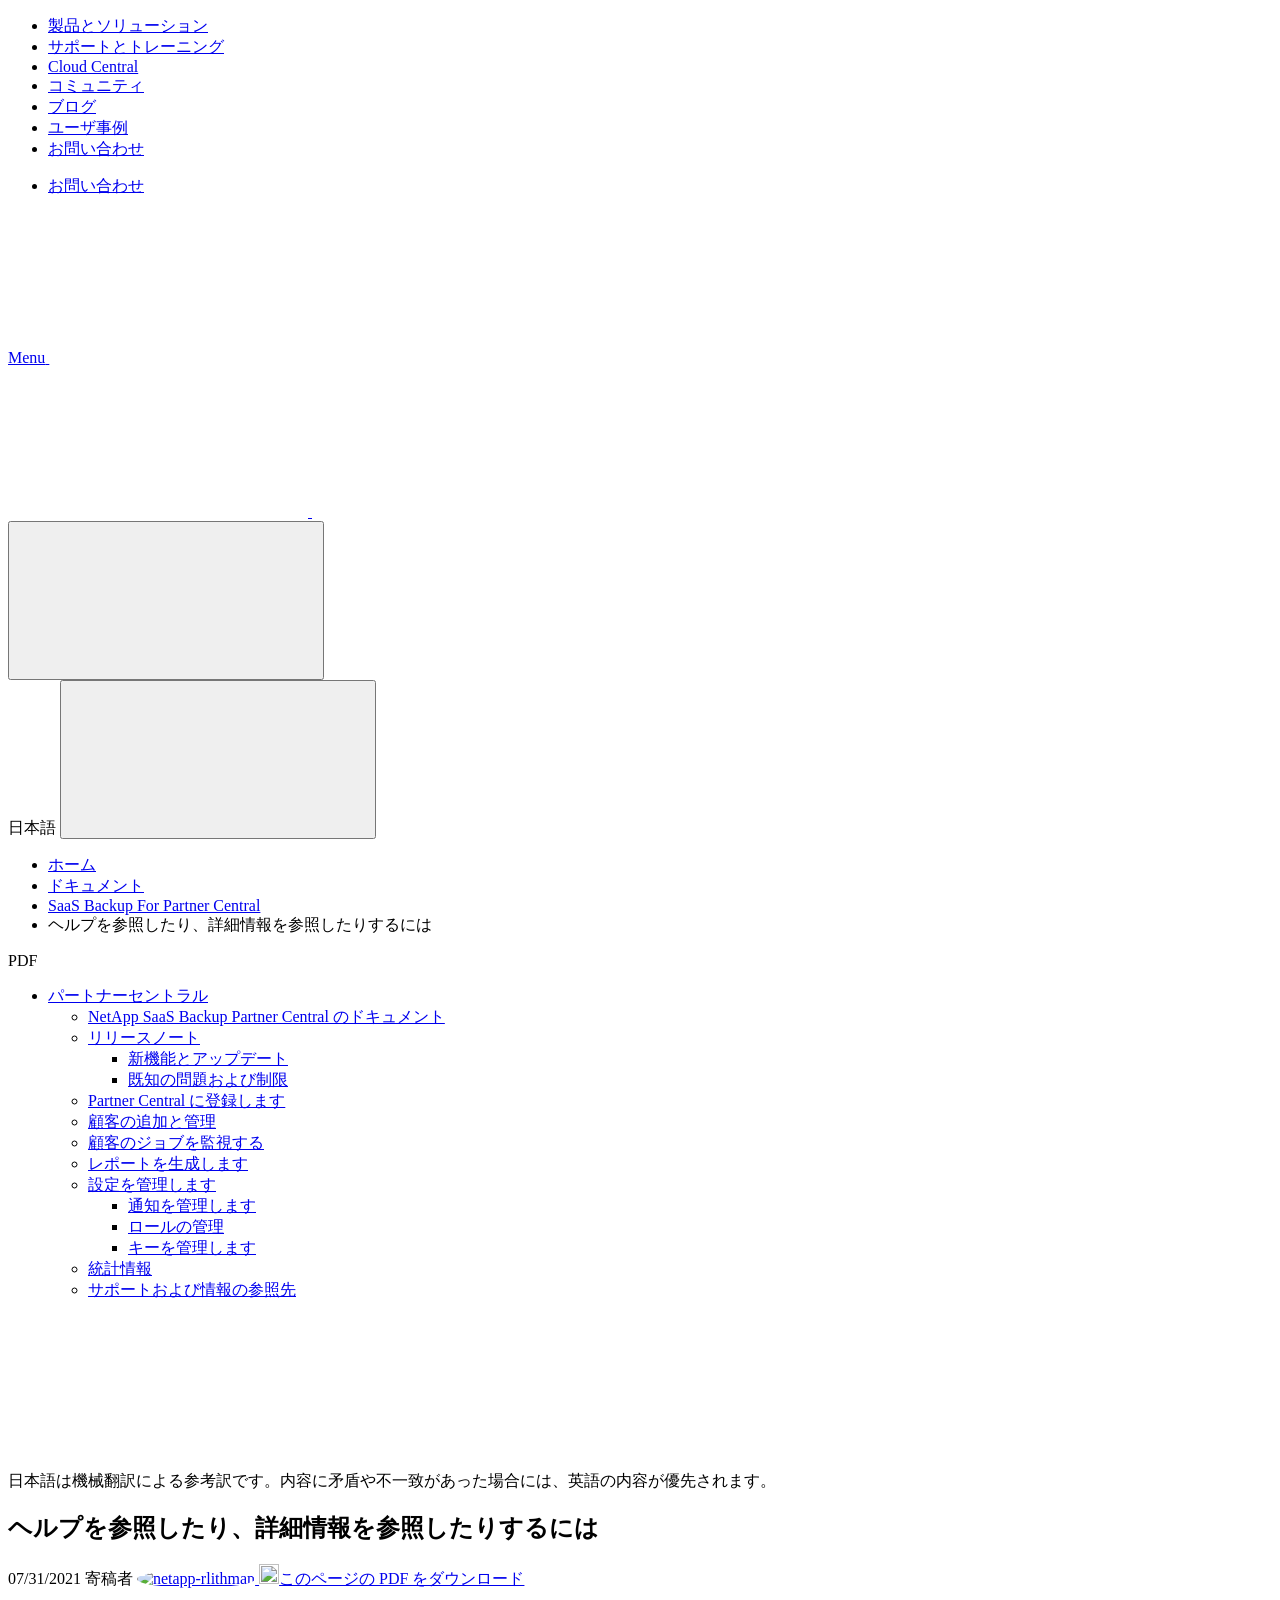
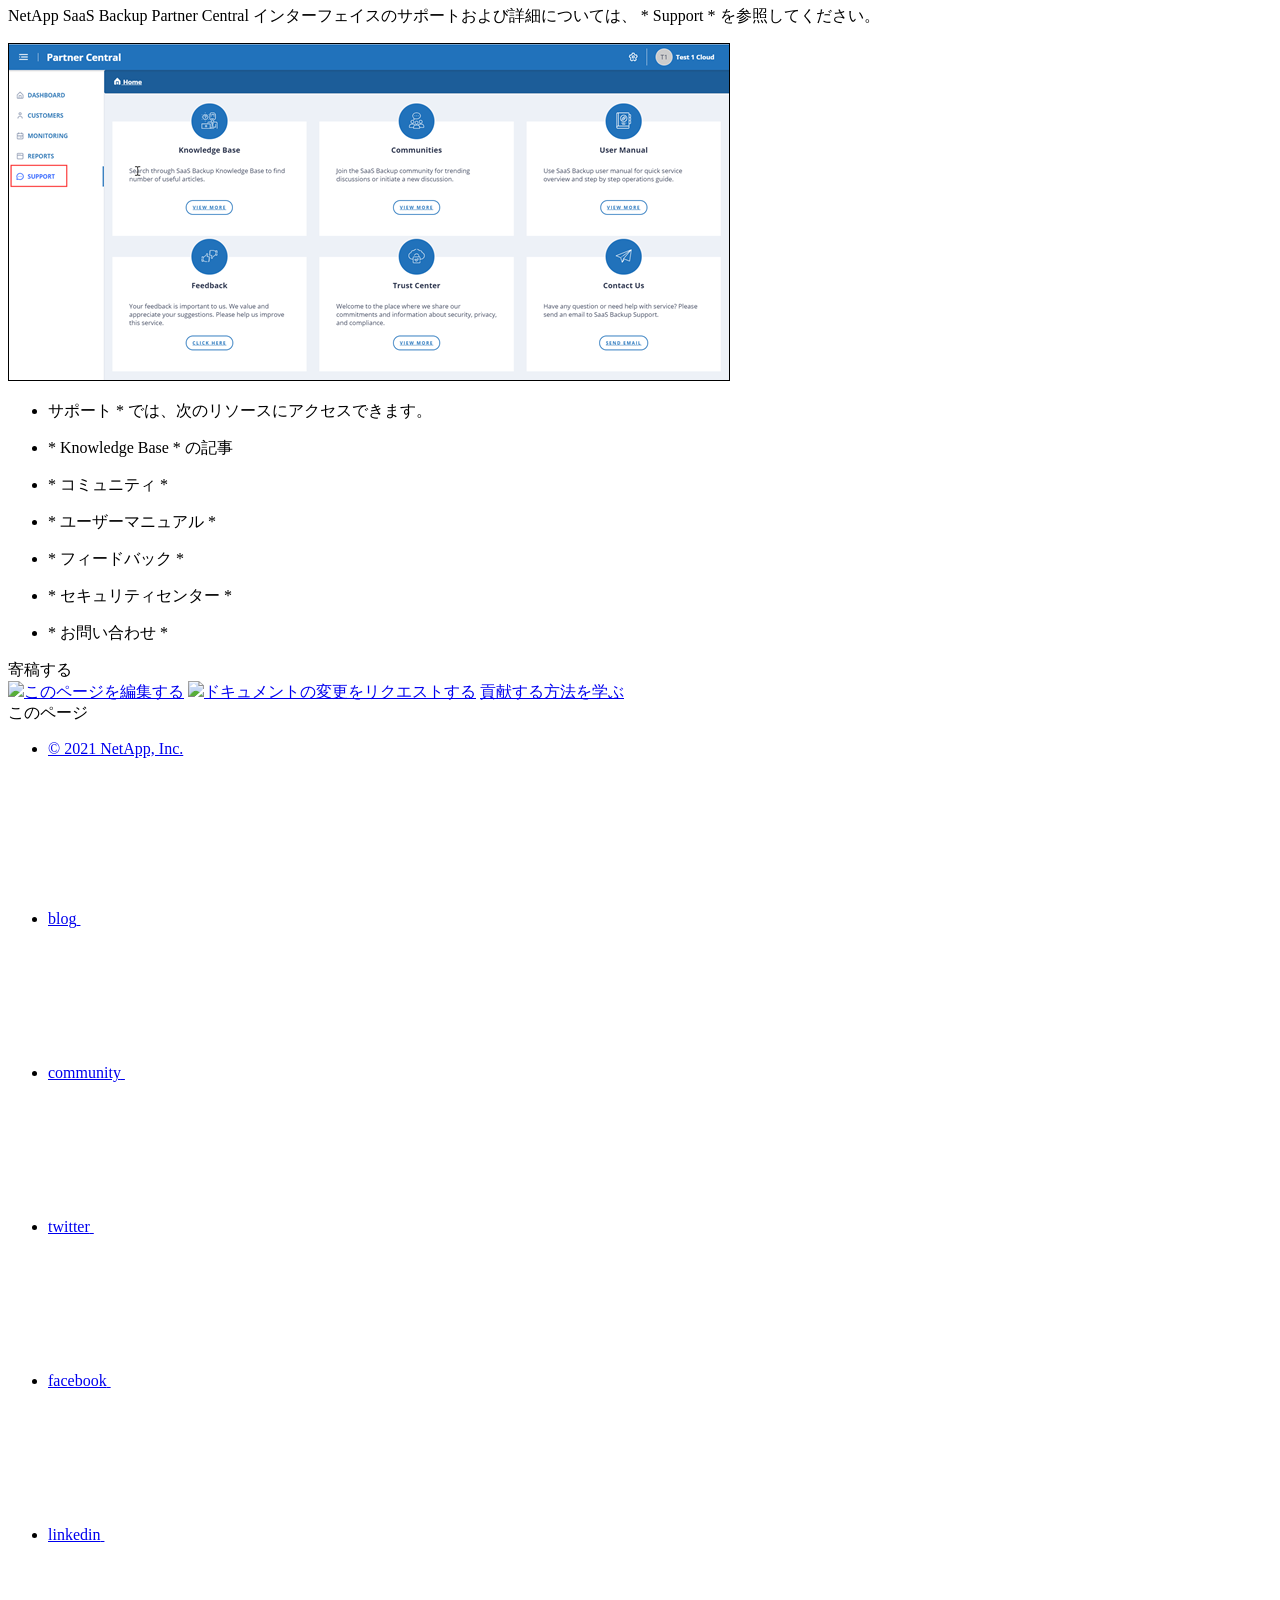
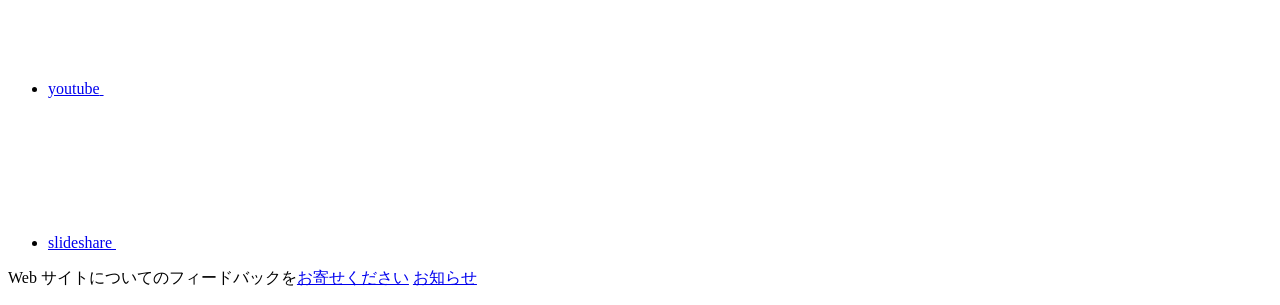
==== partnercentral_reference_get_help_find_info.html @ caeee50b "Deploy NetAppDocs/saasbackup-partnercentral.ja-jp to github.com/NetAppDocs/saasbackup-partnercentral" ====
<!DOCTYPE html>
<html lang="ja">
  <head class="at-element-marker">
  <title>ヘルプを参照したり、詳細情報を参照したりするには</title>
  <meta charset="utf-8">
  <meta http-equiv="x-ua-compatible" content="ie=edge,chrome=1">
  <meta http-equiv="language" content="en">
  <meta name="viewport" content="width=device-width, initial-scale=1">
  <meta property="og:title" content="ヘルプを参照したり、詳細情報を参照したりするには" />
	<meta property="og:type" content="website" />
	<meta property="og:url" content="https://docs.netapp.com/ja-jp/saasbackup-partnercentral/partnercentral_reference_get_help_find_info.html" />
	<meta property="og:description" content="NetApp SaaS Backup Partner Central インターフェイスでは、サポートや詳細情報のほか、フィードバックを提供することができます。" />
  <meta property="og:image" content="https://docs.netapp.com/ja-jp/saasbackup-partnercentral/images/logo-tophat-social.png" />
  <meta property="og:image:alt" content="NetApp Logo" />
  <meta name="format-detection" content="telephone=no">
  <meta http-equiv="Content-Type" content="text/html; charset=utf-8">
  <meta http-equiv="encoding" content="utf-8">
  <meta http-equiv="nss-type" content="Product Documentation"/>
  <meta http-equiv="nss-subtype" content="User Guide"/>
  
  <meta name="description" content="NetApp SaaS Backup Partner Central インターフェイスでは、サポートや詳細情報のほか、フィードバックを提供することができます。">
  <meta name="keywords" content=" where to find more information, help, support, feedback, ask questions">
  
  

  <!-- Icons -->
  <link rel="icon" href="/ja-jp/saasbackup-partnercentral/images/favicon.ico" type="image/x-icon">

  <!-- RSS Feed -->
  

  <!-- CSS Definitions: NetApp CSS should be defined after generic css -->

  <!-- Elastic Search -->
  <link rel="stylesheet" href="//cdn.jsdelivr.net/searchkit/0.10.0/theme.css">

  <!-- Controls AsciiDoctor Admonition Blocks -->
  <link rel="stylesheet" type="text/css" href="/ja-jp/saasbackup-partnercentral/css/font-awesome.min.css">

  <!-- Controls the shadow effect for search dropdown menu -->
  <link rel="stylesheet" href="/ja-jp/saasbackup-partnercentral/css/boxshadowproperties.css">

  <!-- NetApp CSS controls the technical content -->
  <link rel="stylesheet" type="text/css" href="/ja-jp/saasbackup-partnercentral/css/netapp.css">

  <!-- WWW CSS Content -->
  <link rel="stylesheet" type="text/css" href="/ja-jp/saasbackup-partnercentral/css/www-luci-dotcom.min.css">
  <link rel="stylesheet" type="text/css" href="/ja-jp/saasbackup-partnercentral/css/www-netapp-dotcom.css">
  <link rel="stylesheet" href="/ja-jp/saasbackup-partnercentral/css/www-netapp-library-critical.min.css" media="all" >
  <link rel="stylesheet" href="/ja-jp/saasbackup-partnercentral/css/www-netapp-library-non-critical.min.css" as="style" onload="this.onload=null;this.rel='stylesheet'">
  <link rel="stylesheet" href="/ja-jp/saasbackup-partnercentral/css/www-netapp-library-global-header-footer.min.css">

  <!-- NetApp IE Customizations -->
  <link rel="stylesheet" href='/ja-jp/saasbackup-partnercentral/css/na-utility.css' type='text/css'>
  <link rel="stylesheet" href='/ja-jp/saasbackup-partnercentral/css/na-sidebar.css' type='text/css'>
  <link rel='stylesheet' href='/ja-jp/saasbackup-partnercentral/css/clouddocs.css' type='text/css'>
  <link rel='stylesheet' href='/ja-jp/saasbackup-partnercentral/css/na-pagenav.css' type='text/css'>

  
  <link rel="stylesheet" href="/ja-jp/saasbackup-partnercentral/css/landing-page.css" type="text/css">
  <link rel="stylesheet" href="/ja-jp/saasbackup-partnercentral/css/tabbed-blocks.css" type="text/css">
  <link rel="stylesheet" href='/ja-jp/saasbackup-partnercentral/css/product-family.css' type="text/css">
  

  
  <link rel='stylesheet' href='/ja-jp/saasbackup-partnercentral/css/na-feature.css' type='text/css'>
  


  <script src="https://cdnjs.cloudflare.com/ajax/libs/jquery/2.1.4/jquery.min.js"></script>
  <script src="https://cdnjs.cloudflare.com/ajax/libs/jquery-cookie/1.4.1/jquery.cookie.min.js"></script>
  <!-- Used to import Promise for IE. Required for SearchKit -->
  <script src="https://cdnjs.cloudflare.com/ajax/libs/bluebird/3.3.5/bluebird.min.js"></script>
  
    <script src='/ja-jp/saasbackup-partnercentral/js/na-search.js'></script>
  

  
  <script src='/ja-jp/saasbackup-partnercentral/js/na-pagenav.js'></script>
  

  <link rel='stylesheet' href='/ja-jp/saasbackup-partnercentral/css/prism.css' type='text/css'>
  <link rel='stylesheet' href='/ja-jp/saasbackup-partnercentral/css/prism-netapp.css' type='text/css'>


  <script src='/ja-jp/saasbackup-partnercentral/js/na-utility.js'></script>
  <script src='/ja-jp/saasbackup-partnercentral/js/clouddocs.js'></script>
  <script>
  if (document.location.hostname === "docs.netapp.com") {
    var head = document.getElementsByTagName('head')[0];
    var adobe = document.createElement("script");
    adobe.type = "text/javascript";
    adobe.src = "//assets.adobedtm.com/60287eadf1ee/c284da483c83/launch-e9ff3acac59f.min.js";
    head.appendChild(adobe);
  }
  </script>
  <script src='/ja-jp/saasbackup-partnercentral/js/jquery.navgoco.min.js'></script>
  <script src="https://maxcdn.bootstrapcdn.com/bootstrap/3.3.7/js/bootstrap.min.js" integrity="sha384-Tc5IQib027qvyjSMfHjOMaLkfuWVxZxUPnCJA7l2mCWNIpG9mGCD8wGNIcPD7Txa" crossorigin="anonymous"></script>
  <script src='/ja-jp/saasbackup-partnercentral/js/toc.js'></script>
  <script src='/ja-jp/saasbackup-partnercentral/js/customscripts.js'></script>

  <script>
      $(document).ready(function() {
          
          var collapseOnInit = true;
          

          var navSettings = {
              "caretHtml": '',
              "accordion": collapseOnInit,
              "openClass": 'active', // open
              "save": false, // leave false or nav highlighting doesn't work right
              "cookie": {
                  "name": 'navgoco',
                  "expires": false,
                  "path": '/'
              },
              "slide": {
                  "duration": 400,
                  "easing": 'swing'
              }
          };

          // Initialize navgoco with default options
          $("#mysidebar").navgoco(navSettings);
          

          $("#collapseAll").click(function(e) {
              e.preventDefault();
              $("#mysidebar").navgoco('toggle', false);
          });

          $("#expandAll").click(function(e) {
              e.preventDefault();
              $("#mysidebar").navgoco('toggle', true);
          });

      });

  </script>
  <script>
      $(document).ready(function() {
          $("#tg-sb-link").click(function() {
              $("#tg-sb-sidebar").toggle();
              $("#tg-sb-content").toggleClass('col-md-9');
              $("#tg-sb-content").toggleClass('col-md-12');
              $("#tg-sb-icon").toggleClass('fa-toggle-on');
              $("#tg-sb-icon").toggleClass('fa-toggle-off');
          });
      });
  </script><script async src="https://www.googletagmanager.com/gtag/js?id=UA-81697994-3"></script>
  <script>
  if (document.location.hostname === "docs.netapp.com") {
    window.dataLayer = window.dataLayer || [];
    function gtag(){dataLayer.push(arguments);}
    gtag('js', new Date());
    gtag('config', 'UA-81697994-3');
  }
  </script>
  <script src='/ja-jp/saasbackup-partnercentral/js/product-family.js'></script>
</head>


  <body class role="document">
    <div id="page" class="n-off-canvas-menu">
      <div class="n-off-canvas-menu__menu"><!--TODO: Add offcanvas code --></div>
      <div class="n-off-canvas-menu__content-wrap">
        <header class="site-header" id="banner">
  <!-- Start top_hat -->
  <div class="n-top-hat">
    <div class="n-container">
      <div class="n-top-hat__cross-property-nav">
        <ul class="n-top-hat__list">
          <li class="n-top-hat__list-item">
            <a href="https://www.netapp.com/products-a-z/" class="n-top-hat__link">製品とソリューション</a>
          </li>
          <li class="n-top-hat__list-item">
            <a href="https://www.netapp.com/support-and-training/netapp-university/" class="n-top-hat__link">サポートとトレーニング</a>
          </li>
          <li class="n-top-hat__list-item">
            <a href="https://cloud.netapp.com" class="n-top-hat__link">Cloud Central</a>
          </li>
          <li class="n-top-hat__list-item">
            <a href="https://community.netapp.com/" class="n-top-hat__link">コミュニティ</a>
          </li>
          <li class="n-top-hat__list-item">
            <a href="https://blog.netapp.com/" class="n-top-hat__link">ブログ</a>
          </li>
          <li class="n-top-hat__list-item">
            <a href="https://customers.netapp.com/en/" class="n-top-hat__link">ユーザ事例</a>
          </li>
          <li class="n-top-hat__list-item">
            <a href="https://www.netapp.com/us/contact-us/index.aspx" target="_self" class="n-top-hat__link" data-ntap-ui="contact-us">お問い合わせ</a>
          </li>
        </ul>
      </div>
      <div class="n-top-hat__utils">
        <ul class="n-top-hat__list">
          <li class="n-top-hat__list-item">
            <a href="https://www.netapp.com/us/contact-us/index.aspx" target="_self" class="n-top-hat__link" data-ntap-ui="contact-us">お問い合わせ</a>
          </li>
        </ul>
      </div>
    </div>
  </div>
  <!-- End top_hat -->

  <!-- Start property bar -->
  <style>
    .n-property-navigation-bar__menus--desktop-experience .n-menu--mega__default-content__heading span {
    color: #34B0FF;
    }
  </style>
  <div class="n-property-bar " data-ntap-ui="sticky-nav">
    <div class="n-property-bar__inner-wrap">
      <div class="n-property-bar__menu-toggle">
        <a href="#" class="n-property-bar__menu-toggle-link">
          <span class="n-property-bar__menu-toggle-text">Menu</span>
          <svg class="n-icon-bars n-property-bar__menu-toggle-icon" aria-labelledby="title">
            <title>bars</title>
            <use xlink:href="/ja-jp/saasbackup-partnercentral/common/svg/sprite.svg#bars"></use>
          </svg>
        </a>
      </div>
      <div class="n-property-bar__property-mark ">
        <a href="https://www.netapp.com" class="n-property-bar__property-link">
          <div class="n-property-bar__logo">
            <svg class="n-icon-netapp-mark n-icon-netapp-mark n-property-bar__netapp-mark-icon" aria-labelledby="title">
              <title>netapp-mark</title>
              <use xlink:href="/ja-jp/saasbackup-partnercentral/common/svg/sprite.svg#netapp-mark"></use>
            </svg>
            <svg class="n-icon-netapp-logo n-property-bar__logo-svg" aria-labelledby="title">
              <title>netapp-logo</title>
              <use xlink:href="/ja-jp/saasbackup-partnercentral/common/svg/sprite.svg#netapp-logo"></use>
            </svg>
          </div>
        </a>
      </div>

      
      <div class="search-property-bar">
        <div id="search-demo-container" class="searchbox n-property-bar__search">
          <div id="react-search" 
          data-search-html="/ja-jp/saasbackup-partnercentral/search.html"
          data-type="widget" 
          data-placeholder="ドキュメントを検索" 
          data-no-results-found="{query}に該当する結果はありません" 
          data-did-you-mean="{suggestion} を検索" 
          data-no-results-found-did-you-mean="{query} に該当する結果はありません。{suggestion} の間違いではありませんか?" 
          data-results-found="{hitCount} 件見つかりました"  
          data-sk-es-pf-indexes=""></div>
          <button class="n-property-bar__search-toggle-button" type="button">
            <svg class="n-icon-search n-property-bar__search-toggle-button-icon" aria-labelledby="title">
              <title>search</title>
              <use xmlns:xlink="http://www.w3.org/1999/xlink" xlink:href="/ja-jp/saasbackup-partnercentral/common/svg/sprite.svg#search"></use>
            </svg>
          </button>
        </div>
      </div>
      
    </div>
  </div>
  <div class="n-property-bar__toolbar">
    <!-- Start Language Selector --><div id="ie-i18n" class="n-property-bar__lang-selector">
      <div id="ie-i18n-menu">
      <span class="ie-i18n-lang">日本語</span>
        <button class="ie-i18n-icon-container" type="button">
          <svg class="n-globe__icon" aria-labelledby="title">
            <title>globe</title>
            <use xmlns:xlink="http://www.w3.org/1999/xlink" xlink:href="/ja-jp/saasbackup-partnercentral/common/svg/sprite.svg#globe"></use>
          </svg>
        </button>
      </div>
      <div id="n-property-navigation-bar__menu--language-selector" class="ie-i18n-results-container n-menu n-menu--v3 n-menu--is-active" style="display: none;">
        <div class="n-language-selector-menu">
          <div class="n-language-selector-menu__header">
            <span class="n-language-selector-menu__title">言語を選択</span>
          </div>
          <ul class="n-menu__list">
            <li class="n-menu__list-column">
              <ul class="n-menu__list"><li class="n-menu__list-item n-menu__list-item--level-1">
                  <a href="https://docs.netapp.com/ja-jp/saasbackup-partnercentral/partnercentral_reference_get_help_find_info.html" class="n-menu__header-text"><span translate="no" class="notranslate">日本語</span></a>
                </li><li class="n-menu__list-item n-menu__list-item--level-1">
                  <a href="https://docs.netapp.com/us-en/saasbackup-partnercentral/partnercentral_reference_get_help_find_info.html" class="n-menu__header-text"><span translate="no" class="notranslate">English</span></a>
                </li><li class="n-menu__list-item n-menu__list-item--level-1">
                  <a href="https://docs.netapp.com/zh-cn/saasbackup-partnercentral/partnercentral_reference_get_help_find_info.html" class="n-menu__header-text"><span translate="no" class="notranslate">简体中文</span></a>
                </li></ul>
            </li>
          </ul>
          <div class="menu__footer">
            <p>選択中の言語: 日本語
            </p>
          </div>
        </div>
      </div>
    </div><!-- End Language Selector -->

    <div class="n-property-bar__cta"></div>
  </div>
  <script>
    $(function(){
        var currentLocalization = $('html').attr('lang');

        var localizationsDictionary = {
            "en-CA" : "https://www.netapp.com/search/index.aspx?for_cr=canada&",
            "en-IN" : "https://www.netapp.com/search/index.aspx?for_cr=india&",
            "nl-NL" : "https://www.netapp.com/search/index.aspx?for_cr=netherlands&",
            "ru-RU" : "https://www.netapp.com/search/index.aspx?for_cr=russia&",
            "sv-SE" : "https://www.netapp.com/search/index.aspx?for_cr=sweden&",
            "it-IT" : "https://www.netapp.com/search/index.aspx?for_cr=italy&",
            "he-IL" : "https://www.netapp.com/search/index.aspx?for_cr=israel&",
            "ko-KR" : "https://www.netapp.com/search/index.aspx?for_cr=korea&",
            "zh-TW" : "https://www.netapp.com/search/index.aspx?for_cr=taiwan&",
            "en-GB" : "https://www.netapp.com/search/index.aspx?for_cr=unitedkingdom&",
            "en-SG" : "https://www.netapp.com/search/index.aspx?for_cr=asean&",
            "en-AU" : "https://www.netapp.com/search/index.aspx?for_cr=australia&",
            "pt-BR" : "https://www.netapp.com/search/index.aspx?for_cr=brasil&",
            "de-CH" : "https://www.netapp.com/search/index.aspx?for_cr=switzerland&",
            "es-MX" : "https://www.netapp.com/search/index.aspx?for_cr=mexico&"
        };

        if($('html').hasClass('ntap-whitelisted') && localizationsDictionary.hasOwnProperty(currentLocalization)) {
            $('.n-property-bar__property-link').attr('href', '/');
        }
    });
  </script>
  <!-- End property bar -->
</header>

        <div class="ie-utility">
  <div class="ie-menu">
    <div class="n-breadcrumb">
      <ul class="n-breadcrumb__list">
        <li class="n-breadcrumb__list-item">
          <a href="https://www.netapp.com">ホーム</a>
        </li>
        <li class="n-breadcrumb__list-item">
          <a href="https://docs.netapp.com">ドキュメント</a>
        </li>
        

        <li class="n-breadcrumb__list-item">
          <a href="/ja-jp/saasbackup-partnercentral/">SaaS&nbsp;Backup&nbsp;For&nbsp;Partner&nbsp;Central</a>
        </li>
        <li class="n-breadcrumb__list-item">
          ヘルプを参照したり、詳細情報を参照したりするには
        </li>
      </ul>
    </div>

    <div style="clear: both"></div><!-- Main needs to have height -->
  </div>
</div>


        <main id="n-main-content" class="n-main-content">
          <!-- Start Documentation Content -->
<div class="ie-main">
  <!-- Sidebar Column -->
  
  <div class="col-md-3" >
      <div class="n-pdf-header">
  <a id="toggleButtonPdf" class="n-pdf-button" type="button">PDF<span>
    </span>
  </a>
</div>
<ul id="toggleContainerPdf" class="n-pdf-body" style="display:none;"><div class="n-pdf-section">
      <span class="n-pdf-section-title">サイト</span>
    </div>
    <li>
      <a target="_blank" href="/ja-jp/saasbackup-partnercentral/pdfs/fullsite-sidebar/NetApp_SaaS_Backup_Partner_Central_のドキュメント.pdf" >
        <img src="/ja-jp/saasbackup-partnercentral/images/pdf.png" width="20" height="20"/>
        NetApp SaaS Backup Partner Central のドキュメント
      </a>
    </li>

    
      <span class="subfolders" style="display:none;">
        
          <div class="n-pdf-section">
            <span class="n-pdf-section-title">
              セクション
            </span>
          </div>
        
        <li>
          <a target="_blank" 
            
              href="/ja-jp/saasbackup-partnercentral/pdfs/sidebar/パートナーセントラル.pdf" 
            
          >
            <img src="/ja-jp/saasbackup-partnercentral/images/pdf.png" width="20" height="20"/>
            パートナーセントラル
          </a>
        </li>
        <span>
          



    
      <span class="subfolders" style="display:none;">
        
        <li>
          <a target="_blank" 
            
              href="/ja-jp/saasbackup-partnercentral/pdfs/sidebar/リリースノート.pdf" 
            
          >
            <img src="/ja-jp/saasbackup-partnercentral/images/pdf.png" width="20" height="20"/>
            リリースノート
          </a>
        </li>
        <span>
          






          
        </span>
      </span>
    

  











    
      <span class="subfolders" style="display:none;">
        
        <li>
          <a target="_blank" 
            
              href="/ja-jp/saasbackup-partnercentral/pdfs/sidebar/設定を管理します.pdf" 
            
          >
            <img src="/ja-jp/saasbackup-partnercentral/images/pdf.png" width="20" height="20"/>
            設定を管理します
          </a>
        </li>
        <span>
          








          
        </span>
      </span>
    

  




    <div class="n-pdf-section">
  <span class="n-pdf-section-title">このページ</span>
</div>

<li class="active">
  <a target="_blank" href="/ja-jp/saasbackup-partnercentral/pdfs/pages/partnercentral_reference_get_help_find_info.pdf" >
    <img src="/ja-jp/saasbackup-partnercentral/images/pdf.png" width="20" height="20"/>
    ヘルプを参照したり、詳細情報を参照したりするには
  </a>
</li>


  




          
        </span>
      </span>
    

  


</ul>

<script>
  $("#toggleContainerPdf li.active").parents('li').toggle('display');
  $("#toggleContainerPdf li.active").parents('span.subfolders').toggle('display');
  $("#toggleButtonPdf").click(function () {
    $("#toggleContainerPdf").toggle('display');
  });
</script><ul id="mysidebar" class="nav"><li class="subfolders "><a href="#">
        <div class="na-navbar-padding"> パートナーセントラル</div>
      </a>
      <ul><li class=" "><a class="na-navbar-padding" href="/ja-jp/saasbackup-partnercentral/index.html">
        NetApp SaaS Backup Partner Central のドキュメント
      </a></li><li class="subfolders "><a href="#">
        <div class="na-navbar-padding"> リリースノート</div>
      </a>
      <ul><li class=" "><a class="na-navbar-padding" href="/ja-jp/saasbackup-partnercentral/partnercentral_reference_new.html">
        新機能とアップデート
      </a></li><li class=" "><a class="na-navbar-padding" href="/ja-jp/saasbackup-partnercentral/partnercentral_reference_limitations.html">
        既知の問題および制限
      </a></li></ul></li><li class=" "><a class="na-navbar-padding" href="/ja-jp/saasbackup-partnercentral/partnercentral_task_register.html">
        Partner Central に登録します
      </a></li><li class=" "><a class="na-navbar-padding" href="/ja-jp/saasbackup-partnercentral/partnercentral_task_add_and_manage_customers.html">
        顧客の追加と管理
      </a></li><li class=" "><a class="na-navbar-padding" href="/ja-jp/saasbackup-partnercentral/partnercentral_task_monitor.html">
        顧客のジョブを監視する
      </a></li><li class=" "><a class="na-navbar-padding" href="/ja-jp/saasbackup-partnercentral/partnercentral_task_generate_reports.html">
        レポートを生成します
      </a></li><li class="subfolders "><a href="#">
        <div class="na-navbar-padding"> 設定を管理します</div>
      </a>
      <ul><li class=" "><a class="na-navbar-padding" href="/ja-jp/saasbackup-partnercentral/partnercentral_task_manage_notifications.html">
        通知を管理します
      </a></li><li class=" "><a class="na-navbar-padding" href="/ja-jp/saasbackup-partnercentral/partnercentral_task_manage_roles.html">
        ロールの管理
      </a></li><li class=" "><a class="na-navbar-padding" href="/ja-jp/saasbackup-partnercentral/partnercentral_task_manage_keys.html">
        キーを管理します
      </a></li></ul></li><li class=" "><a class="na-navbar-padding" href="/ja-jp/saasbackup-partnercentral/partnercentral_reference_statistics.html">
        統計情報
      </a></li><li class="  active "><a class="na-navbar-padding" href="/ja-jp/saasbackup-partnercentral/partnercentral_reference_get_help_find_info.html">
        サポートおよび情報の参照先
      </a></li></ul></li></ul>

<!-- this highlights the active parent class in the navgoco sidebar. this is critical so that the parent expands when you're viewing a page. This must appear below the sidebar code above. Otherwise, if placed inside customscripts.js, the script runs before the sidebar code runs and the class never gets inserted.-->
<script>$("li.active").parents('li').toggleClass("active");</script>

  </div>
  

  <div class="ie-content-pane n-doc__component-detail-content n-doc__component-detail-content--show-code">
    <!-- Begin of page container -->
    <article class="page-content">
      <div class="ie-nmt-disclaimer">
  <span>
    <div class="ie-nmt-disclaimer-container">
      <div class="ie-nmt-disclaimer-icon">
        <svg class="luci-icon" aria-hidden="true">
          <use xlink:href="/ja-jp/saasbackup-partnercentral/common/svg/sprite.svg#circle-info">
        </svg>
      </div>
      <div class="ie-nmt-disclaimer-content">
        <span> 日本語は機械翻訳による参考訳です。内容に矛盾や不一致があった場合には、英語の内容が優先されます。 </span>
      </div>
      <div style="clear:both;"></div>
    </div>
  </span>
</div><div class="n-doc__component-detail-heading-wrap">
  <h1 class="n-doc__component-detail-heading">ヘルプを参照したり、詳細情報を参照したりするには</h1>
</div>


<p class="page-details">
  
    
    <time datetime="2021-07-31 03:30:23 +0000">07/31/2021</time>
    
  

<span>寄稿者
  <a target="_blank" href="https://github.com/netapp-rlithman">
    <img  class="avatar avatar-small"
          alt="netapp-rlithman"
          width="20" height="20"
          src="https://avatars.githubusercontent.com/u/54725121?v=4"
          style="border-radius: 50%;"/>
  </a>
  
</span>


  <span>
    <a target="_blank" href="/ja-jp/saasbackup-partnercentral/pdfs/pages/partnercentral_reference_get_help_find_info.pdf" role="button">
      <img src="/ja-jp/saasbackup-partnercentral/images/pdf.png" width="20" height="20"/>このページの PDF をダウンロード</a>
  </span>


</p>


<div class="paragraph">
<p>NetApp SaaS Backup Partner Central インターフェイスのサポートおよび詳細については、 * Support * を参照してください。</p>
</div>
<div class="paragraph">
<p><span class="image"><img src="./media/support_page.png" alt="サポートオプション"></span></p>
</div>
<div class="ulist">
<ul>
<li>
<p>サポート * では、次のリソースにアクセスできます。</p>
</li>
<li>
<p>* Knowledge Base * の記事</p>
</li>
<li>
<p>* コミュニティ *</p>
</li>
<li>
<p>* ユーザーマニュアル *</p>
</li>
<li>
<p>* フィードバック *</p>
</li>
<li>
<p>* セキュリティセンター *</p>
</li>
<li>
<p>* お問い合わせ *</p>
</li>
</ul>
</div>

    </article>
    <!-- Page Container -->
  </div>

  
  <!-- Start Page Toolbar -->
  <div class="page-nav-toolbar">
    <div class="page-nav-contribute"  >
      <div class="page-nav-contribute-title">寄稿する</div>
      <a target="_blank" href="https://github.com/NetAppDocs/saasbackup-partnercentral/blob/main/reference_get_help_find_info.adoc" class="btn btn-default githubEditButton" role="button"><img src="/ja-jp/saasbackup-partnercentral/images/github.png" class="github-icon" />このページを編集する</a>
      <a target="_blank" href="https://github.com/NetAppDocs/saasbackup-partnercentral/issues/new?body=Page%3A%20[ヘルプを参照したり、詳細情報を参照したりするには](https://docs.netapp.com/ja-jp/saasbackup-partnercentral/partnercentral_reference_get_help_find_info.html)" class="btn btn-default githubEditButton" role="button"><img src="/ja-jp/saasbackup-partnercentral/images/github.png" class="github-icon" />ドキュメントの変更をリクエストする</a>
      <a target="_blank" href="https://docs.netapp.com/us-en/contribute/" class="page-nav-contribute-link"  >貢献する方法を学ぶ</a>
    </div>
    <div class="page-nav-container">
      <nav class="page-nav-fixed">
        <div class="page-nav-title">このページ</div>
        <div class="page-nav-links">
          <ul class="page-nav-inner" id="page-menu"></ul>
        </div>
      </nav>
    </div>
  </div>
  
  <div style="clear: both"></div><!-- Main needs to have height -->
</div>

        </main>

        <footer class="n-footer">
  <div class="n-footer__bottom">
    <div class="n-container">
      <div class="n-footer__bottom-left">

        <div class="n-footer__copyright">
          <ul class="n-footer__copyright-list">
            <li class="n-footer__copyright-link">
            <a href="https://www.netapp.com/us/legal/copyright.aspx">© 2021 NetApp, Inc.</a>
            </li>

</ul>
</div>
<div class="n-footer__social-links">
<ul class="n-footer__social-link-list">
<li class="n-footer__social-link-list-item">
<a class="n-footer__social-link" data-ntap-social="follow-blog" href="https://blog.netapp.com" target="_blank" title="blog" alt="blog">
<span class="n-footer__social-link-text">blog</span>
<svg class="n-icon-blog n-footer__social-link-icon" aria-labelledby="title">
  <title>blog@</title>
  <use xmlns:xlink="http://www.w3.org/1999/xlink" xlink:href="/ja-jp/saasbackup-partnercentral/common/svg/sprite.svg#blog"></use>
</svg>

</a>
</li>
<li class="n-footer__social-link-list-item">
<a class="n-footer__social-link" data-ntap-social="follow-community" href="https://community.netapp.com/" target="_blank" title="community" alt="community">
<span class="n-footer__social-link-text">community</span>
<svg class="n-icon-community n-footer__social-link-icon" aria-labelledby="title">
<title>community@</title>
<use xmlns:xlink="http://www.w3.org/1999/xlink" xlink:href="/ja-jp/saasbackup-partnercentral/common/svg/sprite.svg#comments"></use>
</svg>

</a>
</li>
<li class="n-footer__social-link-list-item">
<a class="n-footer__social-link" data-ntap-social="follow-twitter" href="https://twitter.com/netapp" target="_blank" title="twitter" alt="twitter">
<span class="n-footer__social-link-text">twitter</span>
<svg class="n-icon-twitter n-footer__social-link-icon" aria-labelledby="title">
<title>twitter@</title>
<use xmlns:xlink="http://www.w3.org/1999/xlink" xlink:href="/ja-jp/saasbackup-partnercentral/common/svg/sprite.svg#twitter"></use>
</svg>

</a>
</li>
<li class="n-footer__social-link-list-item">
<a class="n-footer__social-link" data-ntap-social="follow-facebook" href="https://www.facebook.com/NetApp" target="_blank" title="facebook" alt="facebook">
<span class="n-footer__social-link-text">facebook</span>
<svg class="n-icon-facebook n-footer__social-link-icon" aria-labelledby="title">
<title>facebook@</title>
<use xmlns:xlink="http://www.w3.org/1999/xlink" xlink:href="/ja-jp/saasbackup-partnercentral/common/svg/sprite.svg#facebook"></use>
</svg>

</a>
</li>
<li class="n-footer__social-link-list-item">
<a class="n-footer__social-link" data-ntap-social="follow-linkedin" href="https://www.linkedin.com/company/netapp" target="_blank" title="linkedin" alt="linkedin">
<span class="n-footer__social-link-text">linkedin</span>
<svg class="n-icon-linkedin n-footer__social-link-icon" aria-labelledby="title">
<title>linkedin@</title>
<use xmlns:xlink="http://www.w3.org/1999/xlink" xlink:href="/ja-jp/saasbackup-partnercentral/common/svg/sprite.svg#linkedin"></use>
</svg>

</a>
</li>
<li class="n-footer__social-link-list-item">
<a class="n-footer__social-link" data-ntap-social="follow-youtube" href="https://www.youtube.com/user/NetAppTV" target="_blank" title="youtube" alt="youtube">
<span class="n-footer__social-link-text">youtube</span>
<svg class="n-icon-youtube n-footer__social-link-icon" aria-labelledby="title">
<title>youtube@</title>
<use xmlns:xlink="http://www.w3.org/1999/xlink" xlink:href="/ja-jp/saasbackup-partnercentral/common/svg/sprite.svg#youtube"></use>
</svg>

</a>
</li>
<li class="n-footer__social-link-list-item">
<a class="n-footer__social-link" data-ntap-social="follow-slideshare" href="https://www.slideshare.net/NetApp" target="_blank" title="slideshare" alt="slideshare">
<span class="n-footer__social-link-text">slideshare</span>
<svg class="n-icon-slideshare n-footer__social-link-icon" aria-labelledby="title">
<title>slideshare@</title>
<use xmlns:xlink="http://www.w3.org/1999/xlink" xlink:href="/ja-jp/saasbackup-partnercentral/common/svg/sprite.svg#slideshare"></use>
</svg>

</a>
</li>
</ul>
</div>

</div>
<div class="n-footer__bottom-right">
  <p class="n-footer__fine-print">Web サイトについてのフィードバックを<a target="_self" href="javascript:netapp_mailto()" class="n-footer__copyright">お寄せください</a>
  <a href="https://docs.netapp.com/ja-jp/announcements/" class="n-footer__copyright">お知らせ</a>
  </p>
</div>
</div>
</div>
</footer>

      </div>

      <!-- Elasticsearch JS -->
      <script type="text/javascript" src='/ja-jp/saasbackup-partnercentral/js/bundle.js'></script>

      <!-- Syntax Highlighting -->
      <script type="text/javascript" src='/ja-jp/saasbackup-partnercentral/js/prism.js'></script>
      <script type="text/javascript" src='/ja-jp/saasbackup-partnercentral/js/prism-curl.js'></script>
    </div>
    <script>
      document.body.offsetWidth=1903;
      cookieLaw = {}
      cookieLaw.euCountry = "US";
      cookieLaw.invoke = function(){return false;}
    </script>
    <script src='/ja-jp/saasbackup-partnercentral/js/www-ntap.js'></script>
    <script src='/ja-jp/saasbackup-partnercentral/js/tabbed-blocks.js'></script>
  </body>

  
</html>
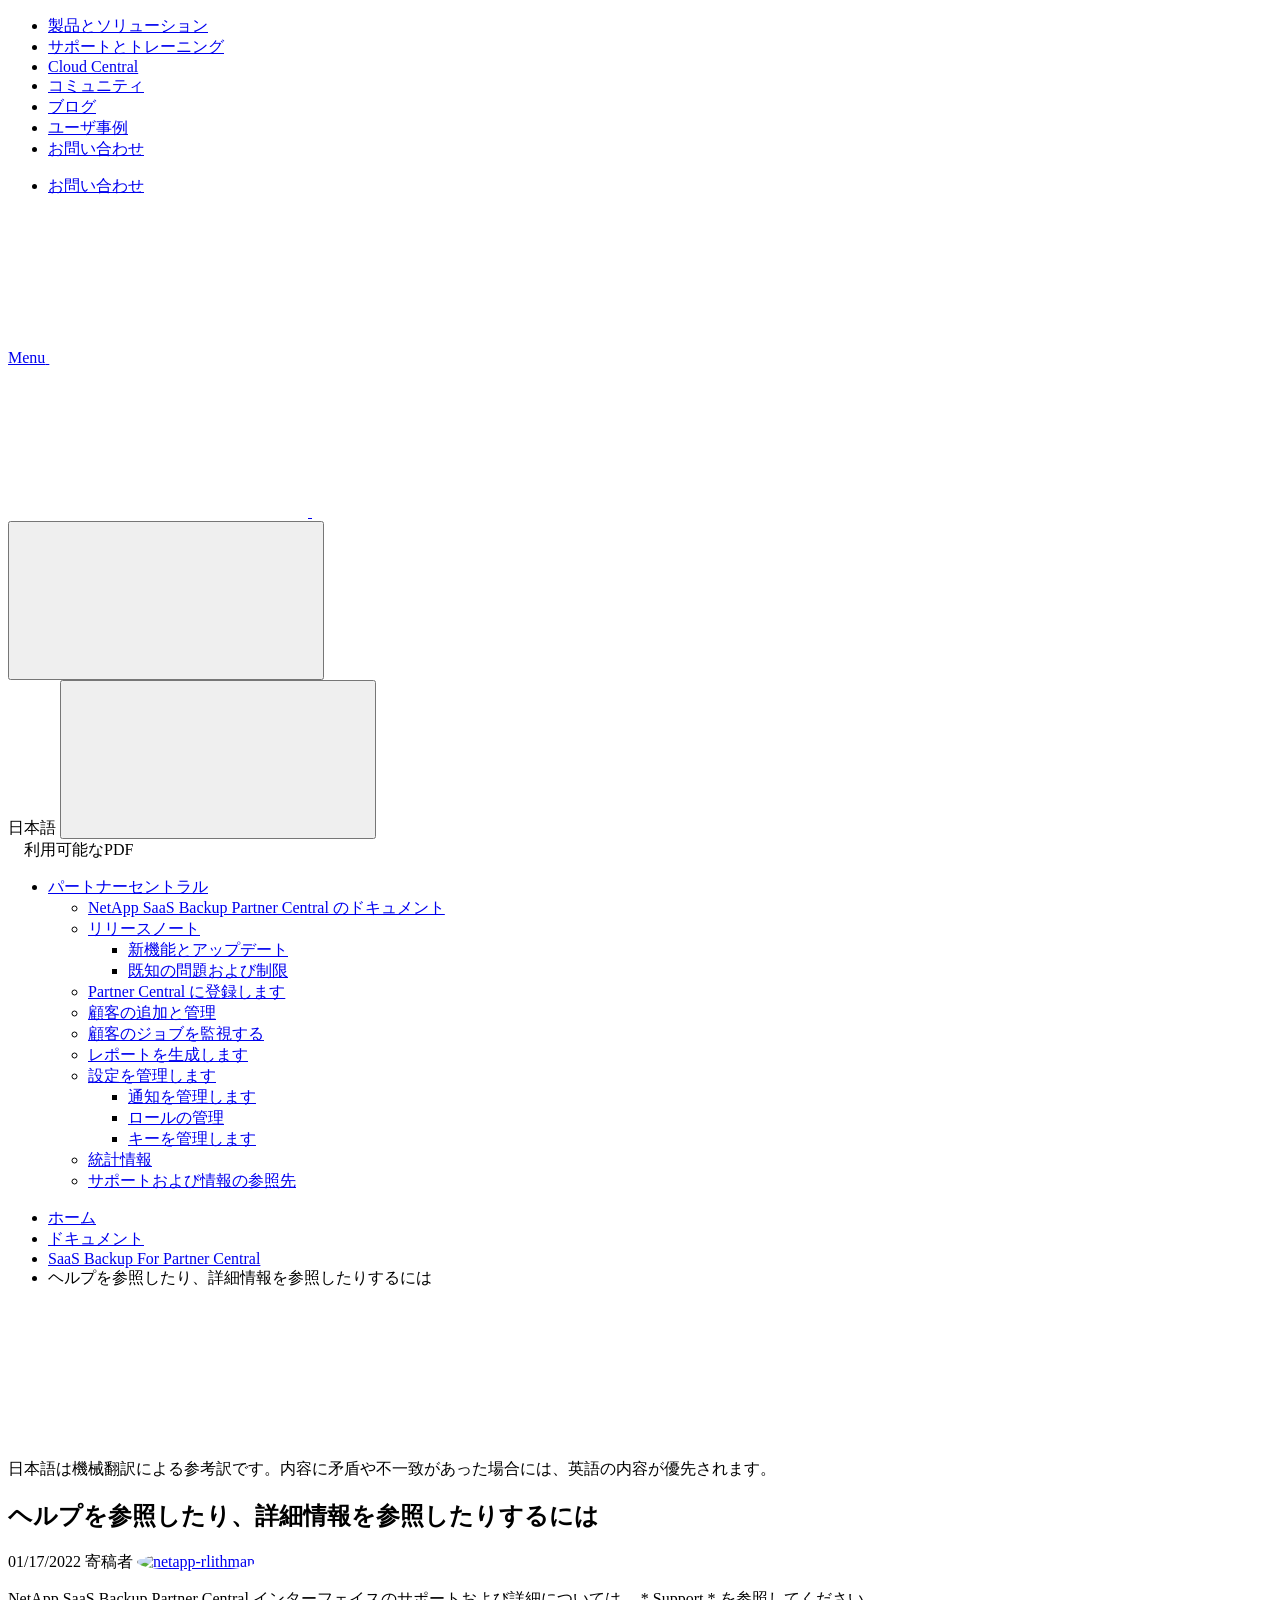
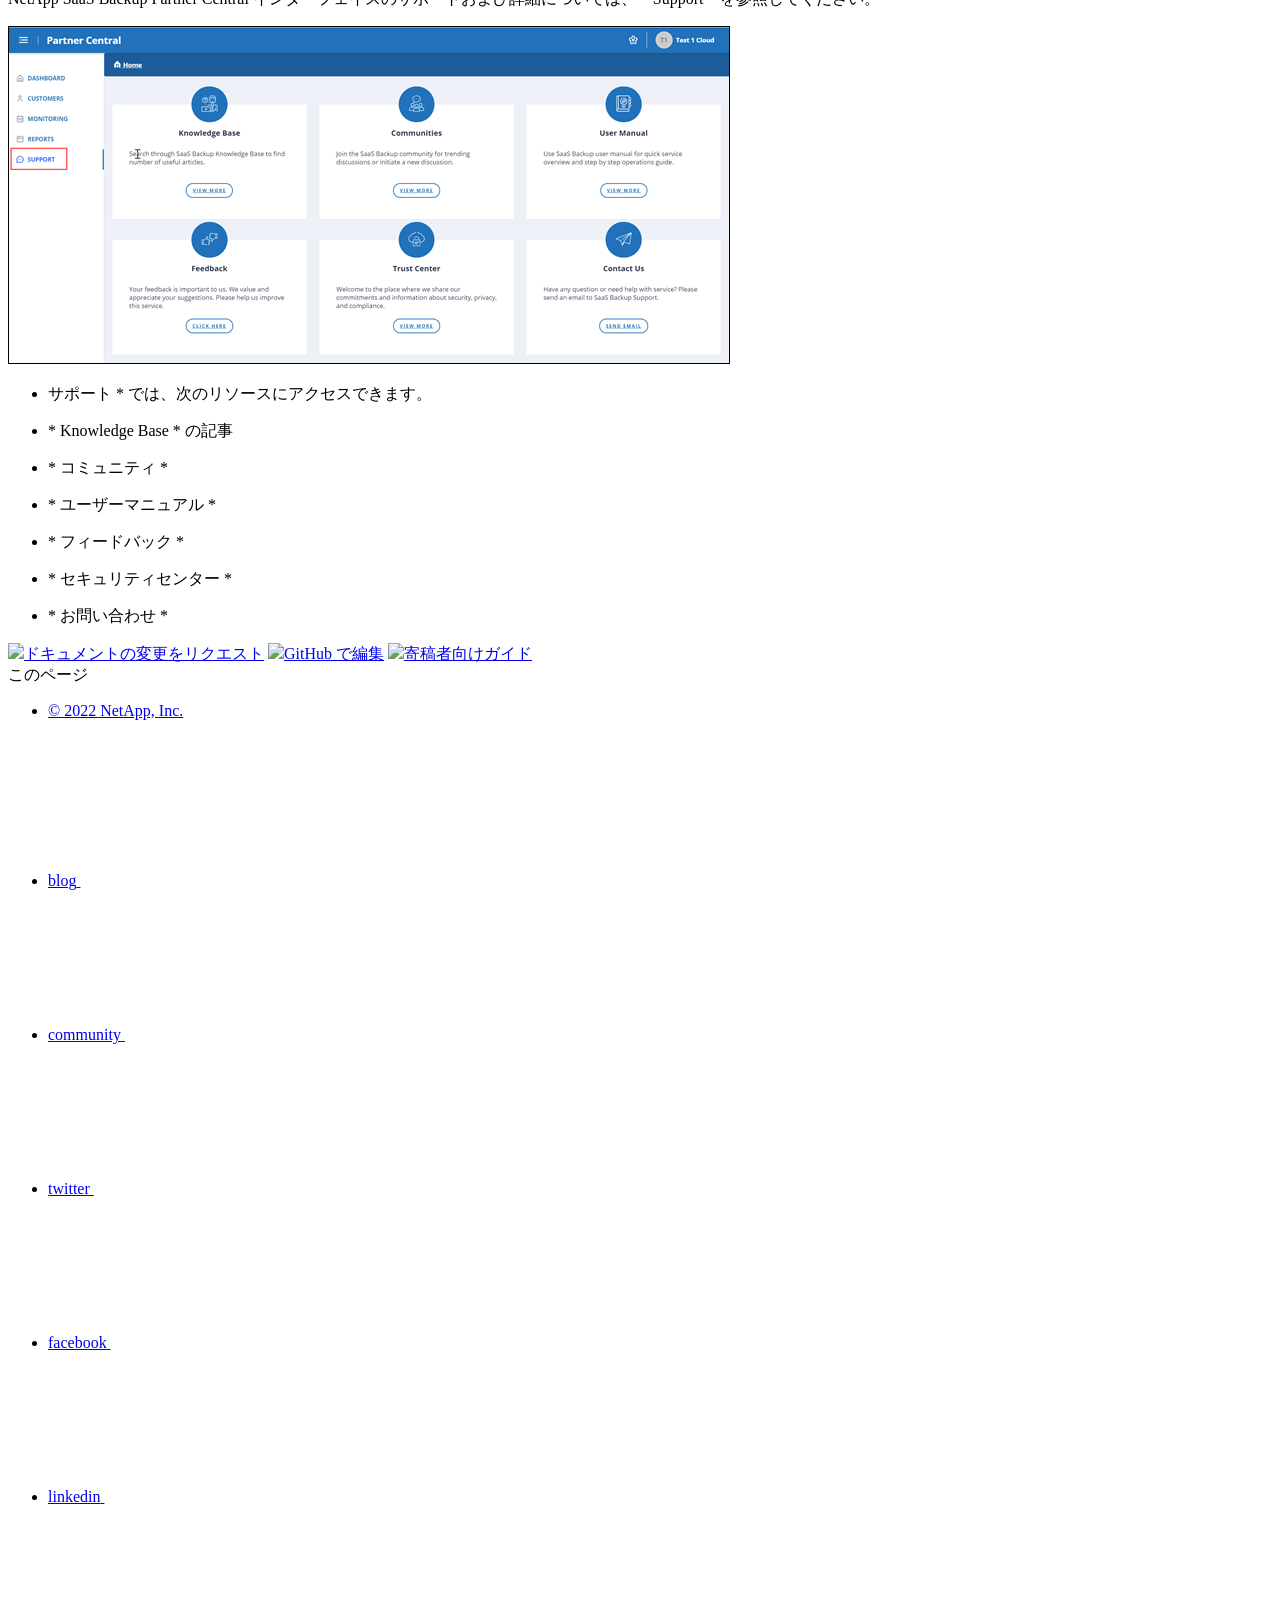
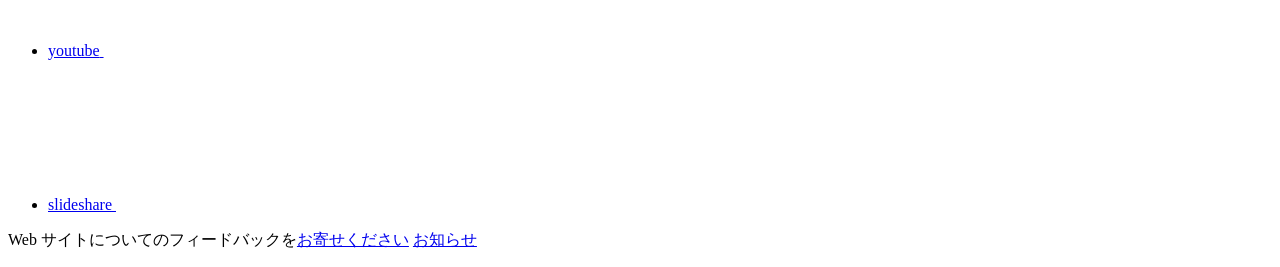
==== commit 00fca170: "Deploying to gh-pages from  @ 931d068c1eb499c0dbbe75a82d472d49b6044e98 🚀" ====
--- a/partnercentral_reference_get_help_find_info.html
+++ b/partnercentral_reference_get_help_find_info.html
@@ -157,7 +157,12 @@
     gtag('config', 'UA-81697994-3');
   }
   </script>
+  <script src='/ja-jp/saasbackup-partnercentral/js/version-dropdown.js'></script>
   <script src='/ja-jp/saasbackup-partnercentral/js/product-family.js'></script>
+  <script src='/ja-jp/saasbackup-partnercentral/js/FileSaver.min.js'></script>
+  <script src='/ja-jp/saasbackup-partnercentral/js/jszip-utils.min.js'></script>
+  <script src='/ja-jp/saasbackup-partnercentral/js/jszip.min.js'></script>
+  <script src='/ja-jp/saasbackup-partnercentral/js/pdf-ux.js'></script>
 </head>
 
 
@@ -273,9 +278,6 @@
       </div>
       <div id="n-property-navigation-bar__menu--language-selector" class="ie-i18n-results-container n-menu n-menu--v3 n-menu--is-active" style="display: none;">
         <div class="n-language-selector-menu">
-          <div class="n-language-selector-menu__header">
-            <span class="n-language-selector-menu__title">言語を選択</span>
-          </div>
           <ul class="n-menu__list">
             <li class="n-menu__list-column">
               <ul class="n-menu__list"><li class="n-menu__list-item n-menu__list-item--level-1">
@@ -287,10 +289,6 @@
                 </li></ul>
             </li>
           </ul>
-          <div class="menu__footer">
-            <p>選択中の言語: 日本語
-            </p>
-          </div>
         </div>
       </div>
     </div><!-- End Language Selector -->
@@ -327,31 +325,6 @@
   <!-- End property bar -->
 </header>
 
-        <div class="ie-utility">
-  <div class="ie-menu">
-    <div class="n-breadcrumb">
-      <ul class="n-breadcrumb__list">
-        <li class="n-breadcrumb__list-item">
-          <a href="https://www.netapp.com">ホーム</a>
-        </li>
-        <li class="n-breadcrumb__list-item">
-          <a href="https://docs.netapp.com">ドキュメント</a>
-        </li>
-        
-
-        <li class="n-breadcrumb__list-item">
-          <a href="/ja-jp/saasbackup-partnercentral/">SaaS&nbsp;Backup&nbsp;For&nbsp;Partner&nbsp;Central</a>
-        </li>
-        <li class="n-breadcrumb__list-item">
-          ヘルプを参照したり、詳細情報を参照したりするには
-        </li>
-      </ul>
-    </div>
-
-    <div style="clear: both"></div><!-- Main needs to have height -->
-  </div>
-</div>
-
 
         <main id="n-main-content" class="n-main-content">
           <!-- Start Documentation Content -->
@@ -360,68 +333,51 @@
   
   <div class="col-md-3" >
       <div class="n-pdf-header">
-  <a id="toggleButtonPdf" class="n-pdf-button" type="button">PDF<span>
+  <a id="toggleButtonPdf" class="n-pdf-button" type="button">
+    <img src="/ja-jp/saasbackup-partnercentral/images/pdf.png" width="16" height="16"/>利用可能なPDF<span>
     </span>
   </a>
 </div>
-<ul id="toggleContainerPdf" class="n-pdf-body" style="display:none;"><div class="n-pdf-section">
-      <span class="n-pdf-section-title">サイト</span>
-    </div>
-    <li>
-      <a target="_blank" href="/ja-jp/saasbackup-partnercentral/pdfs/fullsite-sidebar/NetApp_SaaS_Backup_Partner_Central_のドキュメント.pdf" >
-        <img src="/ja-jp/saasbackup-partnercentral/images/pdf.png" width="20" height="20"/>
-        NetApp SaaS Backup Partner Central のドキュメント
-      </a>
-    </li>
+<div class="n-pdf-body-container">
+  <ul id="toggleContainerPdf" class="n-pdf-body" style="display:none;"><li class="pdf-ux-container">
+        <a target="_blank" href="/ja-jp/saasbackup-partnercentral/pdfs/fullsite-sidebar/NetApp_SaaS_Backup_Partner_Central_のドキュメント.pdf" >
+          <img src="/ja-jp/saasbackup-partnercentral/images/pdf.png" width="16" height="16"/>このドキュメントサイトのPDF</a>
 
     
-      <span class="subfolders" style="display:none;">
-        
-          <div class="n-pdf-section">
-            <span class="n-pdf-section-title">
-              セクション
-            </span>
-          </div>
-        
-        <li>
+      <ul class="subfolders" style="display:none;">
+        <li class="pdf-ux-container">
           <a target="_blank" 
             
               href="/ja-jp/saasbackup-partnercentral/pdfs/sidebar/パートナーセントラル.pdf" 
             
           >
-            <img src="/ja-jp/saasbackup-partnercentral/images/pdf.png" width="20" height="20"/>
+            <img src="/ja-jp/saasbackup-partnercentral/images/pdf.png" width="16" height="16"/>
             パートナーセントラル
           </a>
-        </li>
-        <span>
           
 
 
 
     
-      <span class="subfolders" style="display:none;">
-        
-        <li>
+      <ul class="subfolders" style="display:none;">
+        <li class="pdf-ux-container">
           <a target="_blank" 
             
               href="/ja-jp/saasbackup-partnercentral/pdfs/sidebar/リリースノート.pdf" 
             
           >
-            <img src="/ja-jp/saasbackup-partnercentral/images/pdf.png" width="20" height="20"/>
+            <img src="/ja-jp/saasbackup-partnercentral/images/pdf.png" width="16" height="16"/>
             リリースノート
           </a>
+          
+
+
+
+
+
+          
         </li>
-        <span>
-          
-
-
-
-
-
-
-          
-        </span>
-      </span>
+      </ul>
     
 
   
@@ -437,31 +393,27 @@
 
 
     
-      <span class="subfolders" style="display:none;">
-        
-        <li>
+      <ul class="subfolders" style="display:none;">
+        <li class="pdf-ux-container">
           <a target="_blank" 
             
               href="/ja-jp/saasbackup-partnercentral/pdfs/sidebar/設定を管理します.pdf" 
             
           >
-            <img src="/ja-jp/saasbackup-partnercentral/images/pdf.png" width="20" height="20"/>
+            <img src="/ja-jp/saasbackup-partnercentral/images/pdf.png" width="16" height="16"/>
             設定を管理します
           </a>
+          
+
+
+
+
+
+
+
+          
         </li>
-        <span>
-          
-
-
-
-
-
-
-
-
-          
-        </span>
-      </span>
+      </ul>
     
 
   
@@ -469,40 +421,64 @@
 
 
 
-    <div class="n-pdf-section">
-  <span class="n-pdf-section-title">このページ</span>
-</div>
-
-<li class="active">
+    <ul class="subfolders" style="display:none;"><li class="active pdf-hide">
   <a target="_blank" href="/ja-jp/saasbackup-partnercentral/pdfs/pages/partnercentral_reference_get_help_find_info.pdf" >
-    <img src="/ja-jp/saasbackup-partnercentral/images/pdf.png" width="20" height="20"/>
-    ヘルプを参照したり、詳細情報を参照したりするには
+    <img src="/ja-jp/saasbackup-partnercentral/images/pdf.png" width="16" height="16"/>
+    PDF of this page
   </a>
 </li>
 
-
-  
-
-
-
-
-          
-        </span>
-      </span>
+</ul>
+  
+
+
+
+          
+        </li>
+      </ul>
     
 
   
 
 
-</ul>
-
+</li></ul>
+  <div class="zip-pdf-link-container" style="display: none;">   
+    <a href="#" id="zipPdf">
+      <img src="/ja-jp/saasbackup-partnercentral/images/pdf-zip.png" width="16" height="16"/>
+      <pre>個別のPDFドキュメントのコレクション<span class="zip-size"></span></pre>
+    </a><div id="zip-link-popup" class="hide">
+    <div class="inner-modal">
+        <div class="downloading-progress">
+            <div class="spinner"></div>
+            <h1>Creating your file...</h1>
+            <div>This may take a few minutes. Thanks for your patience.</div>
+            <button class="cancel-download-btn" type="button">Cancel</button>
+        </div>
+        <div class="download-complete hide">
+            <div class="done-icon">
+                <svg xmlns="http://www.w3.org/2000/svg" width="24" height="24" viewBox="0 0 24 24"><path d="M20.285 2l-11.285 11.567-5.286-5.011-3.714 3.716 9 8.728 15-15.285z"/></svg>
+            </div>
+            <div>Your file is ready</div>
+            <button class="cancel-download-btn" type="button">OK</button>
+        </div>
+    </div>
+</div>
 <script>
-  $("#toggleContainerPdf li.active").parents('li').toggle('display');
-  $("#toggleContainerPdf li.active").parents('span.subfolders').toggle('display');
+    $(".cancel-download-btn").click(function(){
+        $("#zip-link-popup").addClass("hide");
+        $("#zip-link-popup .downloading-progress").removeClass("hide");
+        $("#zip-link-popup .download-complete").addClass("hide");
+    });
+</script></div>
+</div>
+<script>
+  $("#toggleContainerPdf li.active:last-child").parents('ul.subfolders').toggle('display');
   $("#toggleButtonPdf").click(function () {
     $("#toggleContainerPdf").toggle('display');
+    $(".n-pdf-body-container .zip-pdf-link-container").toggle('display');
   });
-</script><ul id="mysidebar" class="nav"><li class="subfolders "><a href="#">
+</script><div class="sidebar-nav-container">
+  <ul id="mysidebar" class="nav"><li class="subfolders "><a href="#">
         <div class="na-navbar-padding"> パートナーセントラル</div>
       </a>
       <ul><li class=" "><a class="na-navbar-padding" href="/ja-jp/saasbackup-partnercentral/index.html">
@@ -536,7 +512,7 @@
       </a></li><li class="  active "><a class="na-navbar-padding" href="/ja-jp/saasbackup-partnercentral/partnercentral_reference_get_help_find_info.html">
         サポートおよび情報の参照先
       </a></li></ul></li></ul>
-
+</div>
 <!-- this highlights the active parent class in the navgoco sidebar. this is critical so that the parent expands when you're viewing a page. This must appear below the sidebar code above. Otherwise, if placed inside customscripts.js, the script runs before the sidebar code runs and the class never gets inserted.-->
 <script>$("li.active").parents('li').toggleClass("active");</script>
 
@@ -546,6 +522,30 @@
   <div class="ie-content-pane n-doc__component-detail-content n-doc__component-detail-content--show-code">
     <!-- Begin of page container -->
     <article class="page-content">
+      <div class="ie-utility">
+  <div class="ie-menu">
+    <div class="n-breadcrumb">
+      <ul class="n-breadcrumb__list">
+        <li class="n-breadcrumb__list-item">
+          <a href="https://www.netapp.com">ホーム</a>
+        </li>
+        <li class="n-breadcrumb__list-item">
+          <a href="https://docs.netapp.com">ドキュメント</a>
+        </li>
+        
+
+        <li class="n-breadcrumb__list-item">
+          <a href="/ja-jp/saasbackup-partnercentral/">SaaS&nbsp;Backup&nbsp;For&nbsp;Partner&nbsp;Central</a>
+        </li>
+        <li class="n-breadcrumb__list-item">
+          ヘルプを参照したり、詳細情報を参照したりするには
+        </li>
+      </ul>
+    </div>
+    <div style="clear: both"></div><!-- Main needs to have height -->
+  </div>
+</div>
+
       <div class="ie-nmt-disclaimer">
   <span>
     <div class="ie-nmt-disclaimer-container">
@@ -568,7 +568,7 @@
 <p class="page-details">
   
     
-    <time datetime="2021-07-31 03:30:23 +0000">07/31/2021</time>
+    <time datetime="2022-01-17 13:52:42 +0000">01/17/2022</time>
     
   
 
@@ -584,12 +584,6 @@
 </span>
 
 
-  <span>
-    <a target="_blank" href="/ja-jp/saasbackup-partnercentral/pdfs/pages/partnercentral_reference_get_help_find_info.pdf" role="button">
-      <img src="/ja-jp/saasbackup-partnercentral/images/pdf.png" width="20" height="20"/>このページの PDF をダウンロード</a>
-  </span>
-
-
 </p>
 
 
@@ -632,11 +626,11 @@
   
   <!-- Start Page Toolbar -->
   <div class="page-nav-toolbar">
+    <div id="version-dropdown"></div>
     <div class="page-nav-contribute"  >
-      <div class="page-nav-contribute-title">寄稿する</div>
-      <a target="_blank" href="https://github.com/NetAppDocs/saasbackup-partnercentral/blob/main/reference_get_help_find_info.adoc" class="btn btn-default githubEditButton" role="button"><img src="/ja-jp/saasbackup-partnercentral/images/github.png" class="github-icon" />このページを編集する</a>
-      <a target="_blank" href="https://github.com/NetAppDocs/saasbackup-partnercentral/issues/new?body=Page%3A%20[ヘルプを参照したり、詳細情報を参照したりするには](https://docs.netapp.com/ja-jp/saasbackup-partnercentral/partnercentral_reference_get_help_find_info.html)" class="btn btn-default githubEditButton" role="button"><img src="/ja-jp/saasbackup-partnercentral/images/github.png" class="github-icon" />ドキュメントの変更をリクエストする</a>
-      <a target="_blank" href="https://docs.netapp.com/us-en/contribute/" class="page-nav-contribute-link"  >貢献する方法を学ぶ</a>
+      <a target="_blank" href="https://github.com/NetAppDocs/saasbackup-partnercentral/issues/new?body=Page%3A%20[ヘルプを参照したり、詳細情報を参照したりするには](https://docs.netapp.com/ja-jp/saasbackup-partnercentral/partnercentral_reference_get_help_find_info.html)" class="page-nav-contribute-link" role="button"><img src="/ja-jp/saasbackup-partnercentral/images/discuss-sm.svg" class="github-icon" />ドキュメントの変更をリクエスト</a>
+      <a target="_blank" href="https://github.com/NetAppDocs/saasbackup-partnercentral/blob/main/reference_get_help_find_info.adoc" class="page-nav-contribute-link" role="button"><img src="/ja-jp/saasbackup-partnercentral/images/edit-sm.svg" class="github-icon" />GitHub で編集</a>
+      <a target="_blank" href="https://docs.netapp.com/us-en/contribute/" class="page-nav-contribute-link"  ><img src="/ja-jp/saasbackup-partnercentral/images/article-sm.svg" class="github-icon" />寄稿者向けガイド</a>
     </div>
     <div class="page-nav-container">
       <nav class="page-nav-fixed">
@@ -661,7 +655,7 @@
         <div class="n-footer__copyright">
           <ul class="n-footer__copyright-list">
             <li class="n-footer__copyright-link">
-            <a href="https://www.netapp.com/us/legal/copyright.aspx">© 2021 NetApp, Inc.</a>
+            <a href="https://www.netapp.com/us/legal/copyright.aspx">© 2022 NetApp, Inc.</a>
             </li>
 
 </ul>
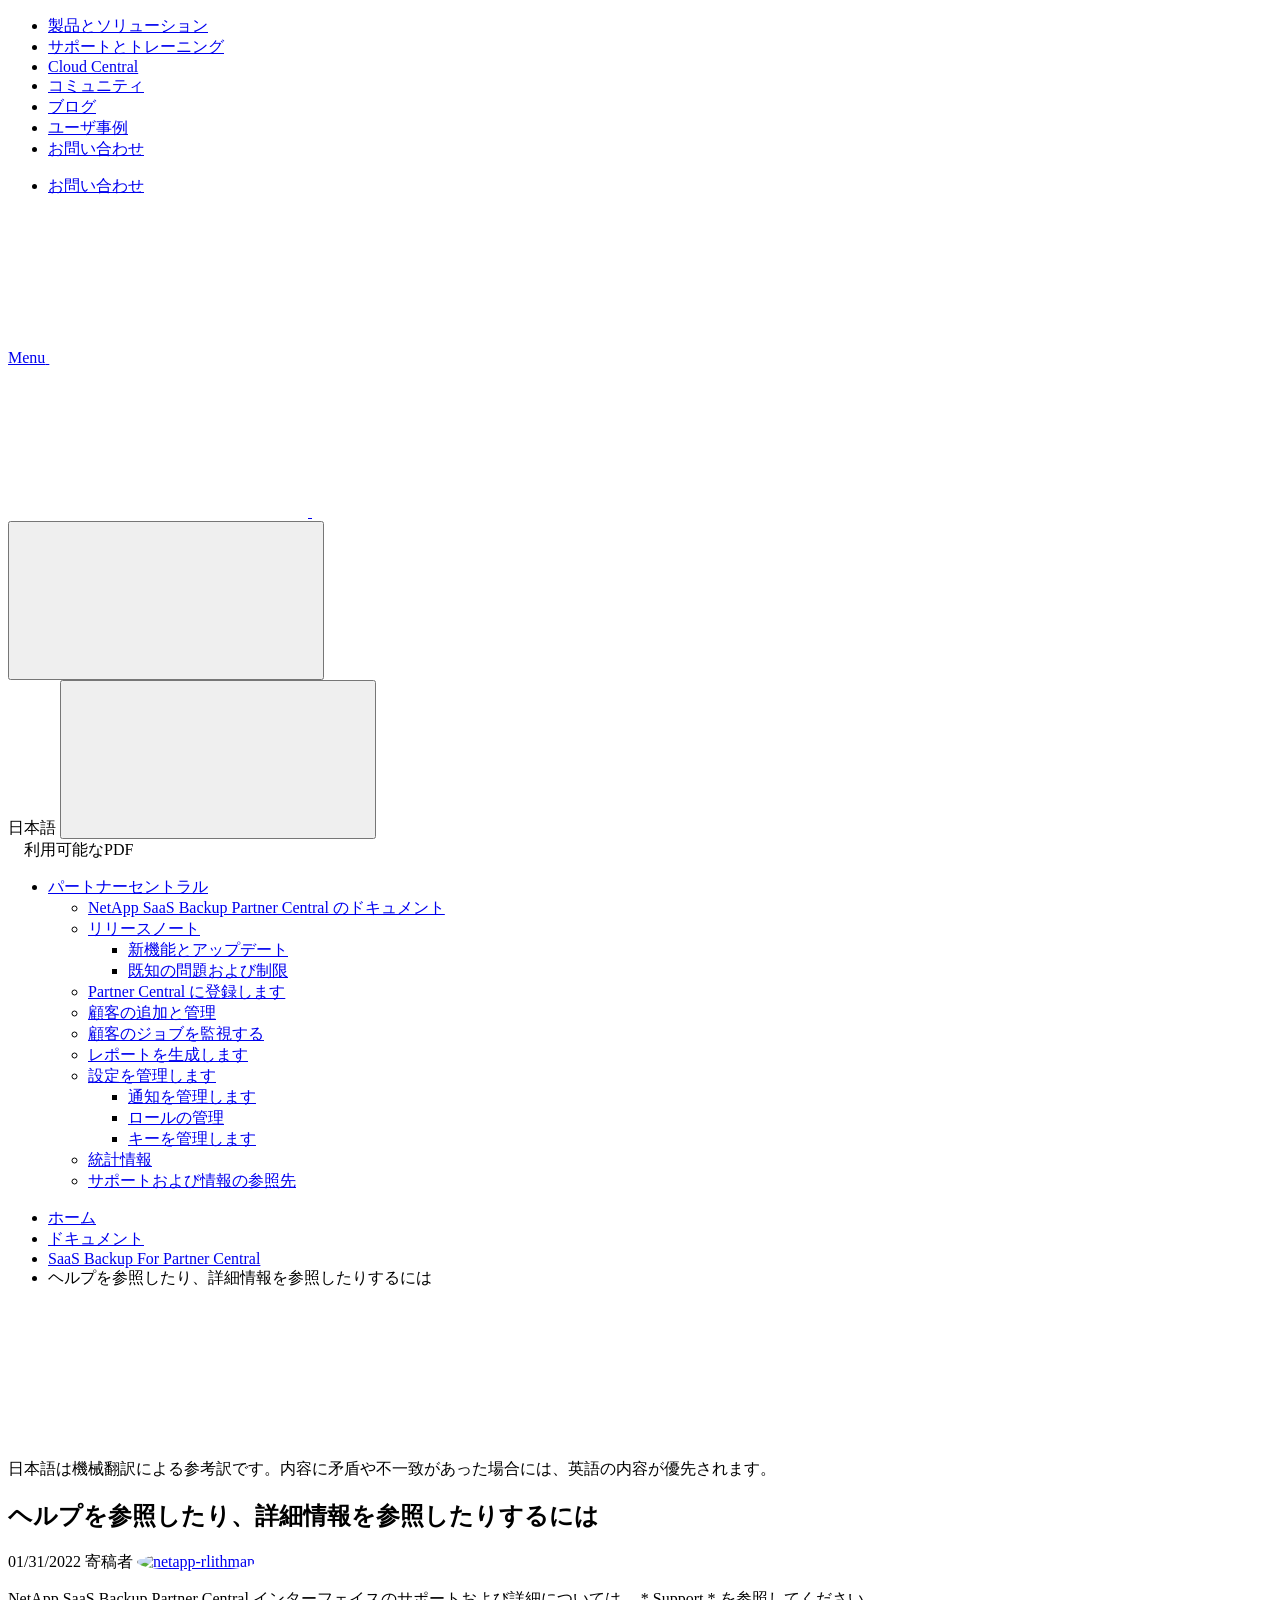
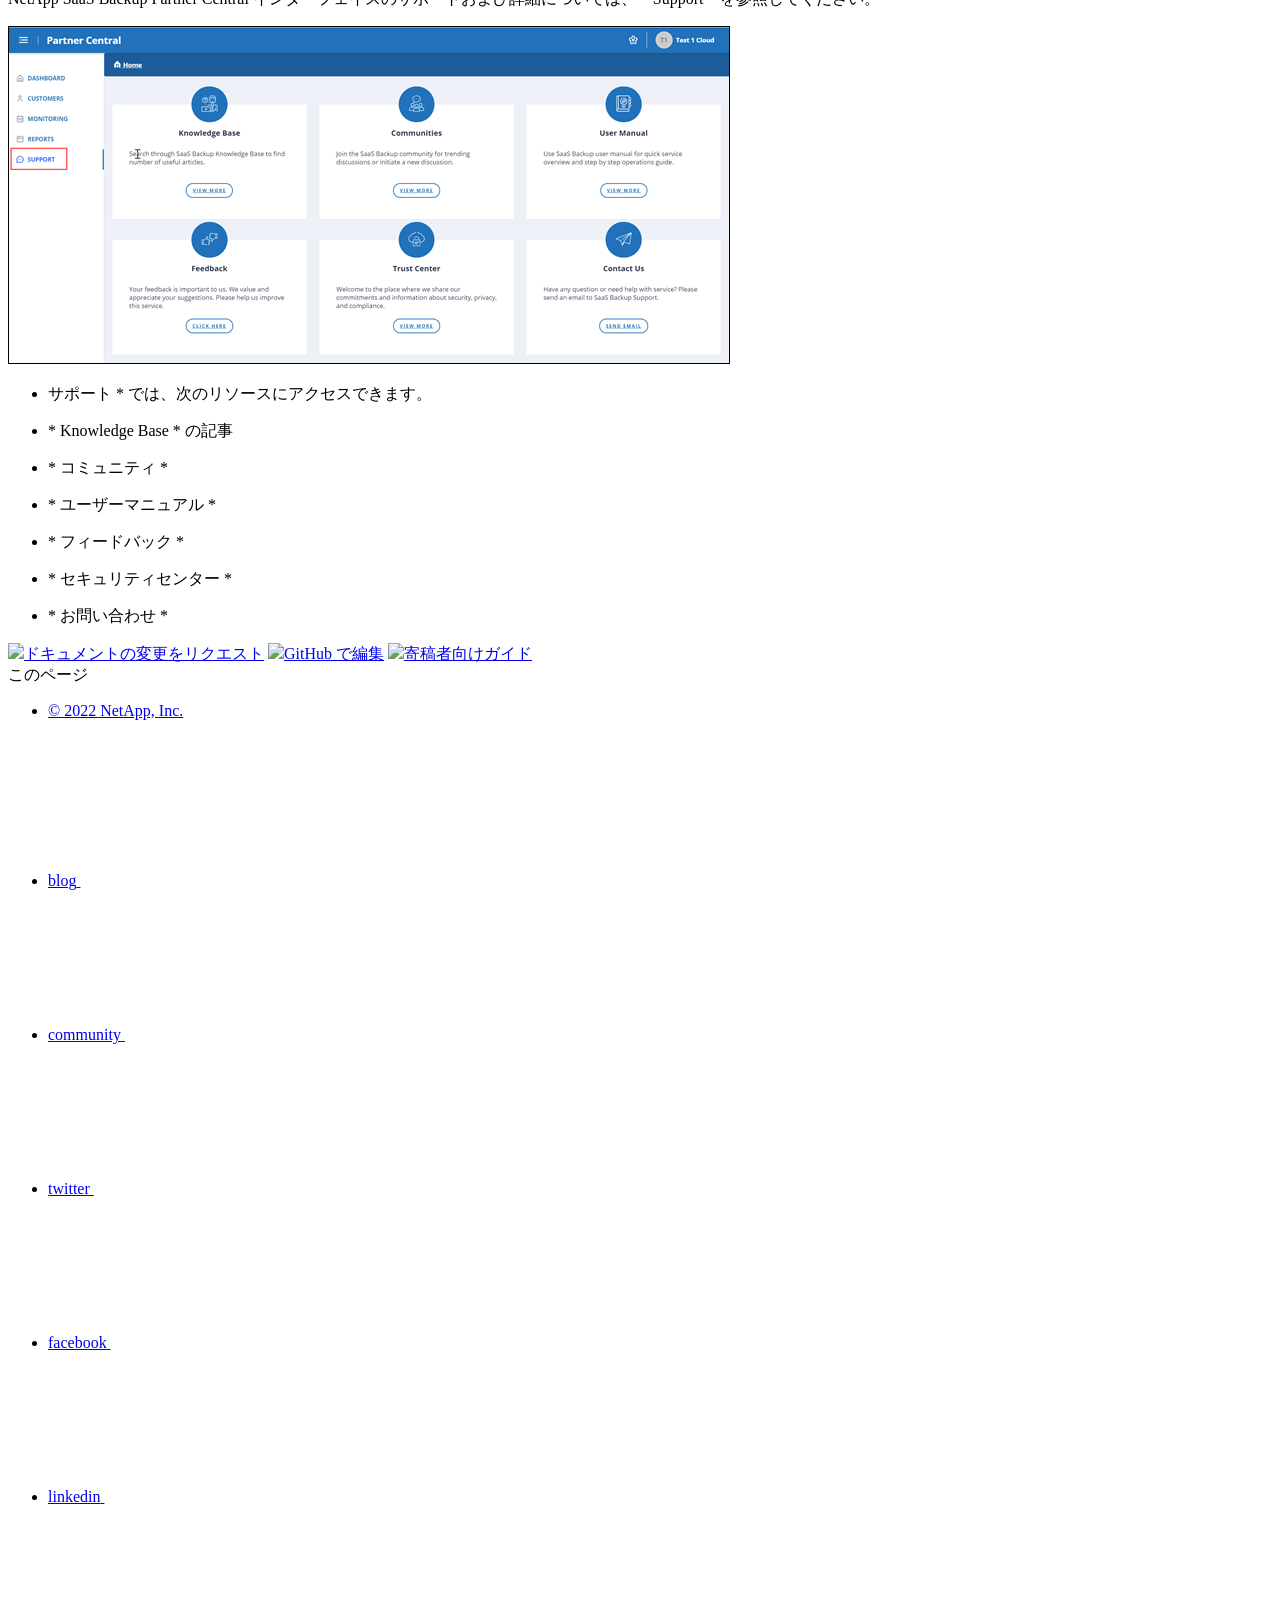
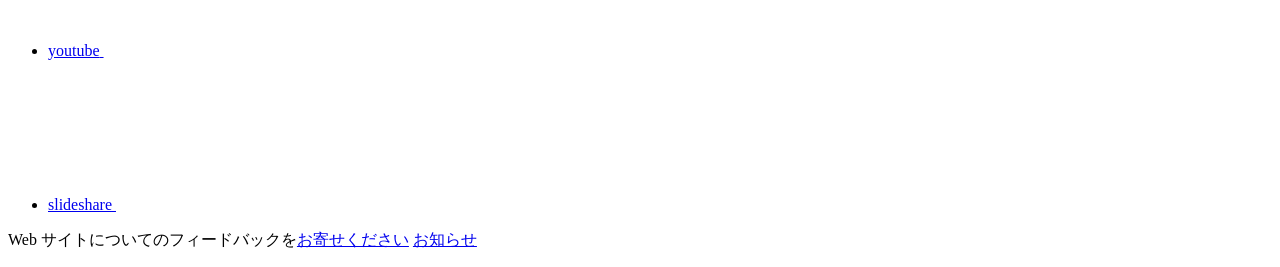
==== commit 9513a176: "Deploying to gh-pages from  @ e861c6e81ac3707cefa0d5ebf5bf5f84f2b05f9e 🚀" ====
--- a/partnercentral_reference_get_help_find_info.html
+++ b/partnercentral_reference_get_help_find_info.html
@@ -286,6 +286,8 @@
                   <a href="https://docs.netapp.com/us-en/saasbackup-partnercentral/partnercentral_reference_get_help_find_info.html" class="n-menu__header-text"><span translate="no" class="notranslate">English</span></a>
                 </li><li class="n-menu__list-item n-menu__list-item--level-1">
                   <a href="https://docs.netapp.com/zh-cn/saasbackup-partnercentral/partnercentral_reference_get_help_find_info.html" class="n-menu__header-text"><span translate="no" class="notranslate">简体中文</span></a>
+                </li><li class="n-menu__list-item n-menu__list-item--level-1">
+                  <a href="https://docs.netapp.com/ko-kr/saasbackup-partnercentral/partnercentral_reference_get_help_find_info.html" class="n-menu__header-text"><span translate="no" class="notranslate">한국어</span></a>
                 </li></ul>
             </li>
           </ul>
@@ -331,7 +333,7 @@
 <div class="ie-main">
   <!-- Sidebar Column -->
   
-  <div class="col-md-3" >
+  <div class="col-md-3" id="sidebar-height">
       <div class="n-pdf-header">
   <a id="toggleButtonPdf" class="n-pdf-button" type="button">
     <img src="/ja-jp/saasbackup-partnercentral/images/pdf.png" width="16" height="16"/>利用可能なPDF<span>
@@ -513,6 +515,13 @@
         サポートおよび情報の参照先
       </a></li></ul></li></ul>
 </div>
+<script>
+  window.onscroll = () => {
+    const value = -40 - (document.body.scrollHeight - (window.innerHeight + document.scrollingElement.scrollTop));
+    
+    document.getElementById("sidebar-height").style.bottom = Math.max(0,value) + "px";
+};
+</script>
 <!-- this highlights the active parent class in the navgoco sidebar. this is critical so that the parent expands when you're viewing a page. This must appear below the sidebar code above. Otherwise, if placed inside customscripts.js, the script runs before the sidebar code runs and the class never gets inserted.-->
 <script>$("li.active").parents('li').toggleClass("active");</script>
 
@@ -568,7 +577,7 @@
 <p class="page-details">
   
     
-    <time datetime="2022-01-17 13:52:42 +0000">01/17/2022</time>
+    <time datetime="2022-01-31 16:07:01 +0000">01/31/2022</time>
     
   
 
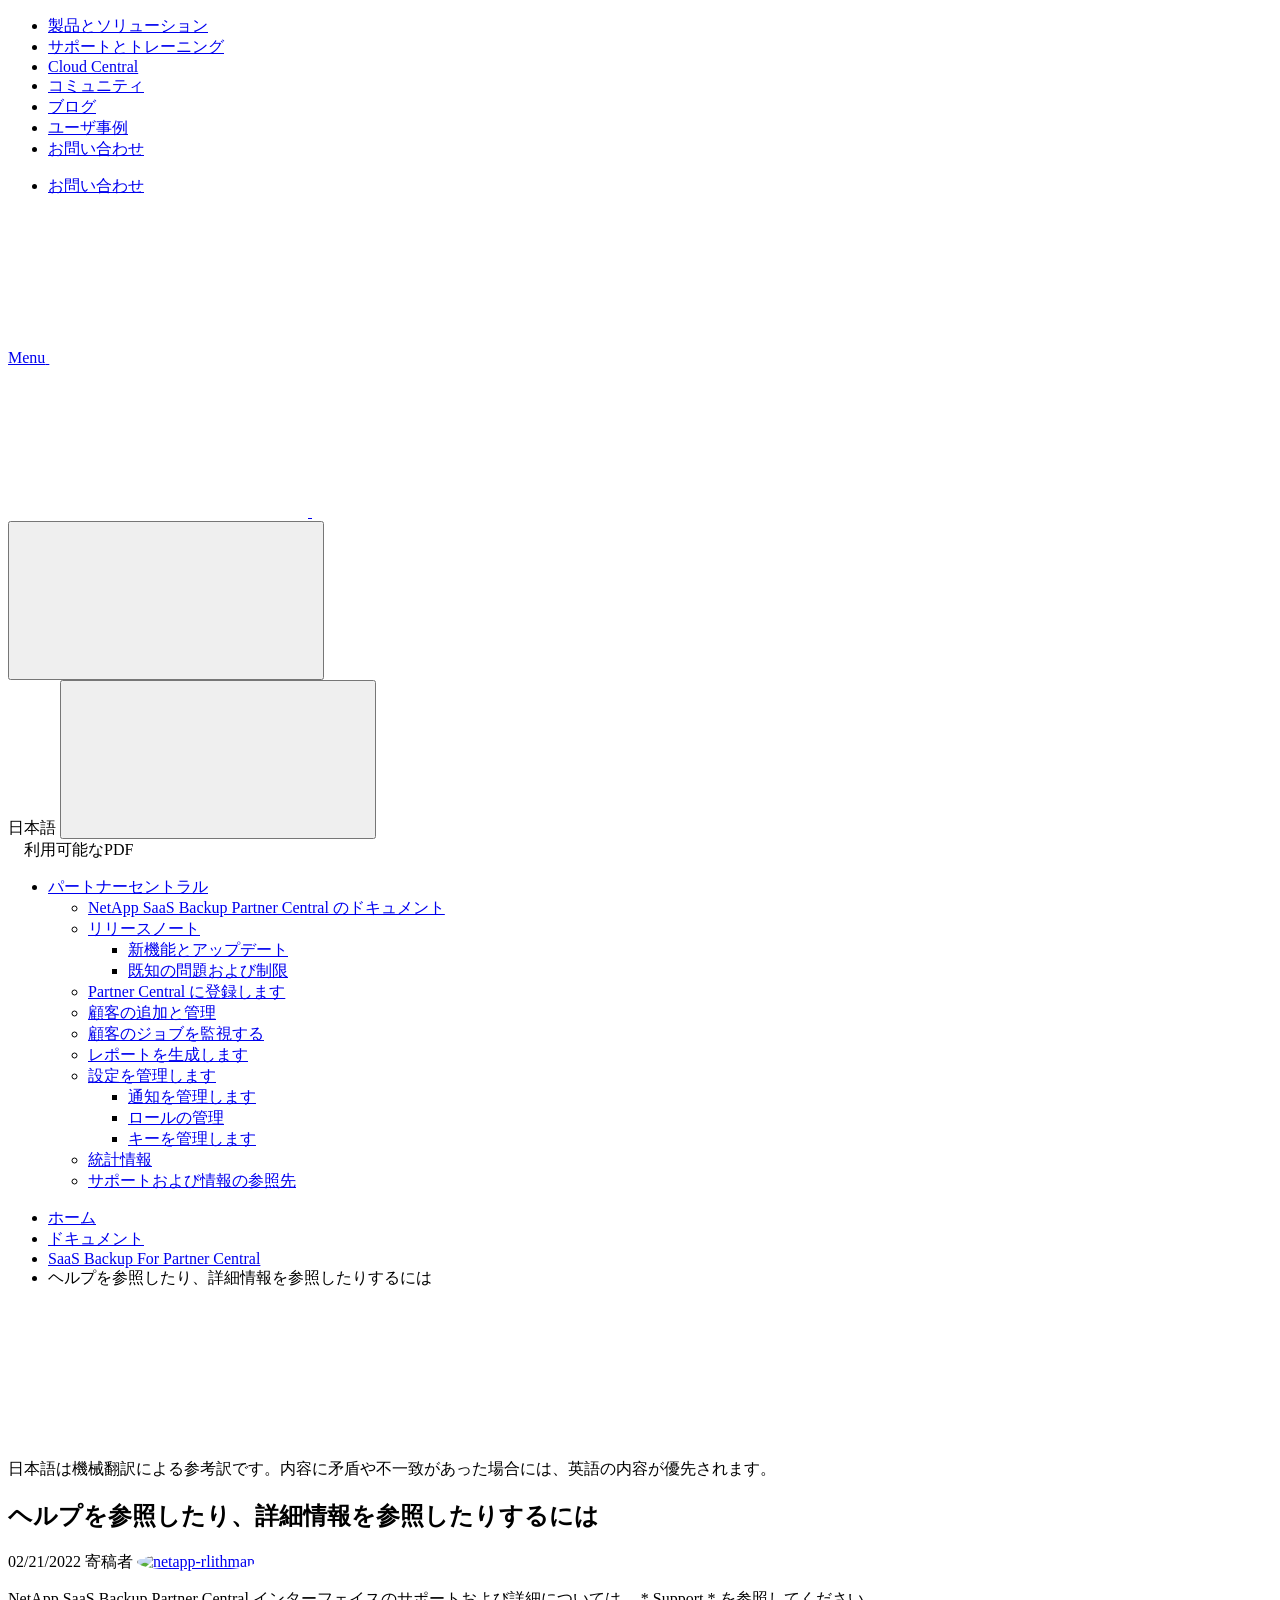
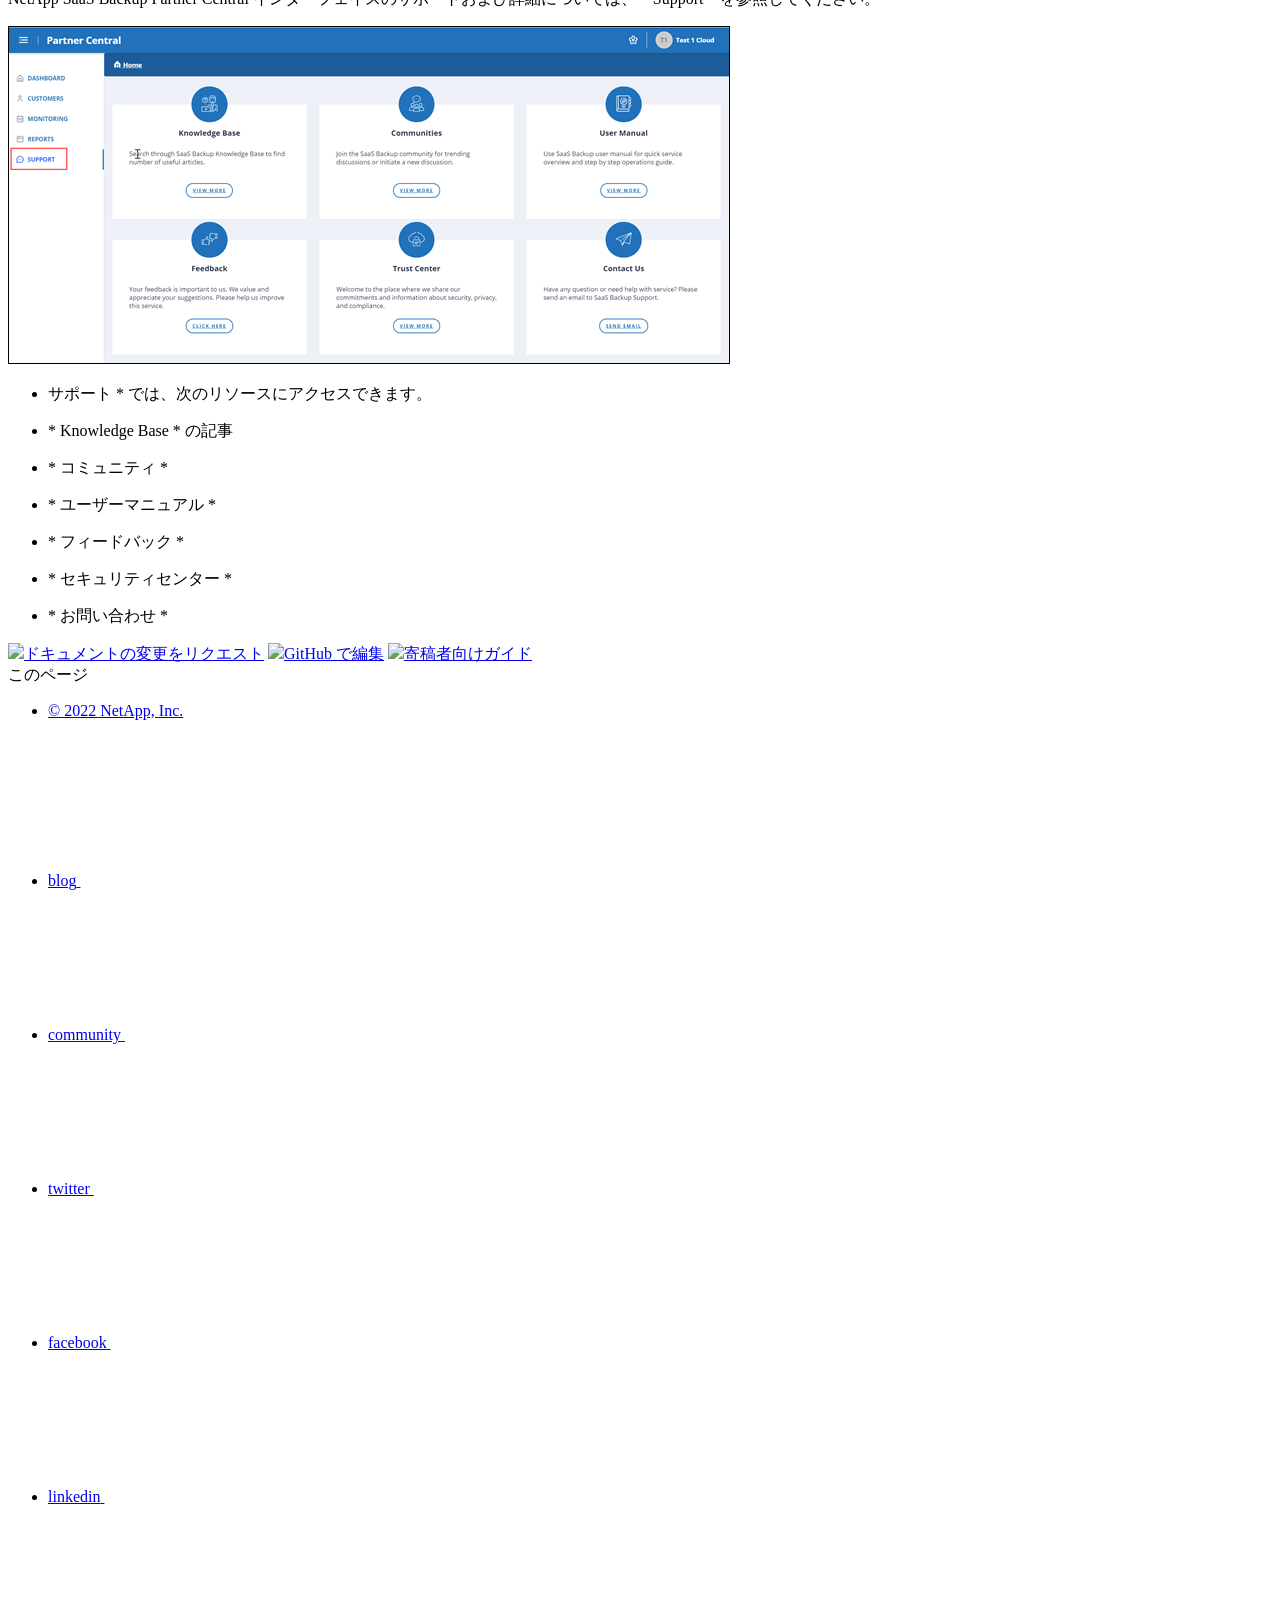
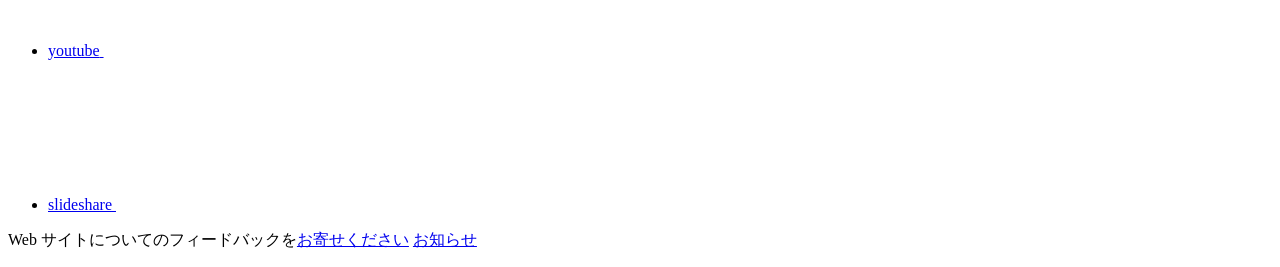
==== commit d429c2e6: "Deploying to gh-pages from  @ 2392cbdf67bf2b17c6f5cc3ddc4aaeb21549b2ec 🚀" ====
--- a/partnercentral_reference_get_help_find_info.html
+++ b/partnercentral_reference_get_help_find_info.html
@@ -577,7 +577,7 @@
 <p class="page-details">
   
     
-    <time datetime="2022-01-31 16:07:01 +0000">01/31/2022</time>
+    <time datetime="2022-02-21 10:21:16 +0000">02/21/2022</time>
     
   
 
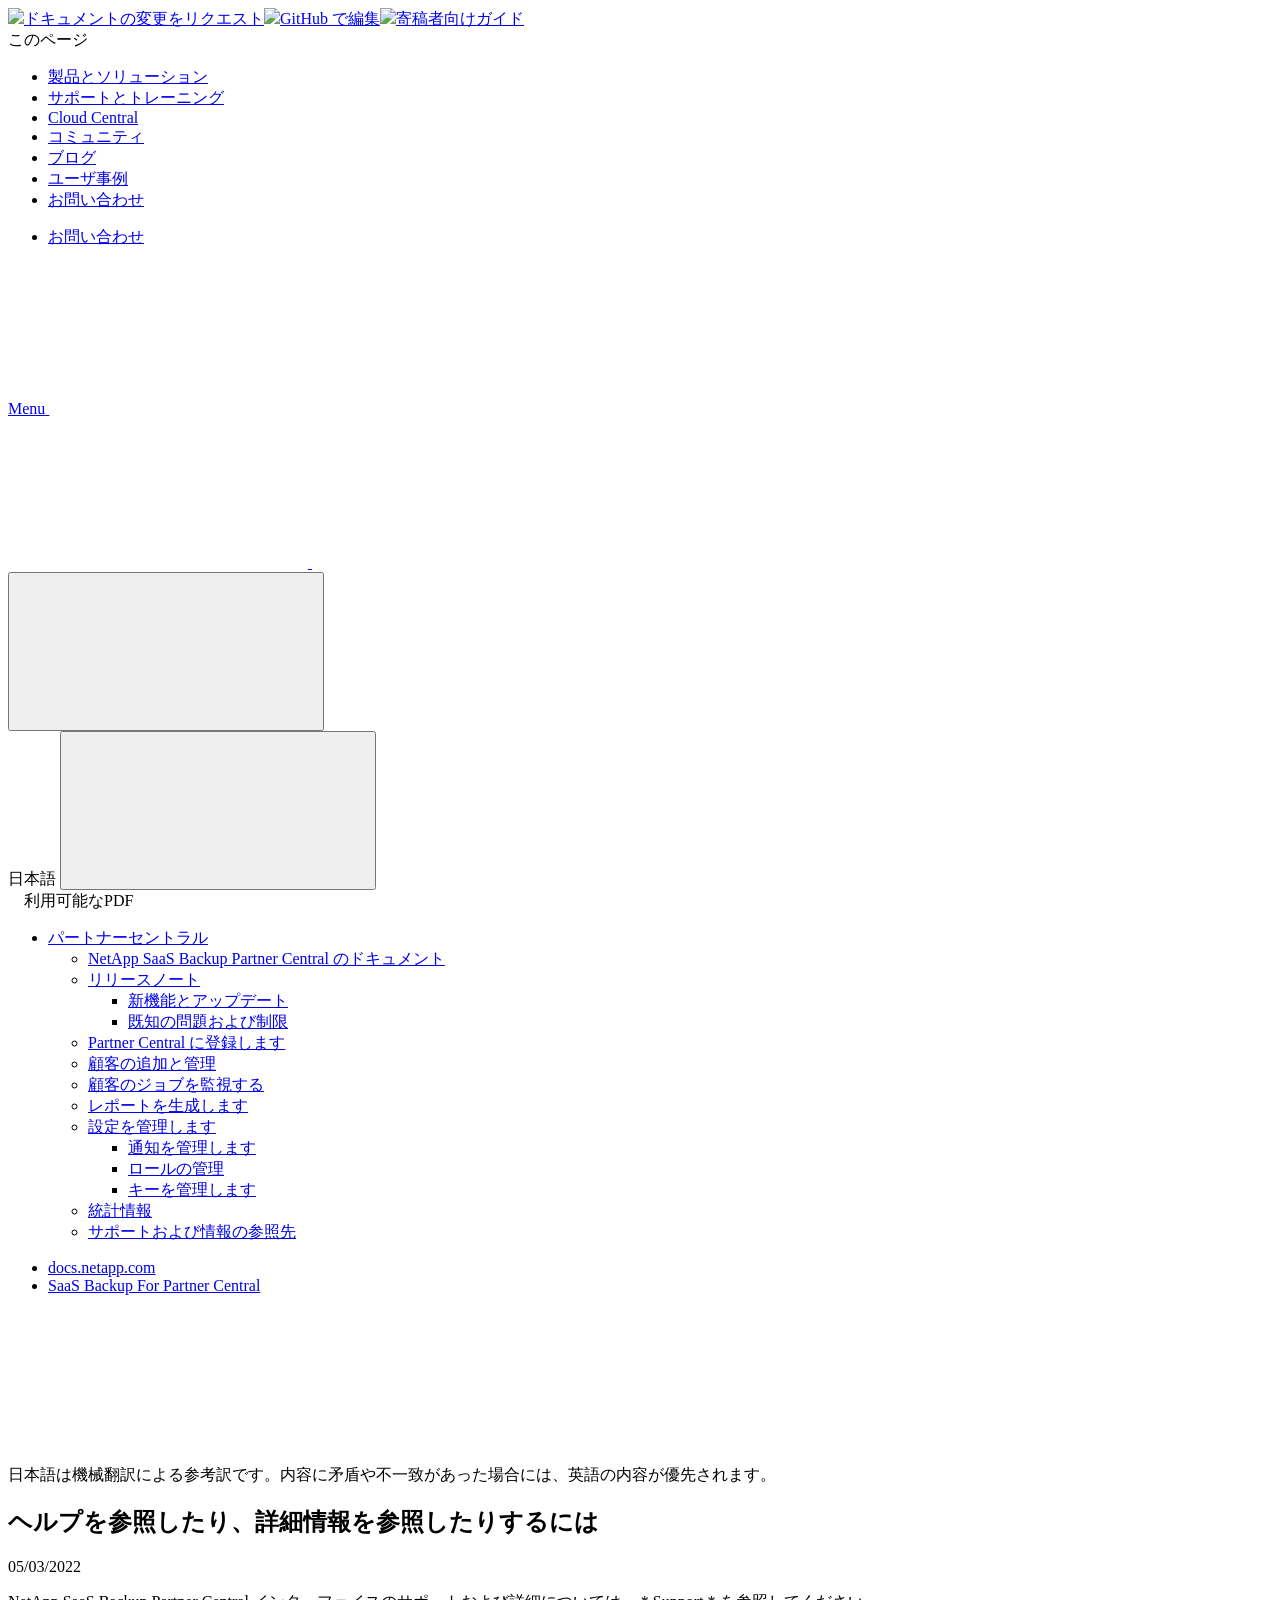
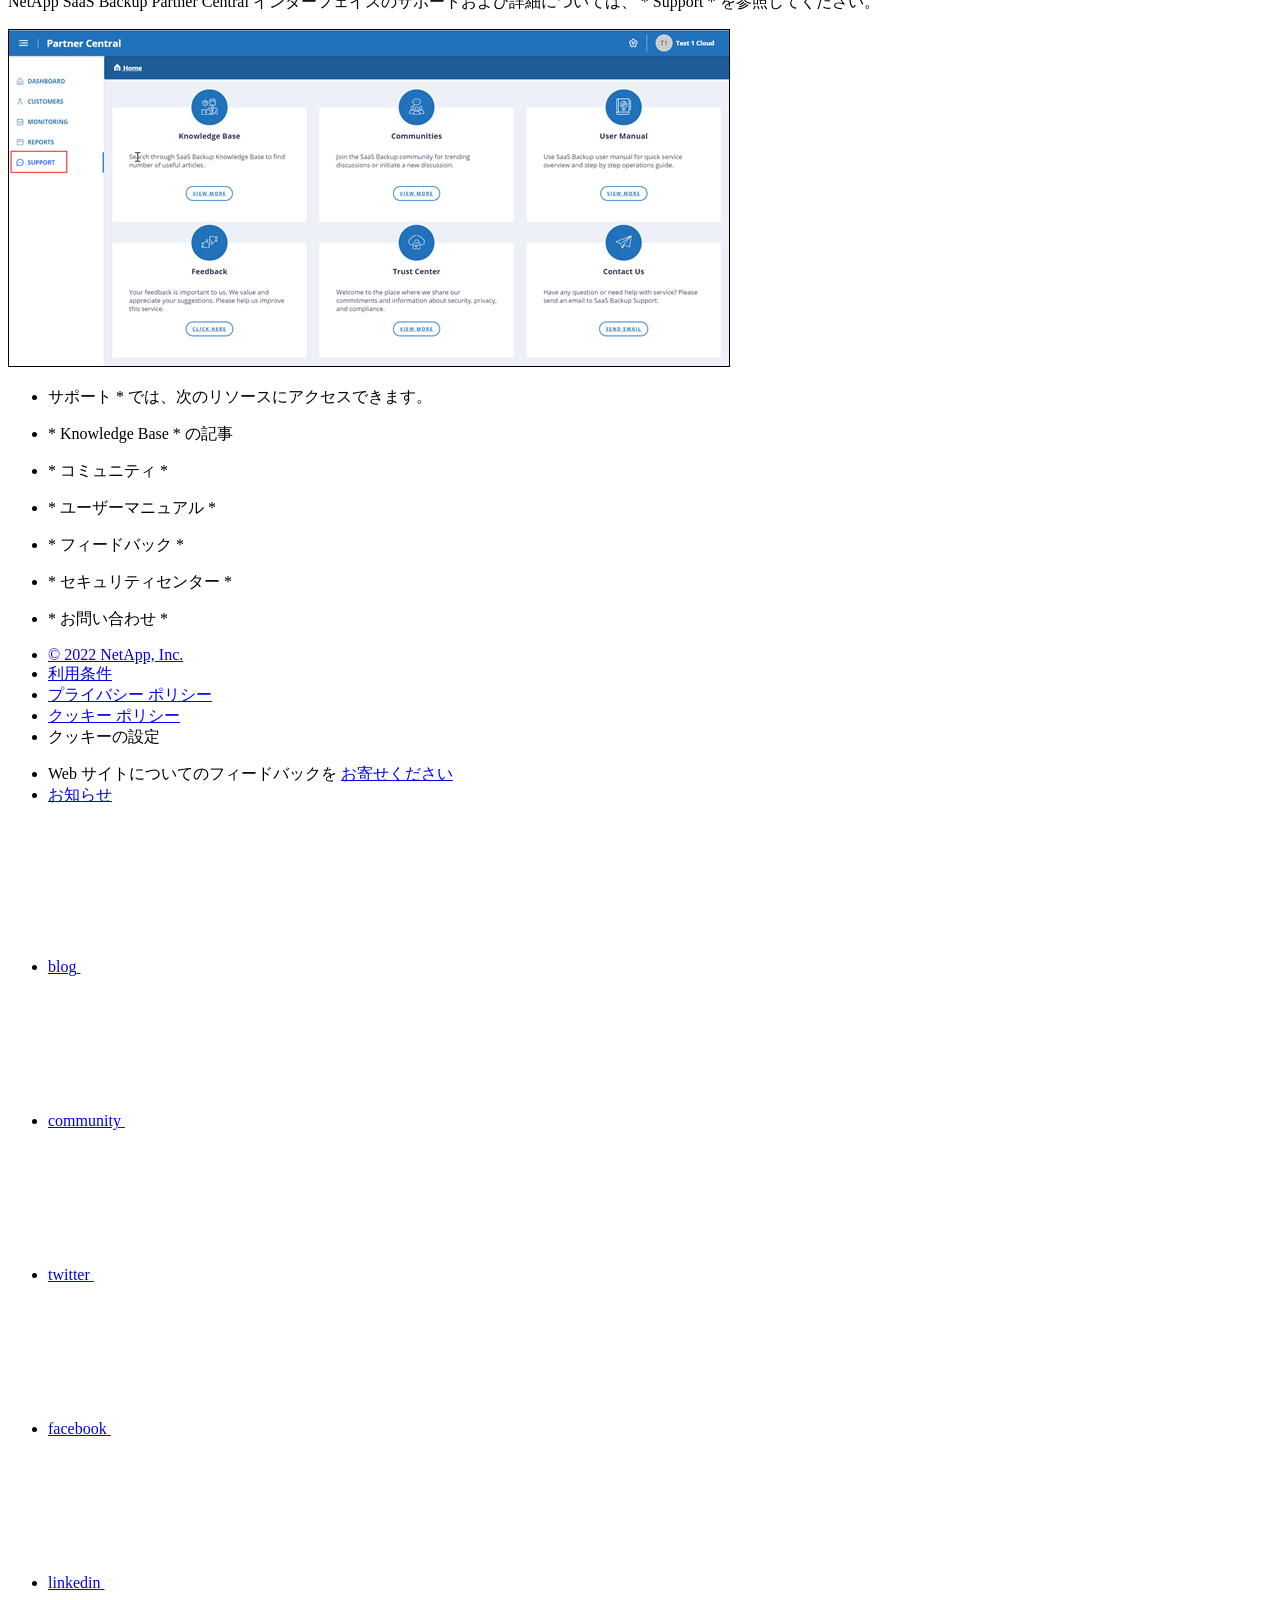
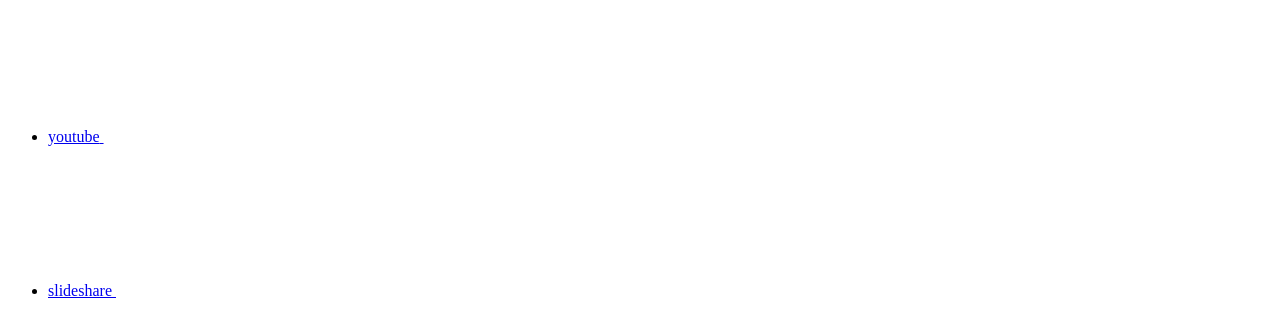
==== commit 241c6453: "Deploying to gh-pages from  @ 291f55cd3743f2b44860a379e386348dda62f141 🚀" ====
--- a/partnercentral_reference_get_help_find_info.html
+++ b/partnercentral_reference_get_help_find_info.html
@@ -16,20 +16,11 @@
   <meta http-equiv="Content-Type" content="text/html; charset=utf-8">
   <meta http-equiv="encoding" content="utf-8">
   <meta http-equiv="nss-type" content="Product Documentation"/>
-  <meta http-equiv="nss-subtype" content="User Guide"/>
-  
-  <meta name="description" content="NetApp SaaS Backup Partner Central インターフェイスでは、サポートや詳細情報のほか、フィードバックを提供することができます。">
-  <meta name="keywords" content=" where to find more information, help, support, feedback, ask questions">
-  
-  
-
-  <!-- Icons -->
+  <meta http-equiv="nss-subtype" content="User Guide"/><meta name="description" content="NetApp SaaS Backup Partner Central インターフェイスでは、サポートや詳細情報のほか、フィードバックを提供することができます。">
+  <meta name="keywords" content=" where to find more information, help, support, feedback, ask questions"><!-- Icons -->
   <link rel="icon" href="/ja-jp/saasbackup-partnercentral/images/favicon.ico" type="image/x-icon">
 
-  <!-- RSS Feed -->
-  
-
-  <!-- CSS Definitions: NetApp CSS should be defined after generic css -->
+  <!-- RSS Feed --><!-- CSS Definitions: NetApp CSS should be defined after generic css -->
 
   <!-- Elastic Search -->
   <link rel="stylesheet" href="//cdn.jsdelivr.net/searchkit/0.10.0/theme.css">
@@ -54,52 +45,65 @@
   <link rel="stylesheet" href='/ja-jp/saasbackup-partnercentral/css/na-utility.css' type='text/css'>
   <link rel="stylesheet" href='/ja-jp/saasbackup-partnercentral/css/na-sidebar.css' type='text/css'>
   <link rel='stylesheet' href='/ja-jp/saasbackup-partnercentral/css/clouddocs.css' type='text/css'>
+  <link rel='stylesheet' href='/ja-jp/saasbackup-partnercentral/css/custom-dropdown.css' type='text/css'>
   <link rel='stylesheet' href='/ja-jp/saasbackup-partnercentral/css/na-pagenav.css' type='text/css'>
 
   
   <link rel="stylesheet" href="/ja-jp/saasbackup-partnercentral/css/landing-page.css" type="text/css">
   <link rel="stylesheet" href="/ja-jp/saasbackup-partnercentral/css/tabbed-blocks.css" type="text/css">
-  <link rel="stylesheet" href='/ja-jp/saasbackup-partnercentral/css/product-family.css' type="text/css">
-  
-
-  
-  <link rel='stylesheet' href='/ja-jp/saasbackup-partnercentral/css/na-feature.css' type='text/css'>
-  
-
-
+  <!-- Canonical url -->
+  <link rel='stylesheet' href='/ja-jp/saasbackup-partnercentral/css/na-feature.css' type='text/css'><!-- Top level site integrations --><script>
+    if (document.location.hostname === "docs.netapp.com") {
+      var head = document.getElementsByTagName('head')[0];
+      var onetrustConsent = document.createElement("script");
+      onetrustConsent.type = "text/javascript";
+      onetrustConsent.src = "https://cdn.cookielaw.org/consent/72570c5c-fe30-465f-b0e0-b77f7fb4ae34/OtAutoBlock.js";
+      head.appendChild(onetrustConsent);
+
+      var onetrustScript = document.createElement("script");
+      onetrustScript.type = "text/javascript";
+      onetrustScript.src = "https://cdn.cookielaw.org/scripttemplates/otSDKStub.js";
+      onetrustScript.charset = "UTF-8";
+      onetrustScript.dataset.documentLanguage = "true";
+      onetrustScript.dataset.domainScript = "72570c5c-fe30-465f-b0e0-b77f7fb4ae34";
+      head.appendChild(onetrustScript);
+    }
+
+    function OptanonWrapper() { }
+
+    if (document.location.hostname === "docs.netapp.com") {
+      var adobe = document.createElement("script");
+      adobe.type = "text/plain";
+      adobe.className = "optanon-category-C0002";
+      adobe.src = "//assets.adobedtm.com/60287eadf1ee/c284da483c83/launch-e9ff3acac59f.min.js";
+      head.appendChild(adobe);
+
+      var google = document.createElement("script");
+      google.type = "text/plain";
+      google.className = "optanon-category-C0002";
+      google.src = "https://www.googletagmanager.com/gtag/js?id=UA-81697994-3";
+      head.appendChild(google);
+
+      window.dataLayer = window.dataLayer || [];
+      function gtag(){dataLayer.push(arguments);}
+      gtag('js', new Date());
+      gtag('config', 'UA-81697994-3');
+    }
+  </script>
   <script src="https://cdnjs.cloudflare.com/ajax/libs/jquery/2.1.4/jquery.min.js"></script>
   <script src="https://cdnjs.cloudflare.com/ajax/libs/jquery-cookie/1.4.1/jquery.cookie.min.js"></script>
-  <!-- Used to import Promise for IE. Required for SearchKit -->
-  <script src="https://cdnjs.cloudflare.com/ajax/libs/bluebird/3.3.5/bluebird.min.js"></script>
-  
-    <script src='/ja-jp/saasbackup-partnercentral/js/na-search.js'></script>
-  
-
-  
-  <script src='/ja-jp/saasbackup-partnercentral/js/na-pagenav.js'></script>
-  
-
-  <link rel='stylesheet' href='/ja-jp/saasbackup-partnercentral/css/prism.css' type='text/css'>
+
+  <!-- Used for Product Family Page Sidebar Visibility --><!-- Used to import Promise for IE. Required for SearchKit -->
+  <script src="https://cdnjs.cloudflare.com/ajax/libs/bluebird/3.3.5/bluebird.min.js"></script><script src='/ja-jp/saasbackup-partnercentral/js/na-search.js'></script><script src='/ja-jp/saasbackup-partnercentral/js/na-pagenav.js'></script><link rel='stylesheet' href='/ja-jp/saasbackup-partnercentral/css/prism.css' type='text/css'>
   <link rel='stylesheet' href='/ja-jp/saasbackup-partnercentral/css/prism-netapp.css' type='text/css'>
 
 
   <script src='/ja-jp/saasbackup-partnercentral/js/na-utility.js'></script>
   <script src='/ja-jp/saasbackup-partnercentral/js/clouddocs.js'></script>
-  <script>
-  if (document.location.hostname === "docs.netapp.com") {
-    var head = document.getElementsByTagName('head')[0];
-    var adobe = document.createElement("script");
-    adobe.type = "text/javascript";
-    adobe.src = "//assets.adobedtm.com/60287eadf1ee/c284da483c83/launch-e9ff3acac59f.min.js";
-    head.appendChild(adobe);
-  }
-  </script>
   <script src='/ja-jp/saasbackup-partnercentral/js/jquery.navgoco.min.js'></script>
   <script src="https://maxcdn.bootstrapcdn.com/bootstrap/3.3.7/js/bootstrap.min.js" integrity="sha384-Tc5IQib027qvyjSMfHjOMaLkfuWVxZxUPnCJA7l2mCWNIpG9mGCD8wGNIcPD7Txa" crossorigin="anonymous"></script>
   <script src='/ja-jp/saasbackup-partnercentral/js/toc.js'></script>
-  <script src='/ja-jp/saasbackup-partnercentral/js/customscripts.js'></script>
-
-  <script>
+  <script src='/ja-jp/saasbackup-partnercentral/js/customscripts.js'></script><script>
       $(document).ready(function() {
           
           var collapseOnInit = true;
@@ -148,17 +152,8 @@
               $("#tg-sb-icon").toggleClass('fa-toggle-off');
           });
       });
-  </script><script async src="https://www.googletagmanager.com/gtag/js?id=UA-81697994-3"></script>
-  <script>
-  if (document.location.hostname === "docs.netapp.com") {
-    window.dataLayer = window.dataLayer || [];
-    function gtag(){dataLayer.push(arguments);}
-    gtag('js', new Date());
-    gtag('config', 'UA-81697994-3');
-  }
   </script>
-  <script src='/ja-jp/saasbackup-partnercentral/js/version-dropdown.js'></script>
-  <script src='/ja-jp/saasbackup-partnercentral/js/product-family.js'></script>
+  <script src='/ja-jp/saasbackup-partnercentral/js/custom-dropdown.js'></script>
   <script src='/ja-jp/saasbackup-partnercentral/js/FileSaver.min.js'></script>
   <script src='/ja-jp/saasbackup-partnercentral/js/jszip-utils.min.js'></script>
   <script src='/ja-jp/saasbackup-partnercentral/js/jszip.min.js'></script>
@@ -166,11 +161,26 @@
 </head>
 
 
-  <body class role="document">
+  <body class role="document" data-flavor="">
     <div id="page" class="n-off-canvas-menu">
       <div class="n-off-canvas-menu__menu"><!--TODO: Add offcanvas code --></div>
       <div class="n-off-canvas-menu__content-wrap">
         <header class="site-header" id="banner">
+  
+  <!-- Start Page Toolbar -->
+  
+  <div class="page-nav-toolbar"><div class="page-nav-contribute"><a target="_blank" href="https://github.com/NetAppDocs/saasbackup-partnercentral/issues/new?body=Page%3A%20[ヘルプを参照したり、詳細情報を参照したりするには](https://docs.netapp.com/ja-jp/saasbackup-partnercentral/partnercentral_reference_get_help_find_info.html)" class="page-nav-contribute-link" role="button"><img src="/ja-jp/saasbackup-partnercentral/images/discuss-sm.svg" class="github-icon" />ドキュメントの変更をリクエスト</a><a target="_blank" href="https://github.com/NetAppDocs/saasbackup-partnercentral/blob/main/reference_get_help_find_info.adoc" class="page-nav-contribute-link" role="button"><img src="/ja-jp/saasbackup-partnercentral/images/edit-sm.svg" class="github-icon" />GitHub で編集</a><a target="_blank" href="https://docs.netapp.com/us-en/contribute/" class="page-nav-contribute-link"  ><img src="/ja-jp/saasbackup-partnercentral/images/article-sm.svg" class="github-icon" />寄稿者向けガイド</a></div>
+    <div class="page-nav-container">
+      <nav class="page-nav-fixed">
+        <div class="page-nav-title">このページ</div>
+        <div class="page-nav-links">
+          <ul class="page-nav-inner" id="page-menu"></ul>
+        </div>
+      </nav>
+    </div>
+  </div>
+  
+  
   <!-- Start top_hat -->
   <div class="n-top-hat">
     <div class="n-container">
@@ -253,7 +263,8 @@
           data-did-you-mean="{suggestion} を検索" 
           data-no-results-found-did-you-mean="{query} に該当する結果はありません。{suggestion} の間違いではありませんか?" 
           data-results-found="{hitCount} 件見つかりました"  
-          data-sk-es-pf-indexes=""></div>
+          data-sk-es-pf-indexes=""
+          data-flavor=""></div>
           <button class="n-property-bar__search-toggle-button" type="button">
             <svg class="n-icon-search n-property-bar__search-toggle-button-icon" aria-labelledby="title">
               <title>search</title>
@@ -281,13 +292,15 @@
           <ul class="n-menu__list">
             <li class="n-menu__list-column">
               <ul class="n-menu__list"><li class="n-menu__list-item n-menu__list-item--level-1">
+                  <a href="https://docs.netapp.com/us-en/saasbackup-partnercentral/partnercentral_reference_get_help_find_info.html" class="n-menu__header-text"><span translate="no" class="notranslate">English</span></a>
+                </li><li class="n-menu__list-item n-menu__list-item--level-1">
                   <a href="https://docs.netapp.com/ja-jp/saasbackup-partnercentral/partnercentral_reference_get_help_find_info.html" class="n-menu__header-text"><span translate="no" class="notranslate">日本語</span></a>
                 </li><li class="n-menu__list-item n-menu__list-item--level-1">
-                  <a href="https://docs.netapp.com/us-en/saasbackup-partnercentral/partnercentral_reference_get_help_find_info.html" class="n-menu__header-text"><span translate="no" class="notranslate">English</span></a>
+                  <a href="https://docs.netapp.com/ko-kr/saasbackup-partnercentral/partnercentral_reference_get_help_find_info.html" class="n-menu__header-text"><span translate="no" class="notranslate">한국어</span></a>
                 </li><li class="n-menu__list-item n-menu__list-item--level-1">
                   <a href="https://docs.netapp.com/zh-cn/saasbackup-partnercentral/partnercentral_reference_get_help_find_info.html" class="n-menu__header-text"><span translate="no" class="notranslate">简体中文</span></a>
                 </li><li class="n-menu__list-item n-menu__list-item--level-1">
-                  <a href="https://docs.netapp.com/ko-kr/saasbackup-partnercentral/partnercentral_reference_get_help_find_info.html" class="n-menu__header-text"><span translate="no" class="notranslate">한국어</span></a>
+                  <a href="https://docs.netapp.com/zh-tw/saasbackup-partnercentral/partnercentral_reference_get_help_find_info.html" class="n-menu__header-text"><span translate="no" class="notranslate">繁體中文</span></a>
                 </li></ul>
             </li>
           </ul>
@@ -342,12 +355,18 @@
 </div>
 <div class="n-pdf-body-container">
   <ul id="toggleContainerPdf" class="n-pdf-body" style="display:none;"><li class="pdf-ux-container">
+        
+        
+        
         <a target="_blank" href="/ja-jp/saasbackup-partnercentral/pdfs/fullsite-sidebar/NetApp_SaaS_Backup_Partner_Central_のドキュメント.pdf" >
           <img src="/ja-jp/saasbackup-partnercentral/images/pdf.png" width="16" height="16"/>このドキュメントサイトのPDF</a>
 
     
       <ul class="subfolders" style="display:none;">
         <li class="pdf-ux-container">
+          
+          
+          
           <a target="_blank" 
             
               href="/ja-jp/saasbackup-partnercentral/pdfs/sidebar/パートナーセントラル.pdf" 
@@ -363,6 +382,9 @@
     
       <ul class="subfolders" style="display:none;">
         <li class="pdf-ux-container">
+          
+          
+          
           <a target="_blank" 
             
               href="/ja-jp/saasbackup-partnercentral/pdfs/sidebar/リリースノート.pdf" 
@@ -397,6 +419,9 @@
     
       <ul class="subfolders" style="display:none;">
         <li class="pdf-ux-container">
+          
+          
+          
           <a target="_blank" 
             
               href="/ja-jp/saasbackup-partnercentral/pdfs/sidebar/設定を管理します.pdf" 
@@ -525,30 +550,27 @@
 <!-- this highlights the active parent class in the navgoco sidebar. this is critical so that the parent expands when you're viewing a page. This must appear below the sidebar code above. Otherwise, if placed inside customscripts.js, the script runs before the sidebar code runs and the class never gets inserted.-->
 <script>$("li.active").parents('li').toggleClass("active");</script>
 
+
   </div>
   
 
   <div class="ie-content-pane n-doc__component-detail-content n-doc__component-detail-content--show-code">
-    <!-- Begin of page container -->
-    <article class="page-content">
+    <!-- Begin of page container --><article class="page-content">
       <div class="ie-utility">
   <div class="ie-menu">
     <div class="n-breadcrumb">
       <ul class="n-breadcrumb__list">
         <li class="n-breadcrumb__list-item">
-          <a href="https://www.netapp.com">ホーム</a>
+          <a href="https://docs.netapp.com">docs.netapp.com</a>
         </li>
-        <li class="n-breadcrumb__list-item">
-          <a href="https://docs.netapp.com">ドキュメント</a>
-        </li>
+        
+
         
 
         <li class="n-breadcrumb__list-item">
           <a href="/ja-jp/saasbackup-partnercentral/">SaaS&nbsp;Backup&nbsp;For&nbsp;Partner&nbsp;Central</a>
         </li>
-        <li class="n-breadcrumb__list-item">
-          ヘルプを参照したり、詳細情報を参照したりするには
-        </li>
+
       </ul>
     </div>
     <div style="clear: both"></div><!-- Main needs to have height -->
@@ -577,24 +599,12 @@
 <p class="page-details">
   
     
-    <time datetime="2022-02-21 10:21:16 +0000">02/21/2022</time>
-    
-  
-
-<span>寄稿者
-  <a target="_blank" href="https://github.com/netapp-rlithman">
-    <img  class="avatar avatar-small"
-          alt="netapp-rlithman"
-          width="20" height="20"
-          src="https://avatars.githubusercontent.com/u/54725121?v=4"
-          style="border-radius: 50%;"/>
-  </a>
-  
-</span>
+    <time datetime="2022-05-03 10:29:02 +0000">05/03/2022</time>
+    
+  
 
 
 </p>
-
 
 <div class="paragraph">
 <p>NetApp SaaS Backup Partner Central インターフェイスのサポートおよび詳細については、 * Support * を参照してください。</p>
@@ -632,27 +642,7 @@
     <!-- Page Container -->
   </div>
 
-  
-  <!-- Start Page Toolbar -->
-  <div class="page-nav-toolbar">
-    <div id="version-dropdown"></div>
-    <div class="page-nav-contribute"  >
-      <a target="_blank" href="https://github.com/NetAppDocs/saasbackup-partnercentral/issues/new?body=Page%3A%20[ヘルプを参照したり、詳細情報を参照したりするには](https://docs.netapp.com/ja-jp/saasbackup-partnercentral/partnercentral_reference_get_help_find_info.html)" class="page-nav-contribute-link" role="button"><img src="/ja-jp/saasbackup-partnercentral/images/discuss-sm.svg" class="github-icon" />ドキュメントの変更をリクエスト</a>
-      <a target="_blank" href="https://github.com/NetAppDocs/saasbackup-partnercentral/blob/main/reference_get_help_find_info.adoc" class="page-nav-contribute-link" role="button"><img src="/ja-jp/saasbackup-partnercentral/images/edit-sm.svg" class="github-icon" />GitHub で編集</a>
-      <a target="_blank" href="https://docs.netapp.com/us-en/contribute/" class="page-nav-contribute-link"  ><img src="/ja-jp/saasbackup-partnercentral/images/article-sm.svg" class="github-icon" />寄稿者向けガイド</a>
-    </div>
-    <div class="page-nav-container">
-      <nav class="page-nav-fixed">
-        <div class="page-nav-title">このページ</div>
-        <div class="page-nav-links">
-          <ul class="page-nav-inner" id="page-menu"></ul>
-        </div>
-      </nav>
-    </div>
-  </div>
-  
-  <div style="clear: both"></div><!-- Main needs to have height -->
-</div>
+  <div style="clear: both"></div><!-- Main needs to have height --></div>
 
         </main>
 
@@ -660,103 +650,125 @@
   <div class="n-footer__bottom">
     <div class="n-container">
       <div class="n-footer__bottom-left">
-
         <div class="n-footer__copyright">
           <ul class="n-footer__copyright-list">
             <li class="n-footer__copyright-link">
-            <a href="https://www.netapp.com/us/legal/copyright.aspx">© 2022 NetApp, Inc.</a>
-            </li>
-
-</ul>
-</div>
-<div class="n-footer__social-links">
-<ul class="n-footer__social-link-list">
-<li class="n-footer__social-link-list-item">
-<a class="n-footer__social-link" data-ntap-social="follow-blog" href="https://blog.netapp.com" target="_blank" title="blog" alt="blog">
-<span class="n-footer__social-link-text">blog</span>
-<svg class="n-icon-blog n-footer__social-link-icon" aria-labelledby="title">
-  <title>blog@</title>
-  <use xmlns:xlink="http://www.w3.org/1999/xlink" xlink:href="/ja-jp/saasbackup-partnercentral/common/svg/sprite.svg#blog"></use>
-</svg>
-
-</a>
-</li>
-<li class="n-footer__social-link-list-item">
-<a class="n-footer__social-link" data-ntap-social="follow-community" href="https://community.netapp.com/" target="_blank" title="community" alt="community">
-<span class="n-footer__social-link-text">community</span>
-<svg class="n-icon-community n-footer__social-link-icon" aria-labelledby="title">
-<title>community@</title>
-<use xmlns:xlink="http://www.w3.org/1999/xlink" xlink:href="/ja-jp/saasbackup-partnercentral/common/svg/sprite.svg#comments"></use>
-</svg>
-
-</a>
-</li>
-<li class="n-footer__social-link-list-item">
-<a class="n-footer__social-link" data-ntap-social="follow-twitter" href="https://twitter.com/netapp" target="_blank" title="twitter" alt="twitter">
-<span class="n-footer__social-link-text">twitter</span>
-<svg class="n-icon-twitter n-footer__social-link-icon" aria-labelledby="title">
-<title>twitter@</title>
-<use xmlns:xlink="http://www.w3.org/1999/xlink" xlink:href="/ja-jp/saasbackup-partnercentral/common/svg/sprite.svg#twitter"></use>
-</svg>
-
-</a>
-</li>
-<li class="n-footer__social-link-list-item">
-<a class="n-footer__social-link" data-ntap-social="follow-facebook" href="https://www.facebook.com/NetApp" target="_blank" title="facebook" alt="facebook">
-<span class="n-footer__social-link-text">facebook</span>
-<svg class="n-icon-facebook n-footer__social-link-icon" aria-labelledby="title">
-<title>facebook@</title>
-<use xmlns:xlink="http://www.w3.org/1999/xlink" xlink:href="/ja-jp/saasbackup-partnercentral/common/svg/sprite.svg#facebook"></use>
-</svg>
-
-</a>
-</li>
-<li class="n-footer__social-link-list-item">
-<a class="n-footer__social-link" data-ntap-social="follow-linkedin" href="https://www.linkedin.com/company/netapp" target="_blank" title="linkedin" alt="linkedin">
-<span class="n-footer__social-link-text">linkedin</span>
-<svg class="n-icon-linkedin n-footer__social-link-icon" aria-labelledby="title">
-<title>linkedin@</title>
-<use xmlns:xlink="http://www.w3.org/1999/xlink" xlink:href="/ja-jp/saasbackup-partnercentral/common/svg/sprite.svg#linkedin"></use>
-</svg>
-
-</a>
-</li>
-<li class="n-footer__social-link-list-item">
-<a class="n-footer__social-link" data-ntap-social="follow-youtube" href="https://www.youtube.com/user/NetAppTV" target="_blank" title="youtube" alt="youtube">
-<span class="n-footer__social-link-text">youtube</span>
-<svg class="n-icon-youtube n-footer__social-link-icon" aria-labelledby="title">
-<title>youtube@</title>
-<use xmlns:xlink="http://www.w3.org/1999/xlink" xlink:href="/ja-jp/saasbackup-partnercentral/common/svg/sprite.svg#youtube"></use>
-</svg>
-
-</a>
-</li>
-<li class="n-footer__social-link-list-item">
-<a class="n-footer__social-link" data-ntap-social="follow-slideshare" href="https://www.slideshare.net/NetApp" target="_blank" title="slideshare" alt="slideshare">
-<span class="n-footer__social-link-text">slideshare</span>
-<svg class="n-icon-slideshare n-footer__social-link-icon" aria-labelledby="title">
-<title>slideshare@</title>
-<use xmlns:xlink="http://www.w3.org/1999/xlink" xlink:href="/ja-jp/saasbackup-partnercentral/common/svg/sprite.svg#slideshare"></use>
-</svg>
-
-</a>
-</li>
-</ul>
-</div>
-
-</div>
-<div class="n-footer__bottom-right">
-  <p class="n-footer__fine-print">Web サイトについてのフィードバックを<a target="_self" href="javascript:netapp_mailto()" class="n-footer__copyright">お寄せください</a>
-  <a href="https://docs.netapp.com/ja-jp/announcements/" class="n-footer__copyright">お知らせ</a>
-  </p>
-</div>
-</div>
-</div>
+              <a href="https://www.netapp.com/us/legal/copyright.aspx">© 2022 NetApp, Inc.</a>
+            </li>
+            <li class="n-footer__copyright-link">
+              <a href="https://www.netapp.com/company/legal/terms-of-use/">利用条件</a>
+            </li>
+            <li class="n-footer__copyright-link">
+              <a href="https://www.netapp.com/company/legal/privacy-policy/">プライバシー ポリシー</a>
+            </li>
+            <li class="n-footer__copyright-link">
+              <a href="https://www.netapp.com/company/legal/cookie-policy/">クッキー ポリシー</a>
+            </li>
+            <li class="n-footer__copyright-link">
+              <a class="ot-sdk-show-settings">クッキーの設定</a>
+            </li>
+          </ul>
+        </div>
+      </div>
+      <div class="n-footer__bottom-right">
+        <div class="n-footer__copyright">
+          <ul class="n-footer__copyright-list">
+            <li class="n-footer__copyright-link">
+              <span class="n-footer__fine-print">Web サイトについてのフィードバックを</span>
+              <a target="_self" href="javascript:netapp_mailto()">お寄せください</a>
+            </li>
+            <li class="n-footer__copyright-link">
+              <a href="https://docs.netapp.com/ja-jp/announcements/">お知らせ</a>
+            </li>
+          </ul>
+        </div>
+        <div class="n-footer__social-links">
+          <ul class="n-footer__social-link-list">
+            <li class="n-footer__social-link-list-item">
+              <a class="n-footer__social-link" data-ntap-social="follow-blog" href="https://blog.netapp.com"
+                target="_blank" title="blog" alt="blog">
+                <span class="n-footer__social-link-text">blog</span>
+                <svg class="n-icon-blog n-footer__social-link-icon" aria-labelledby="title">
+                  <title>blog@</title>
+                  <use xmlns:xlink="http://www.w3.org/1999/xlink"
+                    xlink:href="/ja-jp/saasbackup-partnercentral/common/svg/sprite.svg#blog"></use>
+                </svg>
+              </a>
+            </li>
+            <li class="n-footer__social-link-list-item">
+              <a class="n-footer__social-link" data-ntap-social="follow-community" href="https://community.netapp.com/"
+                target="_blank" title="community" alt="community">
+                <span class="n-footer__social-link-text">community</span>
+                <svg class="n-icon-community n-footer__social-link-icon" aria-labelledby="title">
+                  <title>community@</title>
+                  <use xmlns:xlink="http://www.w3.org/1999/xlink"
+                    xlink:href="/ja-jp/saasbackup-partnercentral/common/svg/sprite.svg#comments"></use>
+                </svg>
+              </a>
+            </li>
+            <li class="n-footer__social-link-list-item">
+              <a class="n-footer__social-link" data-ntap-social="follow-twitter" href="https://twitter.com/netapp"
+                target="_blank" title="twitter" alt="twitter">
+                <span class="n-footer__social-link-text">twitter</span>
+                <svg class="n-icon-twitter n-footer__social-link-icon" aria-labelledby="title">
+                  <title>twitter@</title>
+                  <use xmlns:xlink="http://www.w3.org/1999/xlink"
+                    xlink:href="/ja-jp/saasbackup-partnercentral/common/svg/sprite.svg#twitter"></use>
+                </svg>
+              </a>
+            </li>
+            <li class="n-footer__social-link-list-item">
+              <a class="n-footer__social-link" data-ntap-social="follow-facebook" href="https://www.facebook.com/NetApp"
+                target="_blank" title="facebook" alt="facebook">
+                <span class="n-footer__social-link-text">facebook</span>
+                <svg class="n-icon-facebook n-footer__social-link-icon" aria-labelledby="title">
+                  <title>facebook@</title>
+                  <use xmlns:xlink="http://www.w3.org/1999/xlink"
+                    xlink:href="/ja-jp/saasbackup-partnercentral/common/svg/sprite.svg#facebook"></use>
+                </svg>
+              </a>
+            </li>
+            <li class="n-footer__social-link-list-item">
+              <a class="n-footer__social-link" data-ntap-social="follow-linkedin"
+                href="https://www.linkedin.com/company/netapp" target="_blank" title="linkedin" alt="linkedin">
+                <span class="n-footer__social-link-text">linkedin</span>
+                <svg class="n-icon-linkedin n-footer__social-link-icon" aria-labelledby="title">
+                  <title>linkedin@</title>
+                  <use xmlns:xlink="http://www.w3.org/1999/xlink"
+                    xlink:href="/ja-jp/saasbackup-partnercentral/common/svg/sprite.svg#linkedin"></use>
+                </svg>
+              </a>
+            </li>
+            <li class="n-footer__social-link-list-item">
+              <a class="n-footer__social-link" data-ntap-social="follow-youtube"
+                href="https://www.youtube.com/user/NetAppTV" target="_blank" title="youtube" alt="youtube">
+                <span class="n-footer__social-link-text">youtube</span>
+                <svg class="n-icon-youtube n-footer__social-link-icon" aria-labelledby="title">
+                  <title>youtube@</title>
+                  <use xmlns:xlink="http://www.w3.org/1999/xlink"
+                    xlink:href="/ja-jp/saasbackup-partnercentral/common/svg/sprite.svg#youtube"></use>
+                </svg>
+              </a>
+            </li>
+            <li class="n-footer__social-link-list-item">
+              <a class="n-footer__social-link" data-ntap-social="follow-slideshare"
+                href="https://www.slideshare.net/NetApp" target="_blank" title="slideshare" alt="slideshare">
+                <span class="n-footer__social-link-text">slideshare</span>
+                <svg class="n-icon-slideshare n-footer__social-link-icon" aria-labelledby="title">
+                  <title>slideshare@</title>
+                  <use xmlns:xlink="http://www.w3.org/1999/xlink"
+                    xlink:href="/ja-jp/saasbackup-partnercentral/common/svg/sprite.svg#slideshare"></use>
+                </svg>
+              </a>
+            </li>
+          </ul>
+        </div>
+      </div>
+    </div>
+  </div>
 </footer>
 
-      </div>
-
-      <!-- Elasticsearch JS -->
+      </div><!-- Elasticsearch JS -->
       <script type="text/javascript" src='/ja-jp/saasbackup-partnercentral/js/bundle.js'></script>
 
       <!-- Syntax Highlighting -->
@@ -771,7 +783,4 @@
     </script>
     <script src='/ja-jp/saasbackup-partnercentral/js/www-ntap.js'></script>
     <script src='/ja-jp/saasbackup-partnercentral/js/tabbed-blocks.js'></script>
-  </body>
-
-  
-</html>
+  </body></html>
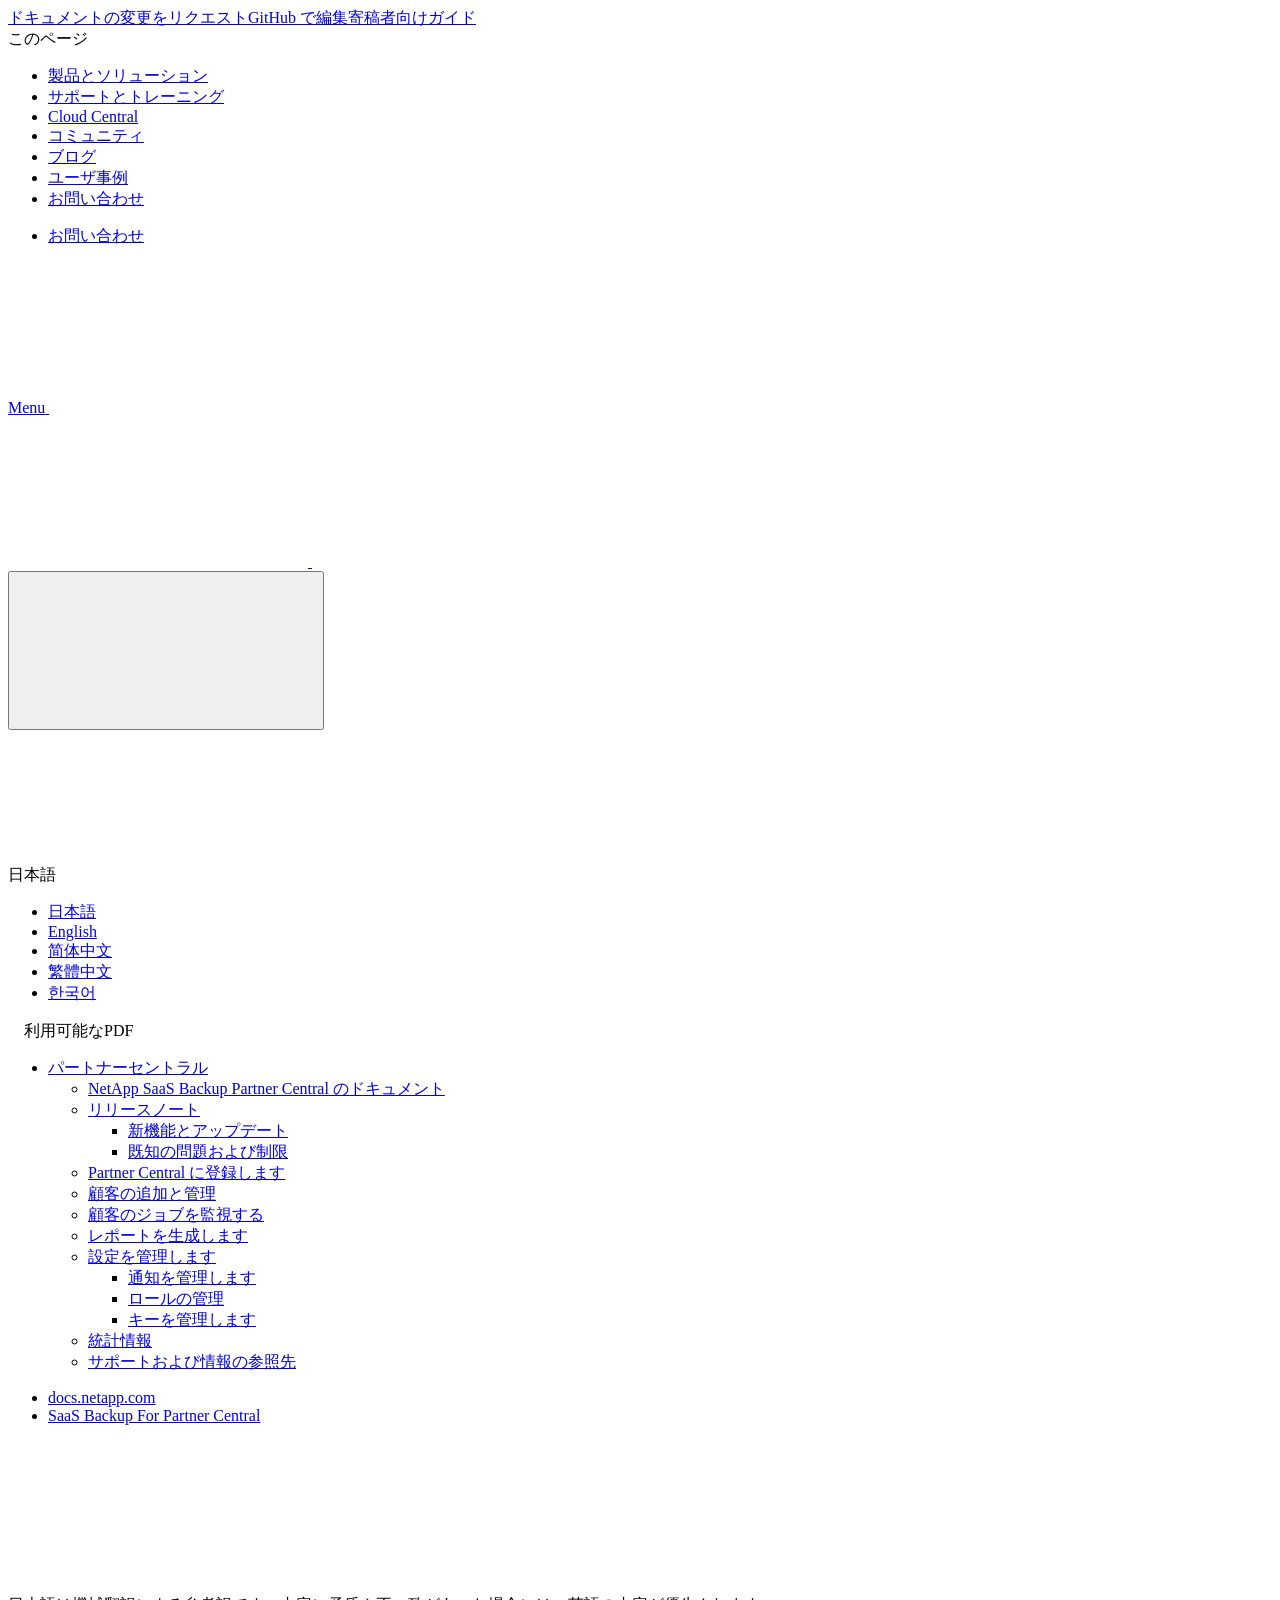
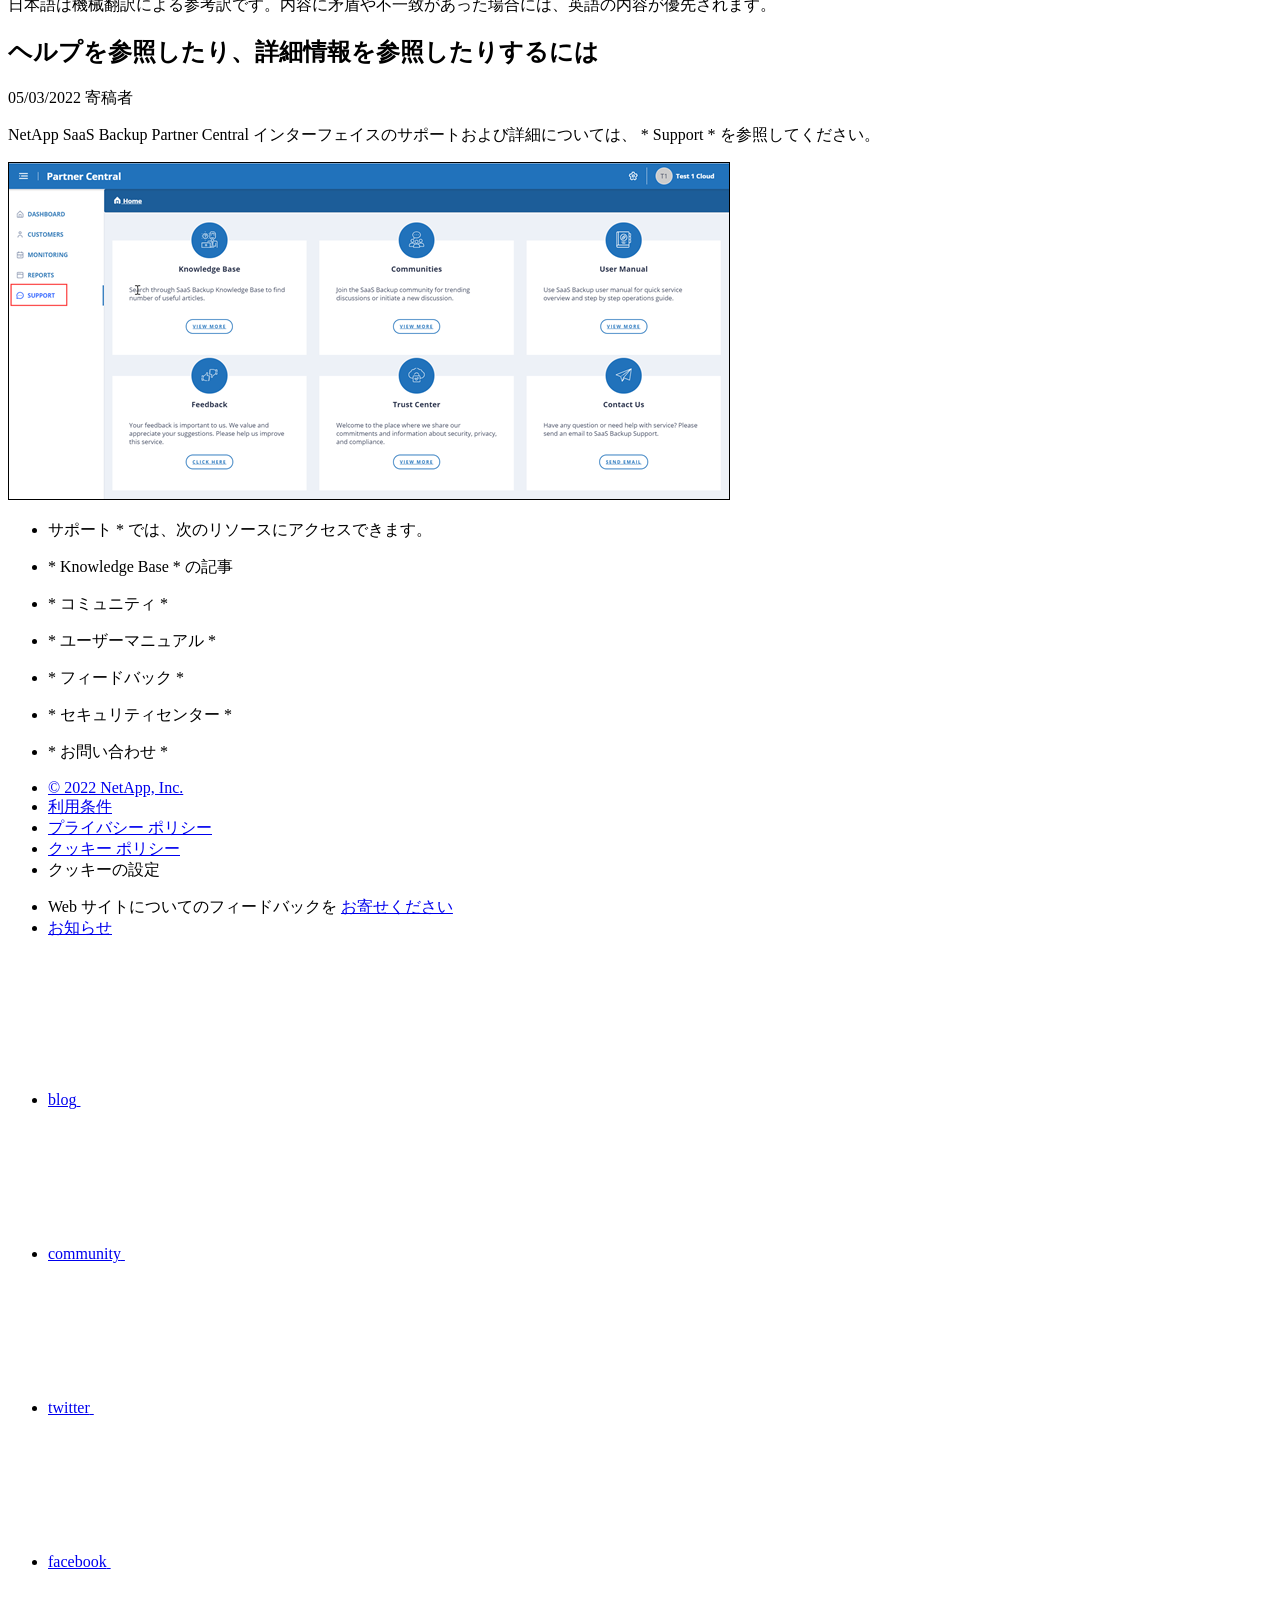
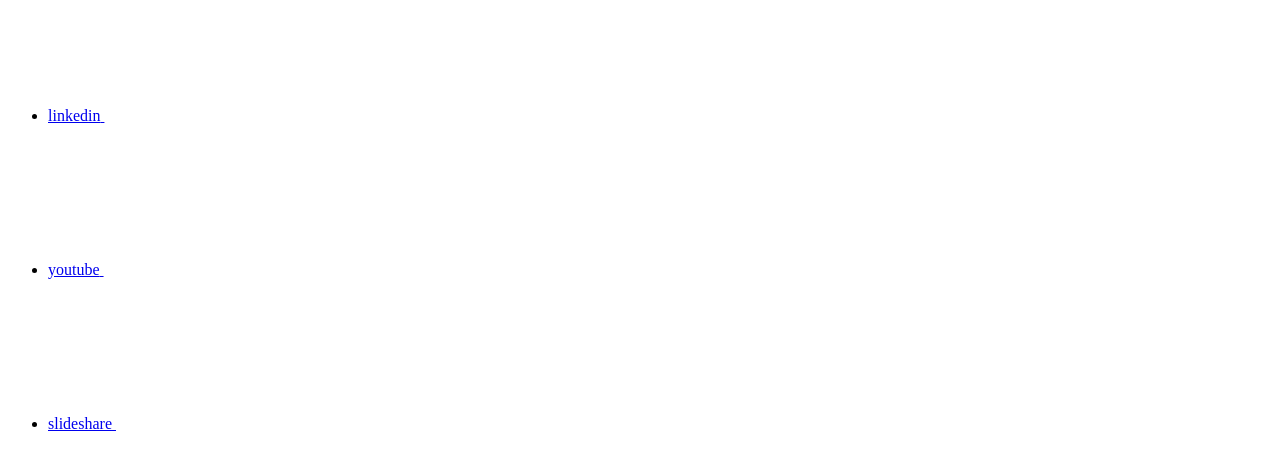
==== commit 480f3952: "Deploying to gh-pages from  @ f8a9da489b42ff1e52cb28babc402cbf6a913177 🚀" ====
--- a/partnercentral_reference_get_help_find_info.html
+++ b/partnercentral_reference_get_help_find_info.html
@@ -169,7 +169,7 @@
   
   <!-- Start Page Toolbar -->
   
-  <div class="page-nav-toolbar"><div class="page-nav-contribute"><a target="_blank" href="https://github.com/NetAppDocs/saasbackup-partnercentral/issues/new?body=Page%3A%20[ヘルプを参照したり、詳細情報を参照したりするには](https://docs.netapp.com/ja-jp/saasbackup-partnercentral/partnercentral_reference_get_help_find_info.html)" class="page-nav-contribute-link" role="button"><img src="/ja-jp/saasbackup-partnercentral/images/discuss-sm.svg" class="github-icon" />ドキュメントの変更をリクエスト</a><a target="_blank" href="https://github.com/NetAppDocs/saasbackup-partnercentral/blob/main/reference_get_help_find_info.adoc" class="page-nav-contribute-link" role="button"><img src="/ja-jp/saasbackup-partnercentral/images/edit-sm.svg" class="github-icon" />GitHub で編集</a><a target="_blank" href="https://docs.netapp.com/us-en/contribute/" class="page-nav-contribute-link"  ><img src="/ja-jp/saasbackup-partnercentral/images/article-sm.svg" class="github-icon" />寄稿者向けガイド</a></div>
+  <div class="page-nav-toolbar"><div class="page-nav-contribute"><a target="_blank" href="https://github.com/NetAppDocs/saasbackup-partnercentral/issues/new?body=Page%3A%20[ヘルプを参照したり、詳細情報を参照したりするには](https://docs.netapp.com/ja-jp/saasbackup-partnercentral/partnercentral_reference_get_help_find_info.html)" class="page-nav-contribute-link" role="button"><img src="/ja-jp/saasbackup-partnercentral/images/discuss-sm.svg" alt="" class="github-icon" />ドキュメントの変更をリクエスト</a><a target="_blank" href="https://github.com/NetAppDocs/saasbackup-partnercentral/blob/main/reference_get_help_find_info.adoc" class="page-nav-contribute-link" role="button"><img src="/ja-jp/saasbackup-partnercentral/images/edit-sm.svg" alt="" class="github-icon" />GitHub で編集</a><a target="_blank" href="https://docs.netapp.com/us-en/contribute/" class="page-nav-contribute-link"  ><img src="/ja-jp/saasbackup-partnercentral/images/article-sm.svg" alt="" class="github-icon" />寄稿者向けガイド</a></div>
     <div class="page-nav-container">
       <nav class="page-nav-fixed">
         <div class="page-nav-title">このページ</div>
@@ -258,11 +258,13 @@
           <div id="react-search" 
           data-search-html="/ja-jp/saasbackup-partnercentral/search.html"
           data-type="widget" 
-          data-placeholder="ドキュメントを検索" 
-          data-no-results-found="{query}に該当する結果はありません" 
-          data-did-you-mean="{suggestion} を検索" 
-          data-no-results-found-did-you-mean="{query} に該当する結果はありません。{suggestion} の間違いではありませんか?" 
-          data-results-found="{hitCount} 件見つかりました"  
+          data-placeholder="ドキュメントを検索"
+          data-no-results-found="{query}に該当する結果はありません"
+          data-did-you-mean="{suggestion} を検索"
+          data-no-results-found-did-you-mean="{query} に該当する結果はありません。{suggestion} の間違いではありませんか?"
+          data-results-found="{hitCount} 件見つかりました"
+          data-error-message="We're sorry, an issue occurred when fetching your results. Please try again."
+          data-error-reset="Reset Search"
           data-sk-es-pf-indexes=""
           data-flavor=""></div>
           <button class="n-property-bar__search-toggle-button" type="button">
@@ -277,35 +279,27 @@
     </div>
   </div>
   <div class="n-property-bar__toolbar">
-    <!-- Start Language Selector --><div id="ie-i18n" class="n-property-bar__lang-selector">
-      <div id="ie-i18n-menu">
-      <span class="ie-i18n-lang">日本語</span>
-        <button class="ie-i18n-icon-container" type="button">
+    <!-- Start Language Selector --><div id="language-dropdown" class="custom-dropdown custom-dropdown-lang">
+      <div class="custom-dropdown-select custom-dropdown-select-lang">
+      <span class="lang-name">日本語</span>
           <svg class="n-globe__icon" aria-labelledby="title">
             <title>globe</title>
             <use xmlns:xlink="http://www.w3.org/1999/xlink" xlink:href="/ja-jp/saasbackup-partnercentral/common/svg/sprite.svg#globe"></use>
           </svg>
         </button>
       </div>
-      <div id="n-property-navigation-bar__menu--language-selector" class="ie-i18n-results-container n-menu n-menu--v3 n-menu--is-active" style="display: none;">
-        <div class="n-language-selector-menu">
-          <ul class="n-menu__list">
-            <li class="n-menu__list-column">
-              <ul class="n-menu__list"><li class="n-menu__list-item n-menu__list-item--level-1">
-                  <a href="https://docs.netapp.com/us-en/saasbackup-partnercentral/partnercentral_reference_get_help_find_info.html" class="n-menu__header-text"><span translate="no" class="notranslate">English</span></a>
-                </li><li class="n-menu__list-item n-menu__list-item--level-1">
-                  <a href="https://docs.netapp.com/ja-jp/saasbackup-partnercentral/partnercentral_reference_get_help_find_info.html" class="n-menu__header-text"><span translate="no" class="notranslate">日本語</span></a>
-                </li><li class="n-menu__list-item n-menu__list-item--level-1">
-                  <a href="https://docs.netapp.com/ko-kr/saasbackup-partnercentral/partnercentral_reference_get_help_find_info.html" class="n-menu__header-text"><span translate="no" class="notranslate">한국어</span></a>
-                </li><li class="n-menu__list-item n-menu__list-item--level-1">
-                  <a href="https://docs.netapp.com/zh-cn/saasbackup-partnercentral/partnercentral_reference_get_help_find_info.html" class="n-menu__header-text"><span translate="no" class="notranslate">简体中文</span></a>
-                </li><li class="n-menu__list-item n-menu__list-item--level-1">
-                  <a href="https://docs.netapp.com/zh-tw/saasbackup-partnercentral/partnercentral_reference_get_help_find_info.html" class="n-menu__header-text"><span translate="no" class="notranslate">繁體中文</span></a>
-                </li></ul>
-            </li>
-          </ul>
-        </div>
-      </div>
+
+      <ul class="custom-dropdown-menu"><li>
+          <a href="https://docs.netapp.com/ja-jp/saasbackup-partnercentral/partnercentral_reference_get_help_find_info.html" target="_self"><span translate="no" class="notranslate">日本語</span></a>
+        </li><li>
+          <a href="https://docs.netapp.com/us-en/saasbackup-partnercentral/partnercentral_reference_get_help_find_info.html" target="_self"><span translate="no" class="notranslate">English</span></a>
+        </li><li>
+          <a href="https://docs.netapp.com/zh-cn/saasbackup-partnercentral/partnercentral_reference_get_help_find_info.html" target="_self"><span translate="no" class="notranslate">简体中文</span></a>
+        </li><li>
+          <a href="https://docs.netapp.com/zh-tw/saasbackup-partnercentral/partnercentral_reference_get_help_find_info.html" target="_self"><span translate="no" class="notranslate">繁體中文</span></a>
+        </li><li>
+          <a href="https://docs.netapp.com/ko-kr/saasbackup-partnercentral/partnercentral_reference_get_help_find_info.html" target="_self"><span translate="no" class="notranslate">한국어</span></a>
+        </li></ul>
     </div><!-- End Language Selector -->
 
     <div class="n-property-bar__cta"></div>
@@ -349,7 +343,7 @@
   <div class="col-md-3" id="sidebar-height">
       <div class="n-pdf-header">
   <a id="toggleButtonPdf" class="n-pdf-button" type="button">
-    <img src="/ja-jp/saasbackup-partnercentral/images/pdf.png" width="16" height="16"/>利用可能なPDF<span>
+    <img src="/ja-jp/saasbackup-partnercentral/images/pdf.png" alt="" width="16" height="16"/>利用可能なPDF<span>
     </span>
   </a>
 </div>
@@ -359,7 +353,7 @@
         
         
         <a target="_blank" href="/ja-jp/saasbackup-partnercentral/pdfs/fullsite-sidebar/NetApp_SaaS_Backup_Partner_Central_のドキュメント.pdf" >
-          <img src="/ja-jp/saasbackup-partnercentral/images/pdf.png" width="16" height="16"/>このドキュメントサイトのPDF</a>
+          <img src="/ja-jp/saasbackup-partnercentral/images/pdf.png" alt="" width="16" height="16"/>このドキュメントサイトのPDF</a>
 
     
       <ul class="subfolders" style="display:none;">
@@ -372,7 +366,7 @@
               href="/ja-jp/saasbackup-partnercentral/pdfs/sidebar/パートナーセントラル.pdf" 
             
           >
-            <img src="/ja-jp/saasbackup-partnercentral/images/pdf.png" width="16" height="16"/>
+            <img src="/ja-jp/saasbackup-partnercentral/images/pdf.png" alt="" width="16" height="16"/>
             パートナーセントラル
           </a>
           
@@ -390,7 +384,7 @@
               href="/ja-jp/saasbackup-partnercentral/pdfs/sidebar/リリースノート.pdf" 
             
           >
-            <img src="/ja-jp/saasbackup-partnercentral/images/pdf.png" width="16" height="16"/>
+            <img src="/ja-jp/saasbackup-partnercentral/images/pdf.png" alt="" width="16" height="16"/>
             リリースノート
           </a>
           
@@ -398,8 +392,6 @@
 
 
 
-
-          
         </li>
       </ul>
     
@@ -427,7 +419,7 @@
               href="/ja-jp/saasbackup-partnercentral/pdfs/sidebar/設定を管理します.pdf" 
             
           >
-            <img src="/ja-jp/saasbackup-partnercentral/images/pdf.png" width="16" height="16"/>
+            <img src="/ja-jp/saasbackup-partnercentral/images/pdf.png" alt="" width="16" height="16"/>
             設定を管理します
           </a>
           
@@ -437,8 +429,6 @@
 
 
 
-
-          
         </li>
       </ul>
     
@@ -448,30 +438,20 @@
 
 
 
-    <ul class="subfolders" style="display:none;"><li class="active pdf-hide">
-  <a target="_blank" href="/ja-jp/saasbackup-partnercentral/pdfs/pages/partnercentral_reference_get_help_find_info.pdf" >
-    <img src="/ja-jp/saasbackup-partnercentral/images/pdf.png" width="16" height="16"/>
-    PDF of this page
-  </a>
-</li>
-
-</ul>
-  
-
-
-
-          
+    <ul class="subfolders" id="pdf-remove" style="display:none;"><li class="active"></li></ul>
+  
+
+
         </li>
       </ul>
     
 
   
-
 
 </li></ul>
   <div class="zip-pdf-link-container" style="display: none;">   
     <a href="#" id="zipPdf">
-      <img src="/ja-jp/saasbackup-partnercentral/images/pdf-zip.png" width="16" height="16"/>
+      <img src="/ja-jp/saasbackup-partnercentral/images/pdf-zip.png" alt="" width="16" height="16"/>
       <pre>個別のPDFドキュメントのコレクション<span class="zip-size"></span></pre>
     </a><div id="zip-link-popup" class="hide">
     <div class="inner-modal">
@@ -504,7 +484,7 @@
     $("#toggleContainerPdf").toggle('display');
     $(".n-pdf-body-container .zip-pdf-link-container").toggle('display');
   });
-</script><div class="sidebar-nav-container">
+</script><div class="sidebar-nav-container" id="mysidebardiv">
   <ul id="mysidebar" class="nav"><li class="subfolders "><a href="#">
         <div class="na-navbar-padding"> パートナーセントラル</div>
       </a>
@@ -603,6 +583,9 @@
     
   
 
+<span>寄稿者
+</span>
+
 
 </p>
 
@@ -783,4 +766,5 @@
     </script>
     <script src='/ja-jp/saasbackup-partnercentral/js/www-ntap.js'></script>
     <script src='/ja-jp/saasbackup-partnercentral/js/tabbed-blocks.js'></script>
+    <script src='/ja-jp/saasbackup-partnercentral/js/sidebar.js'></script>
   </body></html>
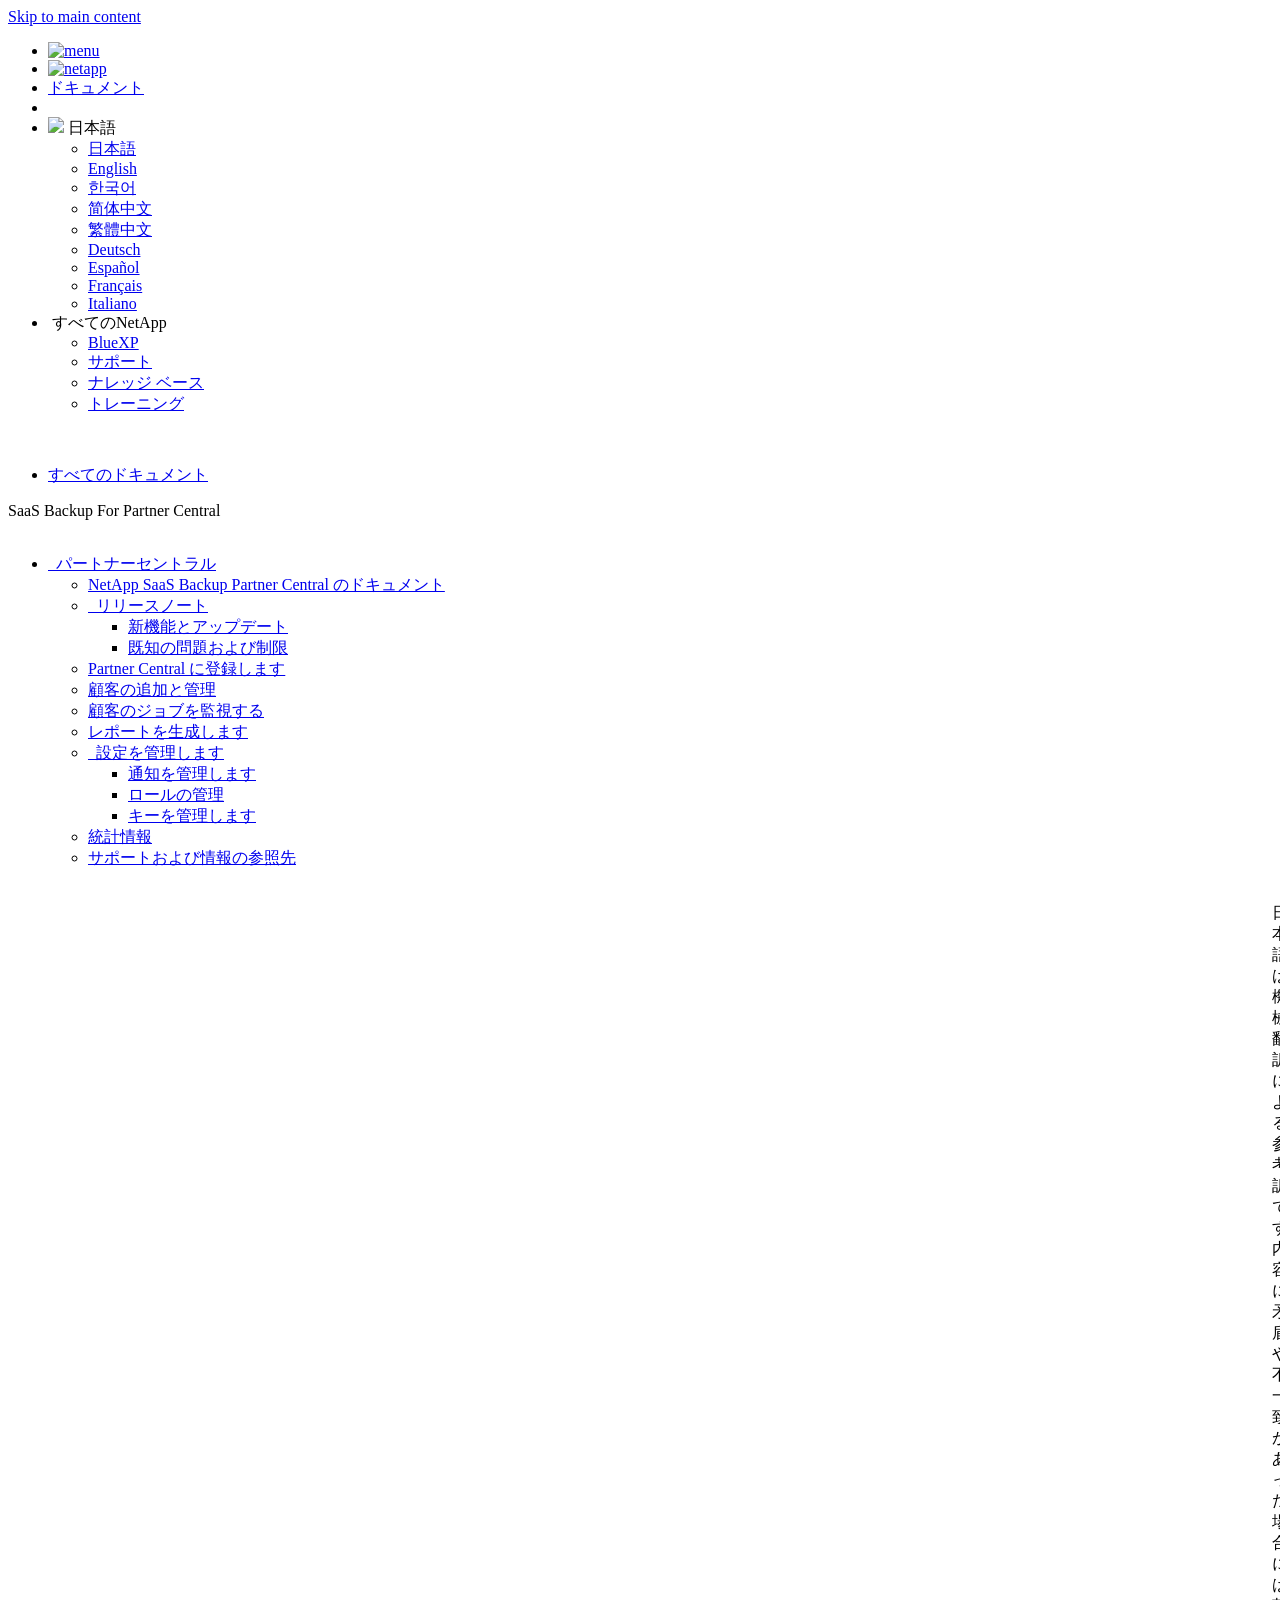
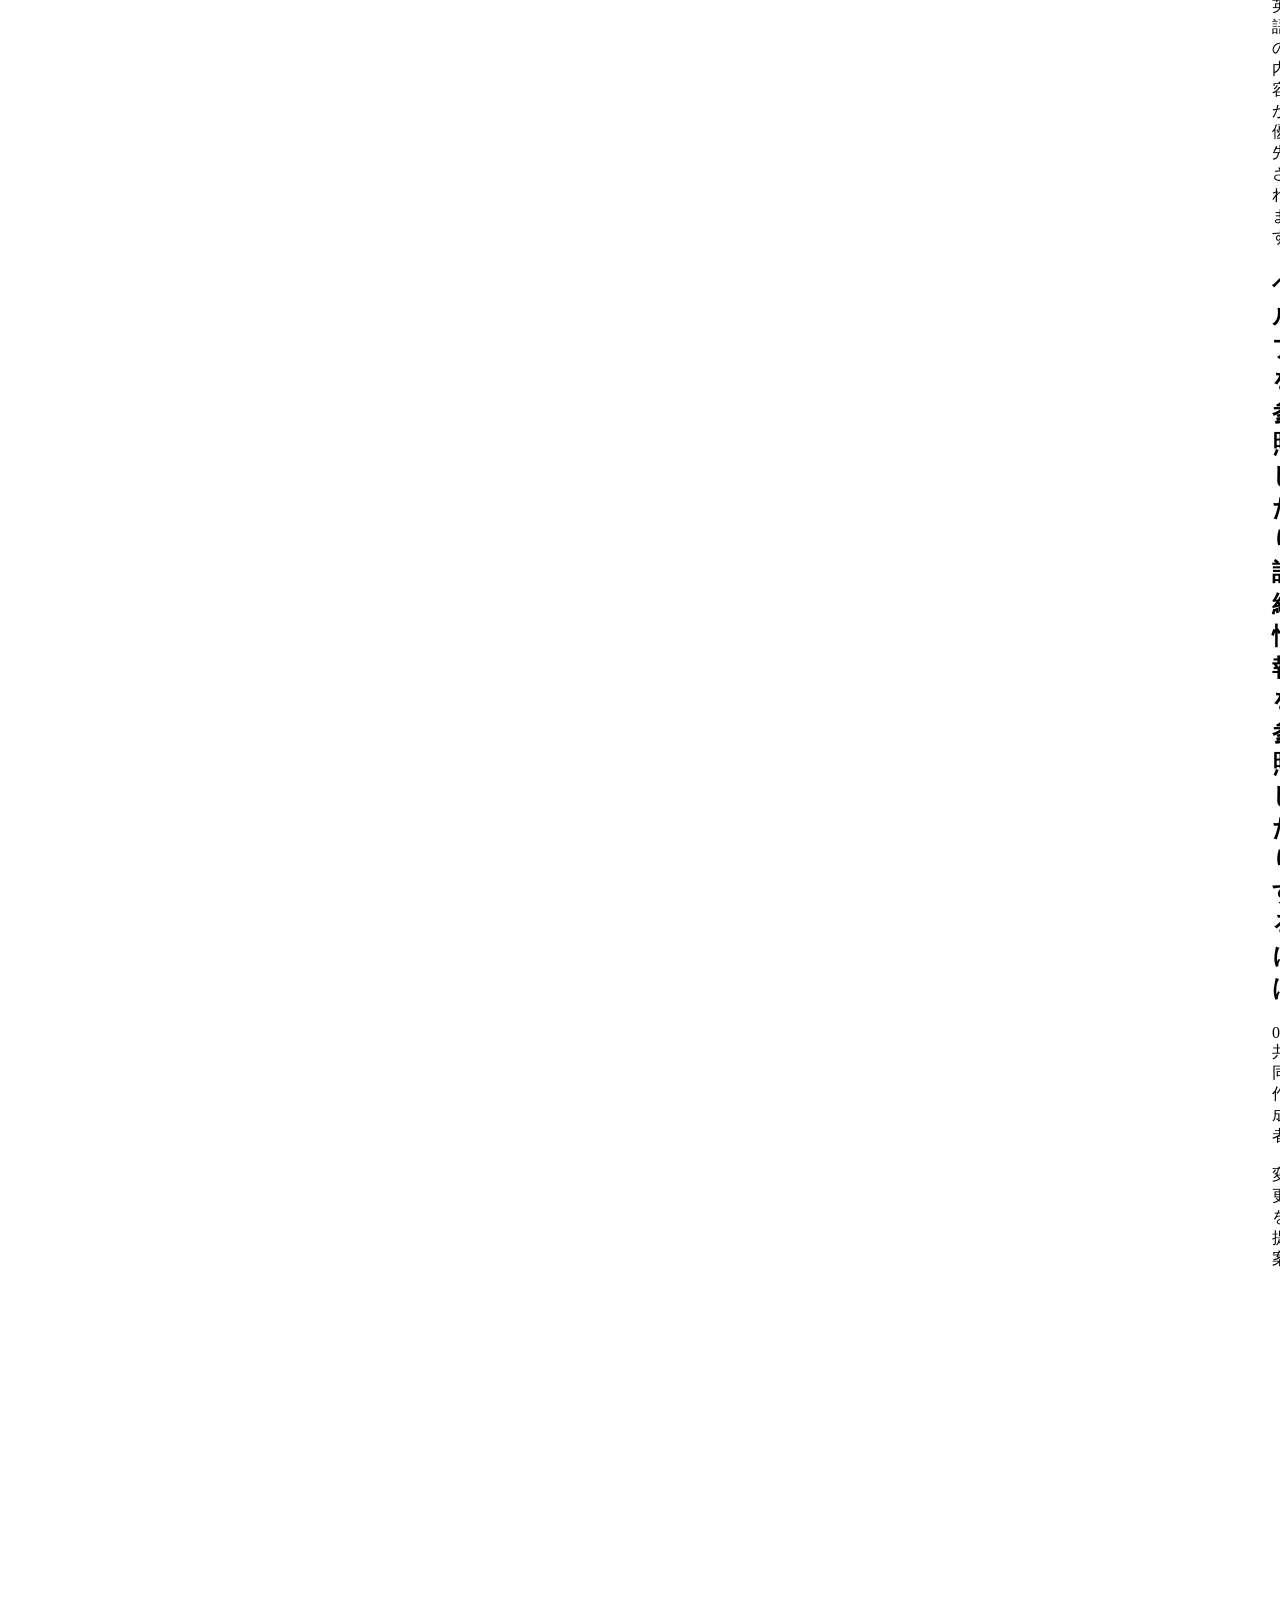
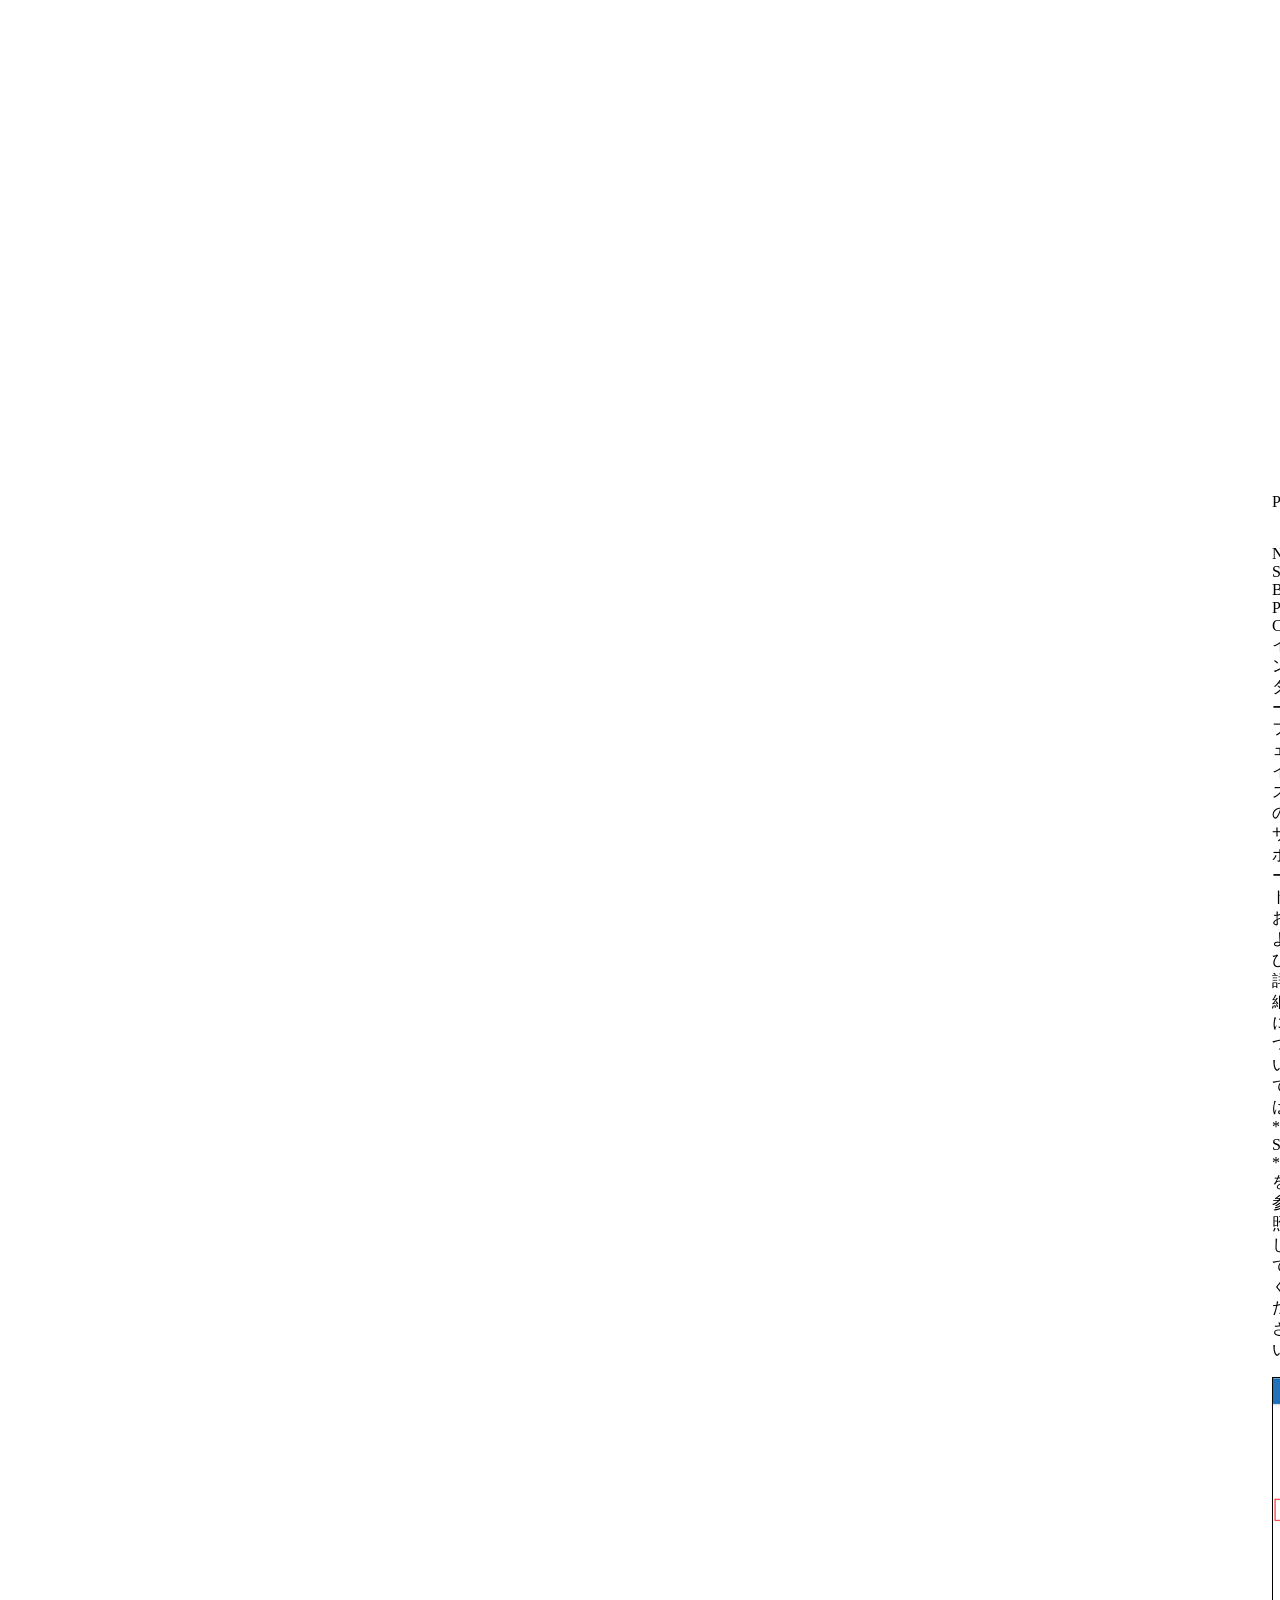
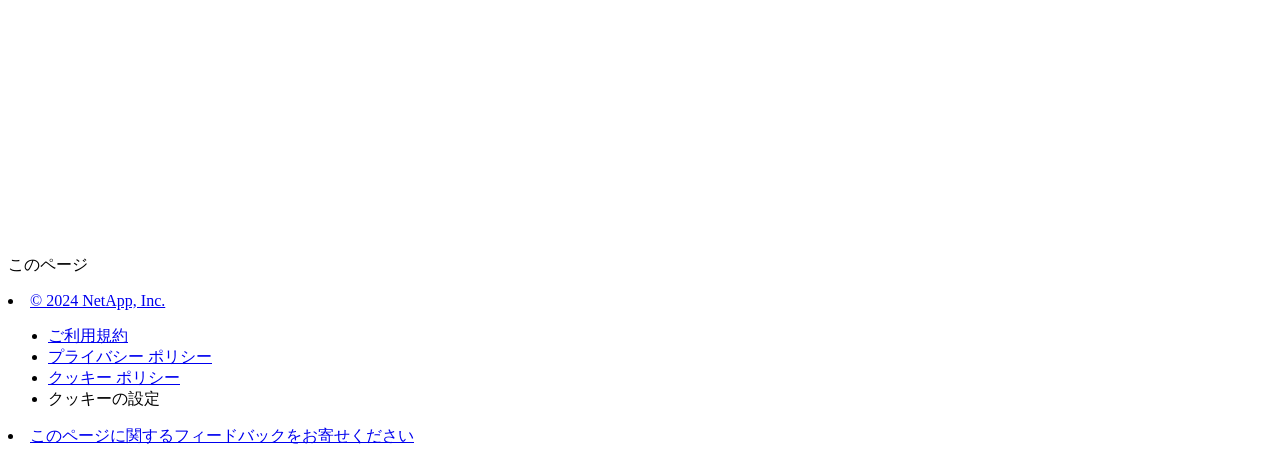
==== commit 3cfc1435: "Built from d019761 NetAppDocs/netappdocs-build@782b76fc1b76c51d43b6371d3a2fc29d93541a50" ====
--- a/partnercentral_reference_get_help_find_info.html
+++ b/partnercentral_reference_get_help_find_info.html
@@ -22,127 +22,67 @@
 
   <!-- RSS Feed --><!-- CSS Definitions: NetApp CSS should be defined after generic css -->
 
-  <!-- Elastic Search -->
-  <link rel="stylesheet" href="//cdn.jsdelivr.net/searchkit/0.10.0/theme.css">
-
-  <!-- Controls AsciiDoctor Admonition Blocks -->
-  <link rel="stylesheet" type="text/css" href="/ja-jp/saasbackup-partnercentral/css/font-awesome.min.css">
-
-  <!-- Controls the shadow effect for search dropdown menu -->
-  <link rel="stylesheet" href="/ja-jp/saasbackup-partnercentral/css/boxshadowproperties.css">
-
-  <!-- NetApp CSS controls the technical content -->
-  <link rel="stylesheet" type="text/css" href="/ja-jp/saasbackup-partnercentral/css/netapp.css">
-
-  <!-- WWW CSS Content -->
-  <link rel="stylesheet" type="text/css" href="/ja-jp/saasbackup-partnercentral/css/www-luci-dotcom.min.css">
-  <link rel="stylesheet" type="text/css" href="/ja-jp/saasbackup-partnercentral/css/www-netapp-dotcom.css">
-  <link rel="stylesheet" href="/ja-jp/saasbackup-partnercentral/css/www-netapp-library-critical.min.css" media="all" >
-  <link rel="stylesheet" href="/ja-jp/saasbackup-partnercentral/css/www-netapp-library-non-critical.min.css" as="style" onload="this.onload=null;this.rel='stylesheet'">
-  <link rel="stylesheet" href="/ja-jp/saasbackup-partnercentral/css/www-netapp-library-global-header-footer.min.css">
-
-  <!-- NetApp IE Customizations -->
-  <link rel="stylesheet" href='/ja-jp/saasbackup-partnercentral/css/na-utility.css' type='text/css'>
-  <link rel="stylesheet" href='/ja-jp/saasbackup-partnercentral/css/na-sidebar.css' type='text/css'>
-  <link rel='stylesheet' href='/ja-jp/saasbackup-partnercentral/css/clouddocs.css' type='text/css'>
-  <link rel='stylesheet' href='/ja-jp/saasbackup-partnercentral/css/custom-dropdown.css' type='text/css'>
-  <link rel='stylesheet' href='/ja-jp/saasbackup-partnercentral/css/na-pagenav.css' type='text/css'>
-
-  
-  <link rel="stylesheet" href="/ja-jp/saasbackup-partnercentral/css/landing-page.css" type="text/css">
-  <link rel="stylesheet" href="/ja-jp/saasbackup-partnercentral/css/tabbed-blocks.css" type="text/css">
+
+  <!-- Combined CSS -->
+  <link rel="stylesheet" type="text/css" href="/ja-jp/saasbackup-partnercentral/css/ie-netappdocs.css">
+
+  
+  <link rel="stylesheet" href="/ja-jp/saasbackup-partnercentral/css/ie-landing-page.css" type="text/css">
+  <link rel="stylesheet" href="/ja-jp/saasbackup-partnercentral/css/ie-tabbed-blocks.css" type="text/css">
   <!-- Canonical url -->
-  <link rel='stylesheet' href='/ja-jp/saasbackup-partnercentral/css/na-feature.css' type='text/css'><!-- Top level site integrations --><script>
-    if (document.location.hostname === "docs.netapp.com") {
-      var head = document.getElementsByTagName('head')[0];
-      var onetrustConsent = document.createElement("script");
-      onetrustConsent.type = "text/javascript";
-      onetrustConsent.src = "https://cdn.cookielaw.org/consent/72570c5c-fe30-465f-b0e0-b77f7fb4ae34/OtAutoBlock.js";
-      head.appendChild(onetrustConsent);
-
-      var onetrustScript = document.createElement("script");
-      onetrustScript.type = "text/javascript";
-      onetrustScript.src = "https://cdn.cookielaw.org/scripttemplates/otSDKStub.js";
-      onetrustScript.charset = "UTF-8";
-      onetrustScript.dataset.documentLanguage = "true";
-      onetrustScript.dataset.domainScript = "72570c5c-fe30-465f-b0e0-b77f7fb4ae34";
-      head.appendChild(onetrustScript);
-    }
-
-    function OptanonWrapper() { }
-
-    if (document.location.hostname === "docs.netapp.com") {
-      var adobe = document.createElement("script");
-      adobe.type = "text/plain";
-      adobe.className = "optanon-category-C0002";
-      adobe.src = "//assets.adobedtm.com/60287eadf1ee/c284da483c83/launch-e9ff3acac59f.min.js";
-      head.appendChild(adobe);
-
-      var google = document.createElement("script");
-      google.type = "text/plain";
-      google.className = "optanon-category-C0002";
-      google.src = "https://www.googletagmanager.com/gtag/js?id=UA-81697994-3";
-      head.appendChild(google);
-
-      window.dataLayer = window.dataLayer || [];
-      function gtag(){dataLayer.push(arguments);}
-      gtag('js', new Date());
-      gtag('config', 'UA-81697994-3');
-    }
+  <link rel="canonical" href="https://docs.netapp.com/ja-jp/saasbackup-partnercentral/partnercentral_reference_get_help_find_info.html" />
+  <link rel="alternate" hreflang="x-default" href="https://docs.netapp.com/us-en/saasbackup-partnercentral/partnercentral_reference_get_help_find_info.html" />
+  <link rel="alternate" hreflang="ja" href="https://docs.netapp.com/ja-jp/saasbackup-partnercentral/partnercentral_reference_get_help_find_info.html" />
+  <link rel="alternate" hreflang="en" href="https://docs.netapp.com/us-en/saasbackup-partnercentral/partnercentral_reference_get_help_find_info.html" />
+  <link rel="alternate" hreflang="ko" href="https://docs.netapp.com/ko-kr/saasbackup-partnercentral/partnercentral_reference_get_help_find_info.html" />
+  <link rel="alternate" hreflang="zh-Hans" href="https://docs.netapp.com/zh-cn/saasbackup-partnercentral/partnercentral_reference_get_help_find_info.html" />
+  <link rel="alternate" hreflang="zh-Hant" href="https://docs.netapp.com/zh-tw/saasbackup-partnercentral/partnercentral_reference_get_help_find_info.html" />
+  <link rel="alternate" hreflang="de" href="https://docs.netapp.com/de-de/saasbackup-partnercentral/partnercentral_reference_get_help_find_info.html" />
+  <link rel="alternate" hreflang="es" href="https://docs.netapp.com/es-es/saasbackup-partnercentral/partnercentral_reference_get_help_find_info.html" />
+  <link rel="alternate" hreflang="fr" href="https://docs.netapp.com/fr-fr/saasbackup-partnercentral/partnercentral_reference_get_help_find_info.html" />
+  <link rel="alternate" hreflang="it" href="https://docs.netapp.com/it-it/saasbackup-partnercentral/partnercentral_reference_get_help_find_info.html" />
+  <!-- Top level site integrations -->
+<script type="text/javascript" src="https://cdn.cookielaw.org/consent/72570c5c-fe30-465f-b0e0-b77f7fb4ae34/OtAutoBlock.js"></script>
+    <script type="text/javascript" src="https://cdn.cookielaw.org/scripttemplates/otSDKStub.js" charset="UTF-8" data-document-language="true" data-domain-script="72570c5c-fe30-465f-b0e0-b77f7fb4ae34"></script>
+    <script type="text/javascript">function OptanonWrapper() { }</script>
+    <script type="text/plain" class="optanon-category-C0002" src="https://assets.adobedtm.com/60287eadf1ee/c284da483c83/launch-e9ff3acac59f.min.js"></script>
+    <script class="optanon-category-C0001">(function(w,d,s,l,i){w[l]=w[l]||[];w[l].push({'gtm.start':
+        new Date().getTime(),event:'gtm.js'});var f=d.getElementsByTagName(s)[0],
+        j=d.createElement(s),dl=l!='dataLayer'?'&l='+l:'';j.setAttributeNode(d.createAttribute('data-ot-ignore'));j.setAttribute('class','optanon-category-C0001');j.async=true;
+        j.src='https://www.googletagmanager.com/gtm.js?id='+i+dl+'';f.parentNode.insertBefore(j,f);
+        })(window,document,'script','dataLayer','GTM-MD73T9M');</script>
+
+  <script src="https://cdnjs.cloudflare.com/ajax/libs/jquery/2.1.4/jquery.min.js"></script>
+  
+  <script>
+    $(document).ready(function() {
+      const MASTHEAD_OFFSET = 65;
+      const SECTIONS = $("main h2, main h3");
+      // PAGE NAV - Init
+      if (SECTIONS.length == 0) {
+        // remove if there is no elements
+        /*
+        $("#ie-right-navbar").remove();
+        $("#ie-right-navbar-collapse").remove();
+        */
+      } else {
+        $(".page-nav-title").css('display', 'block');
+        for (var i = 0; i < SECTIONS.length; i++) {
+          var sectionId = $(SECTIONS[i]).attr('id');
+          var sectionName = $(SECTIONS[i]).text();
+          var subClass = $(SECTIONS[i]).is("h3") ? ' page-nav__sublink' : '';
+          $("#page-menu").append('<li class="page-nav-item"><a href="#' + sectionId + '" class="page-nav__link' + subClass + '">' + sectionName + '</a></li>');
+        }
+      }
+    });
   </script>
-  <script src="https://cdnjs.cloudflare.com/ajax/libs/jquery/2.1.4/jquery.min.js"></script>
+  
   <script src="https://cdnjs.cloudflare.com/ajax/libs/jquery-cookie/1.4.1/jquery.cookie.min.js"></script>
 
   <!-- Used for Product Family Page Sidebar Visibility --><!-- Used to import Promise for IE. Required for SearchKit -->
-  <script src="https://cdnjs.cloudflare.com/ajax/libs/bluebird/3.3.5/bluebird.min.js"></script><script src='/ja-jp/saasbackup-partnercentral/js/na-search.js'></script><script src='/ja-jp/saasbackup-partnercentral/js/na-pagenav.js'></script><link rel='stylesheet' href='/ja-jp/saasbackup-partnercentral/css/prism.css' type='text/css'>
-  <link rel='stylesheet' href='/ja-jp/saasbackup-partnercentral/css/prism-netapp.css' type='text/css'>
-
-
-  <script src='/ja-jp/saasbackup-partnercentral/js/na-utility.js'></script>
-  <script src='/ja-jp/saasbackup-partnercentral/js/clouddocs.js'></script>
-  <script src='/ja-jp/saasbackup-partnercentral/js/jquery.navgoco.min.js'></script>
-  <script src="https://maxcdn.bootstrapcdn.com/bootstrap/3.3.7/js/bootstrap.min.js" integrity="sha384-Tc5IQib027qvyjSMfHjOMaLkfuWVxZxUPnCJA7l2mCWNIpG9mGCD8wGNIcPD7Txa" crossorigin="anonymous"></script>
-  <script src='/ja-jp/saasbackup-partnercentral/js/toc.js'></script>
-  <script src='/ja-jp/saasbackup-partnercentral/js/customscripts.js'></script><script>
-      $(document).ready(function() {
-          
-          var collapseOnInit = true;
-          
-
-          var navSettings = {
-              "caretHtml": '',
-              "accordion": collapseOnInit,
-              "openClass": 'active', // open
-              "save": false, // leave false or nav highlighting doesn't work right
-              "cookie": {
-                  "name": 'navgoco',
-                  "expires": false,
-                  "path": '/'
-              },
-              "slide": {
-                  "duration": 400,
-                  "easing": 'swing'
-              }
-          };
-
-          // Initialize navgoco with default options
-          $("#mysidebar").navgoco(navSettings);
-          
-
-          $("#collapseAll").click(function(e) {
-              e.preventDefault();
-              $("#mysidebar").navgoco('toggle', false);
-          });
-
-          $("#expandAll").click(function(e) {
-              e.preventDefault();
-              $("#mysidebar").navgoco('toggle', true);
-          });
-
-      });
-
-  </script>
-  <script>
+  <script src="https://cdnjs.cloudflare.com/ajax/libs/bluebird/3.3.5/bluebird.min.js"></script><script src='/ja-jp/saasbackup-partnercentral/js/na-search.js'></script><script src='/ja-jp/saasbackup-partnercentral/js/ie-clouddocs.js'></script>
+  <script src="https://maxcdn.bootstrapcdn.com/bootstrap/3.3.7/js/bootstrap.min.js" integrity="sha384-Tc5IQib027qvyjSMfHjOMaLkfuWVxZxUPnCJA7l2mCWNIpG9mGCD8wGNIcPD7Txa" crossorigin="anonymous"></script><script>
+    /*
       $(document).ready(function() {
           $("#tg-sb-link").click(function() {
               $("#tg-sb-sidebar").toggle();
@@ -152,208 +92,554 @@
               $("#tg-sb-icon").toggleClass('fa-toggle-off');
           });
       });
+      */
   </script>
   <script src='/ja-jp/saasbackup-partnercentral/js/custom-dropdown.js'></script>
   <script src='/ja-jp/saasbackup-partnercentral/js/FileSaver.min.js'></script>
   <script src='/ja-jp/saasbackup-partnercentral/js/jszip-utils.min.js'></script>
-  <script src='/ja-jp/saasbackup-partnercentral/js/jszip.min.js'></script>
-  <script src='/ja-jp/saasbackup-partnercentral/js/pdf-ux.js'></script>
-</head>
+  <script src='/ja-jp/saasbackup-partnercentral/js/jszip.min.js'></script><script src='/ja-jp/saasbackup-partnercentral/js/ie-pdf-ux.js'></script></head>
 
 
   <body class role="document" data-flavor="">
-    <div id="page" class="n-off-canvas-menu">
-      <div class="n-off-canvas-menu__menu"><!--TODO: Add offcanvas code --></div>
-      <div class="n-off-canvas-menu__content-wrap">
-        <header class="site-header" id="banner">
-  
-  <!-- Start Page Toolbar -->
-  
-  <div class="page-nav-toolbar"><div class="page-nav-contribute"><a target="_blank" href="https://github.com/NetAppDocs/saasbackup-partnercentral/issues/new?body=Page%3A%20[ヘルプを参照したり、詳細情報を参照したりするには](https://docs.netapp.com/ja-jp/saasbackup-partnercentral/partnercentral_reference_get_help_find_info.html)" class="page-nav-contribute-link" role="button"><img src="/ja-jp/saasbackup-partnercentral/images/discuss-sm.svg" alt="" class="github-icon" />ドキュメントの変更をリクエスト</a><a target="_blank" href="https://github.com/NetAppDocs/saasbackup-partnercentral/blob/main/reference_get_help_find_info.adoc" class="page-nav-contribute-link" role="button"><img src="/ja-jp/saasbackup-partnercentral/images/edit-sm.svg" alt="" class="github-icon" />GitHub で編集</a><a target="_blank" href="https://docs.netapp.com/us-en/contribute/" class="page-nav-contribute-link"  ><img src="/ja-jp/saasbackup-partnercentral/images/article-sm.svg" alt="" class="github-icon" />寄稿者向けガイド</a></div>
-    <div class="page-nav-container">
-      <nav class="page-nav-fixed">
-        <div class="page-nav-title">このページ</div>
-        <div class="page-nav-links">
-          <ul class="page-nav-inner" id="page-menu"></ul>
-        </div>
-      </nav>
-    </div>
-  </div>
-  
-  
-  <!-- Start top_hat -->
-  <div class="n-top-hat">
-    <div class="n-container">
-      <div class="n-top-hat__cross-property-nav">
-        <ul class="n-top-hat__list">
-          <li class="n-top-hat__list-item">
-            <a href="https://www.netapp.com/products-a-z/" class="n-top-hat__link">製品とソリューション</a>
-          </li>
-          <li class="n-top-hat__list-item">
-            <a href="https://www.netapp.com/support-and-training/netapp-university/" class="n-top-hat__link">サポートとトレーニング</a>
-          </li>
-          <li class="n-top-hat__list-item">
-            <a href="https://cloud.netapp.com" class="n-top-hat__link">Cloud Central</a>
-          </li>
-          <li class="n-top-hat__list-item">
-            <a href="https://community.netapp.com/" class="n-top-hat__link">コミュニティ</a>
-          </li>
-          <li class="n-top-hat__list-item">
-            <a href="https://blog.netapp.com/" class="n-top-hat__link">ブログ</a>
-          </li>
-          <li class="n-top-hat__list-item">
-            <a href="https://customers.netapp.com/en/" class="n-top-hat__link">ユーザ事例</a>
-          </li>
-          <li class="n-top-hat__list-item">
-            <a href="https://www.netapp.com/us/contact-us/index.aspx" target="_self" class="n-top-hat__link" data-ntap-ui="contact-us">お問い合わせ</a>
-          </li>
-        </ul>
-      </div>
-      <div class="n-top-hat__utils">
-        <ul class="n-top-hat__list">
-          <li class="n-top-hat__list-item">
-            <a href="https://www.netapp.com/us/contact-us/index.aspx" target="_self" class="n-top-hat__link" data-ntap-ui="contact-us">お問い合わせ</a>
-          </li>
-        </ul>
-      </div>
-    </div>
-  </div>
-  <!-- End top_hat -->
-
-  <!-- Start property bar -->
-  <style>
-    .n-property-navigation-bar__menus--desktop-experience .n-menu--mega__default-content__heading span {
-    color: #34B0FF;
-    }
-  </style>
-  <div class="n-property-bar " data-ntap-ui="sticky-nav">
-    <div class="n-property-bar__inner-wrap">
-      <div class="n-property-bar__menu-toggle">
-        <a href="#" class="n-property-bar__menu-toggle-link">
-          <span class="n-property-bar__menu-toggle-text">Menu</span>
-          <svg class="n-icon-bars n-property-bar__menu-toggle-icon" aria-labelledby="title">
-            <title>bars</title>
-            <use xlink:href="/ja-jp/saasbackup-partnercentral/common/svg/sprite.svg#bars"></use>
-          </svg>
-        </a>
-      </div>
-      <div class="n-property-bar__property-mark ">
-        <a href="https://www.netapp.com" class="n-property-bar__property-link">
-          <div class="n-property-bar__logo">
-            <svg class="n-icon-netapp-mark n-icon-netapp-mark n-property-bar__netapp-mark-icon" aria-labelledby="title">
-              <title>netapp-mark</title>
-              <use xlink:href="/ja-jp/saasbackup-partnercentral/common/svg/sprite.svg#netapp-mark"></use>
-            </svg>
-            <svg class="n-icon-netapp-logo n-property-bar__logo-svg" aria-labelledby="title">
-              <title>netapp-logo</title>
-              <use xlink:href="/ja-jp/saasbackup-partnercentral/common/svg/sprite.svg#netapp-logo"></use>
-            </svg>
-          </div>
-        </a>
-      </div>
-
-      
-      <div class="search-property-bar">
-        <div id="search-demo-container" class="searchbox n-property-bar__search">
-          <div id="react-search" 
-          data-search-html="/ja-jp/saasbackup-partnercentral/search.html"
-          data-type="widget" 
-          data-placeholder="ドキュメントを検索"
-          data-no-results-found="{query}に該当する結果はありません"
-          data-did-you-mean="{suggestion} を検索"
-          data-no-results-found-did-you-mean="{query} に該当する結果はありません。{suggestion} の間違いではありませんか?"
-          data-results-found="{hitCount} 件見つかりました"
-          data-error-message="We're sorry, an issue occurred when fetching your results. Please try again."
-          data-error-reset="Reset Search"
-          data-sk-es-pf-indexes=""
-          data-flavor=""></div>
-          <button class="n-property-bar__search-toggle-button" type="button">
-            <svg class="n-icon-search n-property-bar__search-toggle-button-icon" aria-labelledby="title">
-              <title>search</title>
-              <use xmlns:xlink="http://www.w3.org/1999/xlink" xlink:href="/ja-jp/saasbackup-partnercentral/common/svg/sprite.svg#search"></use>
-            </svg>
-          </button>
-        </div>
-      </div>
-      
-    </div>
-  </div>
-  <div class="n-property-bar__toolbar">
-    <!-- Start Language Selector --><div id="language-dropdown" class="custom-dropdown custom-dropdown-lang">
-      <div class="custom-dropdown-select custom-dropdown-select-lang">
-      <span class="lang-name">日本語</span>
-          <svg class="n-globe__icon" aria-labelledby="title">
-            <title>globe</title>
-            <use xmlns:xlink="http://www.w3.org/1999/xlink" xlink:href="/ja-jp/saasbackup-partnercentral/common/svg/sprite.svg#globe"></use>
-          </svg>
-        </button>
-      </div>
-
-      <ul class="custom-dropdown-menu"><li>
-          <a href="https://docs.netapp.com/ja-jp/saasbackup-partnercentral/partnercentral_reference_get_help_find_info.html" target="_self"><span translate="no" class="notranslate">日本語</span></a>
-        </li><li>
-          <a href="https://docs.netapp.com/us-en/saasbackup-partnercentral/partnercentral_reference_get_help_find_info.html" target="_self"><span translate="no" class="notranslate">English</span></a>
-        </li><li>
-          <a href="https://docs.netapp.com/zh-cn/saasbackup-partnercentral/partnercentral_reference_get_help_find_info.html" target="_self"><span translate="no" class="notranslate">简体中文</span></a>
-        </li><li>
-          <a href="https://docs.netapp.com/zh-tw/saasbackup-partnercentral/partnercentral_reference_get_help_find_info.html" target="_self"><span translate="no" class="notranslate">繁體中文</span></a>
-        </li><li>
-          <a href="https://docs.netapp.com/ko-kr/saasbackup-partnercentral/partnercentral_reference_get_help_find_info.html" target="_self"><span translate="no" class="notranslate">한국어</span></a>
-        </li></ul>
-    </div><!-- End Language Selector -->
-
-    <div class="n-property-bar__cta"></div>
-  </div>
-  <script>
-    $(function(){
-        var currentLocalization = $('html').attr('lang');
-
-        var localizationsDictionary = {
-            "en-CA" : "https://www.netapp.com/search/index.aspx?for_cr=canada&",
-            "en-IN" : "https://www.netapp.com/search/index.aspx?for_cr=india&",
-            "nl-NL" : "https://www.netapp.com/search/index.aspx?for_cr=netherlands&",
-            "ru-RU" : "https://www.netapp.com/search/index.aspx?for_cr=russia&",
-            "sv-SE" : "https://www.netapp.com/search/index.aspx?for_cr=sweden&",
-            "it-IT" : "https://www.netapp.com/search/index.aspx?for_cr=italy&",
-            "he-IL" : "https://www.netapp.com/search/index.aspx?for_cr=israel&",
-            "ko-KR" : "https://www.netapp.com/search/index.aspx?for_cr=korea&",
-            "zh-TW" : "https://www.netapp.com/search/index.aspx?for_cr=taiwan&",
-            "en-GB" : "https://www.netapp.com/search/index.aspx?for_cr=unitedkingdom&",
-            "en-SG" : "https://www.netapp.com/search/index.aspx?for_cr=asean&",
-            "en-AU" : "https://www.netapp.com/search/index.aspx?for_cr=australia&",
-            "pt-BR" : "https://www.netapp.com/search/index.aspx?for_cr=brasil&",
-            "de-CH" : "https://www.netapp.com/search/index.aspx?for_cr=switzerland&",
-            "es-MX" : "https://www.netapp.com/search/index.aspx?for_cr=mexico&"
-        };
-
-        if($('html').hasClass('ntap-whitelisted') && localizationsDictionary.hasOwnProperty(currentLocalization)) {
-            $('.n-property-bar__property-link').attr('href', '/');
-        }
-    });
-  </script>
-  <!-- End property bar -->
-</header>
-
+    <div class="skip-to-main">
+      <a href="#main" >Skip to main content</a>
+    </div><noscript><iframe src="https://www.googletagmanager.com/ns.html?id=GTM-MD73T9M"
+      height="0" width="0" style="display:none;visibility:hidden"></iframe></noscript><div id="page" class="">
+      <div id="ie-phone-menu" class=""></div>
+      <div id="ie-content-wrap" class="">
+        <nav id="ie-new-header">
+    <ul>
+        <li id="ie-phone-menu-button">
+            <a href="#">
+                <image id="" src="/ja-jp/saasbackup-partnercentral/images/hamburger.svg" alt="menu" />
+            </a>
+        </li>
+
+        <li>
+            <a href="https://www.netapp.com/ja/">
+                <image id="ie-header-logo" src="/ja-jp/saasbackup-partnercentral/images/netapp_logo.svg" alt="netapp" />
+            </a>
+        </li>
+        <li id="ie-header-docs">
+            <a href="https://www.netapp.com/ja/support-and-training/documentation/">ドキュメント</a>
+        </li>
+
+        <!-- Empty container to push header left with or without lang selector -->
+        <li id="empty-container" style="margin-left: auto">
+        </li>
+        <!-- Start Language Selector --><li id="ie-language-dropdown">
+            <div id="language-dropdown" class="custom-dropdown custom-dropdown-lang">
+                <div class="custom-dropdown-select custom-dropdown-select-lang">
+                    <img src="/ja-jp/saasbackup-partnercentral/images/language_white_24dp.svg" class="n-globe__icon" />
+                    <span class="lang-name">日本語</span>
+                    <img src="/ja-jp/saasbackup-partnercentral/images/dropdown-arrow.svg" alt="" class="custom-icon chevrondown header invisible" />
+                    <img src="/ja-jp/saasbackup-partnercentral/images/dropdown-arrow.svg" alt="" class="custom-icon chevronup header" />
+                    </button>
+                </div>
+
+                <ul class="custom-dropdown-menu"><li>
+                        <a href="https://docs.netapp.com/ja-jp/saasbackup-partnercentral/partnercentral_reference_get_help_find_info.html"
+                            target="_self"><span translate="no" class="notranslate">日本語</span></a>
+                    </li><li>
+                        <a href="https://docs.netapp.com/us-en/saasbackup-partnercentral/partnercentral_reference_get_help_find_info.html"
+                            target="_self"><span translate="no" class="notranslate">English</span></a>
+                    </li><li>
+                        <a href="https://docs.netapp.com/ko-kr/saasbackup-partnercentral/partnercentral_reference_get_help_find_info.html"
+                            target="_self"><span translate="no" class="notranslate">한국어</span></a>
+                    </li><li>
+                        <a href="https://docs.netapp.com/zh-cn/saasbackup-partnercentral/partnercentral_reference_get_help_find_info.html"
+                            target="_self"><span translate="no" class="notranslate">简体中文</span></a>
+                    </li><li>
+                        <a href="https://docs.netapp.com/zh-tw/saasbackup-partnercentral/partnercentral_reference_get_help_find_info.html"
+                            target="_self"><span translate="no" class="notranslate">繁體中文</span></a>
+                    </li><li>
+                        <a href="https://docs.netapp.com/de-de/saasbackup-partnercentral/partnercentral_reference_get_help_find_info.html"
+                            target="_self"><span translate="no" class="notranslate">Deutsch</span></a>
+                    </li><li>
+                        <a href="https://docs.netapp.com/es-es/saasbackup-partnercentral/partnercentral_reference_get_help_find_info.html"
+                            target="_self"><span translate="no" class="notranslate">Español</span></a>
+                    </li><li>
+                        <a href="https://docs.netapp.com/fr-fr/saasbackup-partnercentral/partnercentral_reference_get_help_find_info.html"
+                            target="_self"><span translate="no" class="notranslate">Français</span></a>
+                    </li><li>
+                        <a href="https://docs.netapp.com/it-it/saasbackup-partnercentral/partnercentral_reference_get_help_find_info.html"
+                            target="_self"><span translate="no" class="notranslate">Italiano</span></a>
+                    </li></ul>
+            </div>
+            </li>
+        <!-- End Language Selector -->
+
+
+        <li id="ie-allnetapp">
+            <div id="allnetapp-dropdown" class="custom-dropdown custom-dropdown-allnetapp">
+                <div class="custom-dropdown-select custom-dropdown-select-allnetapp">
+                    <img src="/ja-jp/saasbackup-partnercentral/images/apps_white_24dp.svg" alt="" class="allnetapp-icon" />
+                    <span class="allnetapp-name">すべてのNetApp</span>
+                    <img src="/ja-jp/saasbackup-partnercentral/images/dropdown-arrow.svg" alt="" class="custom-icon chevrondown header invisible" />
+                    <img src="/ja-jp/saasbackup-partnercentral/images/dropdown-arrow.svg" alt="" class="custom-icon chevronup header" />
+                    </button>
+                </div>
+
+                <ul class="custom-dropdown-menu allnetapp-dropdown">
+                    <li>
+                        <a href="https://bluexp.netapp.com/ja/"
+                            target="_self"><span translate="no" class="notranslate">BlueXP</span></a>
+                    </li>
+                    <li>
+                        <a href="https://mysupport.netapp.com/site/"
+                            target="_self"><span translate="no" class="notranslate">サポート</span></a>
+                    </li>
+                    <li>
+                        <a href="https://kb-ja.netapp.com/"
+                            target="_self"><span translate="no" class="notranslate">ナレッジ ベース</span></a>
+                    </li>
+                    <li>
+                        <a href="https://www.netapp.com/support-and-training/netapp-learning-services/"
+                            target="_self"><span translate="no" class="notranslate">トレーニング</span></a>
+                    </li>
+                </ul>
+            </div>
+
+        </li>
+
+    </ul>
+</nav>
 
         <main id="n-main-content" class="n-main-content">
           <!-- Start Documentation Content -->
 <div class="ie-main">
-  <!-- Sidebar Column -->
-  
-  <div class="col-md-3" id="sidebar-height">
-      <div class="n-pdf-header">
-  <a id="toggleButtonPdf" class="n-pdf-button" type="button">
-    <img src="/ja-jp/saasbackup-partnercentral/images/pdf.png" alt="" width="16" height="16"/>利用可能なPDF<span>
-    </span>
-  </a>
-</div>
-<div class="n-pdf-body-container">
-  <ul id="toggleContainerPdf" class="n-pdf-body" style="display:none;"><li class="pdf-ux-container">
+
+<div id="ie-new-sidebar-collapse" style="display: none">
+    <img id="sidebar-expand" class="ie-searchbox-icon" src="/ja-jp/saasbackup-partnercentral/images/double_arrow.svg" alt="" />
+</div>
+<div id="ie-new-sidebar">
+    <div id="ie-product-identity-lockup">
+        <div id="sidebar-collapse" class="">
+            <img src="/ja-jp/saasbackup-partnercentral/images/double_arrow.svg" alt="" />
+        </div>
+        <div id="ie-breadcrumb" class="">
+  <ul class="ie-breadcrumb">
+    <li class="">
+      <a href="https://docs.netapp.com">すべてのドキュメント</a>
+    </li>
+    
+    
+
+    
+  </ul>
+  
+  <div class="ie-product-name" >
+    <!--<a href="/ja-jp/saasbackup-partnercentral/">-->
+      SaaS Backup For Partner Central
+    <!--</a>-->
+  </div>
+</div>
+
+            
+
         
         
+
+<div id="ie-searchbox" class="ie-searchbox-sidebar ">
+    <img class="ie-searchbox-icon" src="/ja-jp/saasbackup-partnercentral/images/loupe.svg" alt=""/>
+    <div id="react-search" 
+        data-search-html="/ja-jp/saasbackup-partnercentral/search.html" 
+        data-type="widget"
+        data-placeholder="ドキュメントを検索"
+        data-no-results-found="{query}に一致する結果は見つかりませんでした"
+        data-did-you-mean="{suggestion}で検索しています。"
+        data-no-results-found-did-you-mean="{query}に一致する結果は見つかりませんでした。{suggestion}で検索しますか？"
+        data-results-found="{hitCount}件の結果が見つかりました"
+        data-error-message="エラーが発生しました。もう一度お試しください。"
+        data-error-reset="検索をリセット"
+        data-sk-es-pf-indexes="" 
+        data-flavor="">
+    </div>
+</div>
         
-        <a target="_blank" href="/ja-jp/saasbackup-partnercentral/pdfs/fullsite-sidebar/NetApp_SaaS_Backup_Partner_Central_のドキュメント.pdf" >
-          <img src="/ja-jp/saasbackup-partnercentral/images/pdf.png" alt="" width="16" height="16"/>このドキュメントサイトのPDF</a>
+    </div>
+    <div id="ie-new-toc"><script>
+  let sidebarAccordion = true;
+
+  /* specific css rules for Mac */
+  if(navigator.platform.match('Mac') !== null) {
+    document.body.setAttribute('class', 'OSX');
+  }
+
+</script>
+
+<div id="ie-sidebar-container">
+  <ul id="ie-sidebar-list" ><li 
+      data-pdf-exists="true" 
+      data-pdf-filename="パートナーセントラル"
+      data-li-level="1" 
+      class=" sidebar-folder    "
+      dale-page-url="/partnercentral_reference_get_help_find_info.html" 
+      dale-entry-url="" 
+    ><a class="ie-sidebar-menuitem-1  ie-sidebar-button " href="#">
+        <img class="ie-sidebar-icon ie-sidebar-button open" src="/ja-jp/saasbackup-partnercentral/images/link_expand.svg" alt="" />
+        <img class="ie-sidebar-icon ie-sidebar-button close" src="/ja-jp/saasbackup-partnercentral/images/link_collapse.svg" alt="" />
+        <!--<div class="" style="display: inline;"> パートナーセントラル</div>-->
+         パートナーセントラル
+      </a>
+      <ul class="">
+        <li 
+      data-pdf-exists="true" 
+      data-pdf-filename="NetApp SaaS Backup Partner Central のドキュメント"
+      data-li-level="2#" 
+      class="   "
+      dale-page-url="/partnercentral_reference_get_help_find_info.html" 
+      dale-entry-url="/index.html" 
+    ><a class="ie-sidebar-menuitem-2 " href="/ja-jp/saasbackup-partnercentral/index.html">
+        NetApp SaaS Backup Partner Central のドキュメント
+      </a></li><li 
+      data-pdf-exists="true" 
+      data-pdf-filename="リリースノート"
+      data-li-level="2" 
+      class=" sidebar-folder    "
+      dale-page-url="/partnercentral_reference_get_help_find_info.html" 
+      dale-entry-url="" 
+    ><a class="ie-sidebar-menuitem-2  ie-sidebar-button " href="#">
+        <img class="ie-sidebar-icon ie-sidebar-button open" src="/ja-jp/saasbackup-partnercentral/images/link_expand.svg" alt="" />
+        <img class="ie-sidebar-icon ie-sidebar-button close" src="/ja-jp/saasbackup-partnercentral/images/link_collapse.svg" alt="" />
+        <!--<div class="" style="display: inline;"> リリースノート</div>-->
+         リリースノート
+      </a>
+      <ul class="">
+        <li 
+      data-pdf-exists="true" 
+      data-pdf-filename="新機能とアップデート"
+      data-li-level="3#" 
+      class="   "
+      dale-page-url="/partnercentral_reference_get_help_find_info.html" 
+      dale-entry-url="/partnercentral_reference_new.html" 
+    ><a class="ie-sidebar-menuitem-3 " href="/ja-jp/saasbackup-partnercentral/partnercentral_reference_new.html">
+        新機能とアップデート
+      </a></li><li 
+      data-pdf-exists="true" 
+      data-pdf-filename="既知の問題および制限"
+      data-li-level="3#" 
+      class="   "
+      dale-page-url="/partnercentral_reference_get_help_find_info.html" 
+      dale-entry-url="/partnercentral_reference_limitations.html" 
+    ><a class="ie-sidebar-menuitem-3 " href="/ja-jp/saasbackup-partnercentral/partnercentral_reference_limitations.html">
+        既知の問題および制限
+      </a></li></ul></li><li 
+      data-pdf-exists="true" 
+      data-pdf-filename="Partner Central に登録します"
+      data-li-level="2#" 
+      class="   "
+      dale-page-url="/partnercentral_reference_get_help_find_info.html" 
+      dale-entry-url="/partnercentral_task_register.html" 
+    ><a class="ie-sidebar-menuitem-2 " href="/ja-jp/saasbackup-partnercentral/partnercentral_task_register.html">
+        Partner Central に登録します
+      </a></li><li 
+      data-pdf-exists="true" 
+      data-pdf-filename="顧客の追加と管理"
+      data-li-level="2#" 
+      class="   "
+      dale-page-url="/partnercentral_reference_get_help_find_info.html" 
+      dale-entry-url="/partnercentral_task_add_and_manage_customers.html" 
+    ><a class="ie-sidebar-menuitem-2 " href="/ja-jp/saasbackup-partnercentral/partnercentral_task_add_and_manage_customers.html">
+        顧客の追加と管理
+      </a></li><li 
+      data-pdf-exists="true" 
+      data-pdf-filename="顧客のジョブを監視する"
+      data-li-level="2#" 
+      class="   "
+      dale-page-url="/partnercentral_reference_get_help_find_info.html" 
+      dale-entry-url="/partnercentral_task_monitor.html" 
+    ><a class="ie-sidebar-menuitem-2 " href="/ja-jp/saasbackup-partnercentral/partnercentral_task_monitor.html">
+        顧客のジョブを監視する
+      </a></li><li 
+      data-pdf-exists="true" 
+      data-pdf-filename="レポートを生成します"
+      data-li-level="2#" 
+      class="   "
+      dale-page-url="/partnercentral_reference_get_help_find_info.html" 
+      dale-entry-url="/partnercentral_task_generate_reports.html" 
+    ><a class="ie-sidebar-menuitem-2 " href="/ja-jp/saasbackup-partnercentral/partnercentral_task_generate_reports.html">
+        レポートを生成します
+      </a></li><li 
+      data-pdf-exists="true" 
+      data-pdf-filename="設定を管理します"
+      data-li-level="2" 
+      class=" sidebar-folder    "
+      dale-page-url="/partnercentral_reference_get_help_find_info.html" 
+      dale-entry-url="" 
+    ><a class="ie-sidebar-menuitem-2  ie-sidebar-button " href="#">
+        <img class="ie-sidebar-icon ie-sidebar-button open" src="/ja-jp/saasbackup-partnercentral/images/link_expand.svg" alt="" />
+        <img class="ie-sidebar-icon ie-sidebar-button close" src="/ja-jp/saasbackup-partnercentral/images/link_collapse.svg" alt="" />
+        <!--<div class="" style="display: inline;"> 設定を管理します</div>-->
+         設定を管理します
+      </a>
+      <ul class="">
+        <li 
+      data-pdf-exists="true" 
+      data-pdf-filename="通知を管理します"
+      data-li-level="3#" 
+      class="   "
+      dale-page-url="/partnercentral_reference_get_help_find_info.html" 
+      dale-entry-url="/partnercentral_task_manage_notifications.html" 
+    ><a class="ie-sidebar-menuitem-3 " href="/ja-jp/saasbackup-partnercentral/partnercentral_task_manage_notifications.html">
+        通知を管理します
+      </a></li><li 
+      data-pdf-exists="true" 
+      data-pdf-filename="ロールの管理"
+      data-li-level="3#" 
+      class="   "
+      dale-page-url="/partnercentral_reference_get_help_find_info.html" 
+      dale-entry-url="/partnercentral_task_manage_roles.html" 
+    ><a class="ie-sidebar-menuitem-3 " href="/ja-jp/saasbackup-partnercentral/partnercentral_task_manage_roles.html">
+        ロールの管理
+      </a></li><li 
+      data-pdf-exists="true" 
+      data-pdf-filename="キーを管理します"
+      data-li-level="3#" 
+      class="   "
+      dale-page-url="/partnercentral_reference_get_help_find_info.html" 
+      dale-entry-url="/partnercentral_task_manage_keys.html" 
+    ><a class="ie-sidebar-menuitem-3 " href="/ja-jp/saasbackup-partnercentral/partnercentral_task_manage_keys.html">
+        キーを管理します
+      </a></li></ul></li><li 
+      data-pdf-exists="true" 
+      data-pdf-filename="統計情報"
+      data-li-level="2#" 
+      class="   "
+      dale-page-url="/partnercentral_reference_get_help_find_info.html" 
+      dale-entry-url="/partnercentral_reference_statistics.html" 
+    ><a class="ie-sidebar-menuitem-2 " href="/ja-jp/saasbackup-partnercentral/partnercentral_reference_statistics.html">
+        統計情報
+      </a></li><li 
+      data-pdf-exists="true" 
+      data-pdf-filename="サポートおよび情報の参照先"
+      data-li-level="2#" 
+      class="  ie-sidebar-selected    "
+      dale-page-url="/partnercentral_reference_get_help_find_info.html" 
+      dale-entry-url="/partnercentral_reference_get_help_find_info.html" 
+    ><a class="ie-sidebar-menuitem-2 " href="/ja-jp/saasbackup-partnercentral/partnercentral_reference_get_help_find_info.html">
+        サポートおよび情報の参照先
+      </a></li></ul></li></ul>
+</div>
+<script>
+
+  $(".ie-sidebar-button").click(function (e) {
+    e.preventDefault();
+    e.stopPropagation();
+
+    expandedLI = $('li.ie-sidebar-expand')
+
+    const li = $(this).closest("li");
+
+    const parentsLI = $(li).parents('li');
+
+    expandedLI.map(element => {
+      if (sidebarAccordion && !li.hasClass('ie-sidebar-expand') && jQuery.inArray(expandedLI[element], parentsLI) == -1) {
+        $(expandedLI[element]).toggleClass('ie-sidebar-expand');
+        $(expandedLI[element]).children("ul").animate({ height: 'toggle' }, 400, function () {
+          $(li).children("ul").toggleClass('ie-sidebar-open');
+
+        })
+      }
+
+    })
+
+    $(li).toggleClass('ie-sidebar-expand');
+    $(li).children("ul").animate({ height: 'toggle' }, 400, function () {
+      $(li).children("ul").toggleClass('ie-sidebar-open');
+    })
+  });
+
+
+  
+    $("li.ie-sidebar-selected").parents('ul').toggleClass("ie-sidebar-open");
+    $("li.ie-sidebar-selected").toggleClass("ie-sidebar-expand")
+    $("ul.ie-sidebar-open").parent().toggleClass("ie-sidebar-expand");
+    $("li.ie-sidebar-selected").children('ul').toggleClass("ie-sidebar-open")
+  
+  
+</script>
+    </div>
+</div>
+<script>
+
+    
+    let sidebarScrollTopPosition = 0;
+    $("#ie-new-toc").on("scroll", function () {
+        if (sidebarScrollTopPosition == 0) {
+            $.cookie("sidebarScroll", $("#ie-new-toc").scrollTop(), {
+                path: "/ja-jp/saasbackup-partnercentral"
+            });
+        }
+
+        if ($("#ie-new-toc").scrollTop() > 0) {
+            $('#ie-product-identity-lockup').addClass('ie-addShadow');
+        } else {
+            $('#ie-product-identity-lockup').removeClass('ie-addShadow');
+        }
+    });
+
+    $(function () {
+        if ($.cookie("sidebarScroll")) {
+            $("#ie-new-toc").scrollTop($.cookie("sidebarScroll"));
+        }
+    });
+
+    function setSidebarBottom() {
+        const footerGap = PXinViewport($(".n-footer"));
+        document.getElementById("ie-new-sidebar").style.bottom = Math.max(0, footerGap) + "px";
+    }
+
+    window.onscroll = () => {
+        setSidebarBottom();
+    };
+
+    $("#sidebar-collapse").click(function (e) {
+        const sidebarWidth = $("#ie-new-sidebar").width() - $("#ie-new-sidebar-collapse").width();
+        e.preventDefault();
+        const width = $(".ie-content-pane").width();
+        const marginLeft = parseInt($(".ie-content-pane").css('marginLeft'));
+
+        if ($.cookie("sidebarScroll")) {
+            sidebarScrollTopPosition = $.cookie("sidebarScroll");
+        }
+
+        $("#ie-new-sidebar").animate({ width: 'toggle' }, 350, function () {
+            $("#ie-new-sidebar-collapse").show();
+            $("#ie-new-sidebar").removeClass("open")
+            $("#ie-new-sidebar").addClass("close")
+            $("#ie-new-sidebar").removeAttr("style")
+        });
+        $(".ie-content-pane").animate({ width: (width + sidebarWidth), marginLeft: (marginLeft - sidebarWidth) }, 350, function () {
+            resizeContent()
+        })
+
+    });
+    $("#sidebar-expand").click(function (e) {
+        const sidebarWidth = $("#ie-new-sidebar").width() - $("#ie-new-sidebar-collapse").width();
+        e.preventDefault();
+        const width = $(".ie-content-pane").width();
+        const marginLeft = parseInt($(".ie-content-pane").css('marginLeft'));
+
+        $("#ie-new-sidebar").animate({ width: 'toggle' }, 250, function () {
+            $('#ie-new-sidebar').css('display', 'flex');
+            $("#ie-new-sidebar-collapse").hide();
+            $("#ie-new-sidebar").removeClass("close")
+            $("#ie-new-sidebar").addClass("open")
+            setSidebarBottom();
+
+            if (sidebarScrollTopPosition != 0) {
+                $.cookie("sidebarScroll", sidebarScrollTopPosition, {
+                    path: "/ja-jp/saasbackup-partnercentral"
+                })
+                $("#ie-new-toc").scrollTop(sidebarScrollTopPosition);
+                sidebarScrollTopPosition = 0;
+            }
+        });
+        $(".ie-content-pane").animate({ width: (width - sidebarWidth), 'marginLeft': (marginLeft + sidebarWidth) }, 250, function () {
+            resizeContent()
+        })
+    });
+    function resizeContent() {
+        const sidebarWidth = $("#ie-new-sidebar").width() - $("#ie-new-sidebar-collapse").width();
+        const rightNavbarVisible =  $("#ie-right-navbar").css('display') && $("#ie-right-navbar").css('display') != 'none';
+        const sidebarVisible = $("#ie-new-sidebar").css('display') != 'none';
+        const rightNavbarWidth = $("#ie-right-navbar").width();
+        const rightNavbarCollapseWidth = $("#ie-right-navbar-collapse").width();
+        const rightNavbarCollapseVisible = $("#ie-right-navbar-collapse").css('display') && $("#ie-right-navbar-collapse").css('display') != 'none';
+        
+        if (rightNavbarVisible && sidebarVisible) {
+            $(".ie-content-pane").width(`calc(100% - ${sidebarWidth + rightNavbarWidth}px)`)
+            $(".ie-content-pane").css('marginLeft', `${sidebarWidth}px`)
+        } else if (sidebarVisible) {
+            $(".ie-content-pane").css('marginLeft', `${sidebarWidth}px`)
+            if (rightNavbarCollapseVisible) {
+                $(".ie-content-pane").width(`calc(100% - ${sidebarWidth + rightNavbarCollapseWidth}px)`)
+            } else {
+                $(".ie-content-pane").width(`calc(100% - ${$("#ie-new-sidebar").width()}px)`)
+            }
+
+        } else if (rightNavbarVisible) {
+            $(".ie-content-pane").css('marginLeft', `${$("#ie-new-sidebar-collapse").width()}px`)
+            $(".ie-content-pane").width(`calc(100% - ${rightNavbarWidth}px)`)
+        } else {
+            $(".ie-content-pane").css('marginLeft', `${$("#ie-new-sidebar-collapse").width()}px`)
+            if (rightNavbarCollapseVisible) {
+                $(".ie-content-pane").width(`calc(100% - ${rightNavbarCollapseWidth}px)`);
+            } else {
+                $(".ie-content-pane").width(`calc(100% - ${$("#ie-new-sidebar-collapse").width()}px) `);
+            }
+            
+        }
+    }
+    $(window).on("resize load", function () {
+        setSidebarBottom();
+        resizeContent()
+    });
+
+
+</script>
+
+<div class="ie-content-pane ie-component-detail-content ie-component-detail-content--show-code">
+    <!-- Begin of page container --><article class="page-content" id="main">
+      <!-- include utility.html -->
+      <div class="ie-info-disclaimer">
+    <span>
+      <div class="ie-info-disclaimer-container">
+        <div class="ie-info-disclaimer-icon">
+          <img src="/ja-jp/saasbackup-partnercentral/images/notification-icons.svg" class="luci-icon" alt="" />
+        </div>
+        <div class="ie-info-disclaimer-content">
+          <span> 日本語は機械翻訳による参考訳です。内容に矛盾や不一致があった場合には、英語の内容が優先されます。 </span>
+        </div>
+        <div style="clear:both;"></div>
+      </div>
+    </span>
+  </div><div class="ie-component-detail-heading-wrap">
+  <h1 class="ie-component-detail-heading">ヘルプを参照したり、詳細情報を参照したりするには</h1>
+</div>
+
+<div id="ie-byline">
+  
+<div class="page-details">
+    
+        
+            <time datetime="2022-05-03 10:29:02 +0000">05/03/2022</time>
+        
+    
+    
+        <span>共同作成者
+        </span>
+    
+    
+</div>
+<div class="page-controls">
+    <div id="contribute-dropdown" class="custom-dropdown custom-dropdown-contrib" >
+        <div class="custom-dropdown-select custom-dropdown-select-contrib">
+        <span class="contrib-name"><img src="/ja-jp/saasbackup-partnercentral/images/discuss-sm.svg" alt="" class="github-icon" />変更を提案</span>
+        <img src="/ja-jp/saasbackup-partnercentral/images/dropdown-arrow.svg" alt="" class="custom-icon chevrondown invisible" />
+        <img src="/ja-jp/saasbackup-partnercentral/images/dropdown-arrow.svg" alt="" class="custom-icon chevronup" />
+        </div>
+        <ul class="custom-dropdown-menu suggested-changes-dropdown"><li>
+                <a target="_blank" href="https://github.com/NetAppDocs/saasbackup-partnercentral.ja-jp/issues/new?template=new-from-page.yml&page-url=https://docs.netapp.com/ja-jp/saasbackup-partnercentral/partnercentral_reference_get_help_find_info.html&page-title=ヘルプを参照したり、詳細情報を参照したりするには" class="page-nav-contribute-link" role="button">ドキュメントの変更をリクエスト</a>
+            </li><li> 
+                <a target="_blank" href="https://github.com/NetAppDocs/saasbackup-partnercentral/blob/main/reference_get_help_find_info.adoc" class="page-nav-contribute-link" role="button">このページを編集</a>
+            </li><li><a target="_blank" href="https://docs.netapp.com/us-en/contribute/" class="page-nav-contribute-link"  >フィードバックを送るには</a></li>
+        </ul>
+    </div>
+    <div id="pdf-control-container">
+        <div class="n-pdf-header">
+            <a id="toggleButtonPdf" class="n-pdf-button" type="button">
+                <img class="adobe-icon" src="/ja-jp/saasbackup-partnercentral/images/pdf-icon.png" alt="" width="16" height="16"/>PDF<img src="/ja-jp/saasbackup-partnercentral/images/dropdown-arrow.svg" class="custom-icon" alt="" />
+            </a>
+        </div>
+        <div class="n-pdf-body-container">
+            <ul id="toggleContainerPdf" class="n-pdf-body" style="display:none;"><li class="pdf-ux-container">
+                    
+                    
+                    
+                    <a target="_blank" class="pdf-download-link" href="/ja-jp/saasbackup-partnercentral/pdfs/fullsite-sidebar/NetApp_SaaS_Backup_Partner_Central_のドキュメント.pdf" >
+                    <img src="/ja-jp/saasbackup-partnercentral/images/pdf-icon.png" alt="" width="16" height="16"/>このドキュメント ページのPDF</a>
 
     
       <ul class="subfolders" style="display:none;">
@@ -361,12 +647,12 @@
           
           
           
-          <a target="_blank" 
+          <a target="_blank" class="pdf-download-link"
             
               href="/ja-jp/saasbackup-partnercentral/pdfs/sidebar/パートナーセントラル.pdf" 
             
           >
-            <img src="/ja-jp/saasbackup-partnercentral/images/pdf.png" alt="" width="16" height="16"/>
+            <img src="/ja-jp/saasbackup-partnercentral/images/pdf-icon.png" alt="" width="16" height="16"/>
             パートナーセントラル
           </a>
           
@@ -379,12 +665,12 @@
           
           
           
-          <a target="_blank" 
+          <a target="_blank" class="pdf-download-link"
             
               href="/ja-jp/saasbackup-partnercentral/pdfs/sidebar/リリースノート.pdf" 
             
           >
-            <img src="/ja-jp/saasbackup-partnercentral/images/pdf.png" alt="" width="16" height="16"/>
+            <img src="/ja-jp/saasbackup-partnercentral/images/pdf-icon.png" alt="" width="16" height="16"/>
             リリースノート
           </a>
           
@@ -414,12 +700,12 @@
           
           
           
-          <a target="_blank" 
+          <a target="_blank" class="pdf-download-link"
             
               href="/ja-jp/saasbackup-partnercentral/pdfs/sidebar/設定を管理します.pdf" 
             
           >
-            <img src="/ja-jp/saasbackup-partnercentral/images/pdf.png" alt="" width="16" height="16"/>
+            <img src="/ja-jp/saasbackup-partnercentral/images/pdf-icon.png" alt="" width="16" height="16"/>
             設定を管理します
           </a>
           
@@ -449,11 +735,11 @@
   
 
 </li></ul>
-  <div class="zip-pdf-link-container" style="display: none;">   
-    <a href="#" id="zipPdf">
-      <img src="/ja-jp/saasbackup-partnercentral/images/pdf-zip.png" alt="" width="16" height="16"/>
-      <pre>個別のPDFドキュメントのコレクション<span class="zip-size"></span></pre>
-    </a><div id="zip-link-popup" class="hide">
+            <div class="zip-pdf-link-container" style="display: none;">   
+                <a href="#" id="zipPdf">
+                <img src="/ja-jp/saasbackup-partnercentral/images/pdf-zip.png" alt="" width="16" height="16"/>
+                <pre>PDF版ドキュメントのセット<span class="zip-size"></span></pre>
+                </a><div id="zip-link-popup" class="hide">
     <div class="inner-modal">
         <div class="downloading-progress">
             <div class="spinner"></div>
@@ -477,118 +763,55 @@
         $("#zip-link-popup .download-complete").addClass("hide");
     });
 </script></div>
-</div>
+        </div>
+    </div>        
 <script>
-  $("#toggleContainerPdf li.active:last-child").parents('ul.subfolders').toggle('display');
-  $("#toggleButtonPdf").click(function () {
+$("#toggleContainerPdf li.active:last-child").parents('ul.subfolders').toggle('display');
+$("#toggleButtonPdf").on('click', function(e){ 
+    e.stopPropagation();
     $("#toggleContainerPdf").toggle('display');
     $(".n-pdf-body-container .zip-pdf-link-container").toggle('display');
-  });
-</script><div class="sidebar-nav-container" id="mysidebardiv">
-  <ul id="mysidebar" class="nav"><li class="subfolders "><a href="#">
-        <div class="na-navbar-padding"> パートナーセントラル</div>
-      </a>
-      <ul><li class=" "><a class="na-navbar-padding" href="/ja-jp/saasbackup-partnercentral/index.html">
-        NetApp SaaS Backup Partner Central のドキュメント
-      </a></li><li class="subfolders "><a href="#">
-        <div class="na-navbar-padding"> リリースノート</div>
-      </a>
-      <ul><li class=" "><a class="na-navbar-padding" href="/ja-jp/saasbackup-partnercentral/partnercentral_reference_new.html">
-        新機能とアップデート
-      </a></li><li class=" "><a class="na-navbar-padding" href="/ja-jp/saasbackup-partnercentral/partnercentral_reference_limitations.html">
-        既知の問題および制限
-      </a></li></ul></li><li class=" "><a class="na-navbar-padding" href="/ja-jp/saasbackup-partnercentral/partnercentral_task_register.html">
-        Partner Central に登録します
-      </a></li><li class=" "><a class="na-navbar-padding" href="/ja-jp/saasbackup-partnercentral/partnercentral_task_add_and_manage_customers.html">
-        顧客の追加と管理
-      </a></li><li class=" "><a class="na-navbar-padding" href="/ja-jp/saasbackup-partnercentral/partnercentral_task_monitor.html">
-        顧客のジョブを監視する
-      </a></li><li class=" "><a class="na-navbar-padding" href="/ja-jp/saasbackup-partnercentral/partnercentral_task_generate_reports.html">
-        レポートを生成します
-      </a></li><li class="subfolders "><a href="#">
-        <div class="na-navbar-padding"> 設定を管理します</div>
-      </a>
-      <ul><li class=" "><a class="na-navbar-padding" href="/ja-jp/saasbackup-partnercentral/partnercentral_task_manage_notifications.html">
-        通知を管理します
-      </a></li><li class=" "><a class="na-navbar-padding" href="/ja-jp/saasbackup-partnercentral/partnercentral_task_manage_roles.html">
-        ロールの管理
-      </a></li><li class=" "><a class="na-navbar-padding" href="/ja-jp/saasbackup-partnercentral/partnercentral_task_manage_keys.html">
-        キーを管理します
-      </a></li></ul></li><li class=" "><a class="na-navbar-padding" href="/ja-jp/saasbackup-partnercentral/partnercentral_reference_statistics.html">
-        統計情報
-      </a></li><li class="  active "><a class="na-navbar-padding" href="/ja-jp/saasbackup-partnercentral/partnercentral_reference_get_help_find_info.html">
-        サポートおよび情報の参照先
-      </a></li></ul></li></ul>
-</div>
+});
+
+//hide is by clicking outside pdfcontainer
+$(document).on('click', function (e) {
+    if ($('#toggleContainerPdf').is(':visible') && !$('.n-pdf-body-container').is(e.target) && !$('.n-pdf-body-container').has(e.target).length)  {
+        
+        $("#toggleContainerPdf").toggle('display');
+        $(".n-pdf-body-container .zip-pdf-link-container").toggle('display');
+        $("#toggleButtonPdf").removeClass("active");
+    }
+});
+</script>
 <script>
-  window.onscroll = () => {
-    const value = -40 - (document.body.scrollHeight - (window.innerHeight + document.scrollingElement.scrollTop));
-    
-    document.getElementById("sidebar-height").style.bottom = Math.max(0,value) + "px";
-};
+    function getPdfLocation() {
+        const pdfLocation = window.scrollX + document.querySelector('#pdf-control-container').getBoundingClientRect().left
+        if (pdfLocation < 450) {
+            $(".n-pdf-body-container").addClass("block")
+        } else {
+            $(".n-pdf-body-container").removeClass("block")
+        }
+    
+    }
+    $( window ).on( "resize", function() {
+        getPdfLocation()
+} );
 </script>
-<!-- this highlights the active parent class in the navgoco sidebar. this is critical so that the parent expands when you're viewing a page. This must appear below the sidebar code above. Otherwise, if placed inside customscripts.js, the script runs before the sidebar code runs and the class never gets inserted.-->
-<script>$("li.active").parents('li').toggleClass("active");</script>
-
-
-  </div>
-  
-
-  <div class="ie-content-pane n-doc__component-detail-content n-doc__component-detail-content--show-code">
-    <!-- Begin of page container --><article class="page-content">
-      <div class="ie-utility">
-  <div class="ie-menu">
-    <div class="n-breadcrumb">
-      <ul class="n-breadcrumb__list">
-        <li class="n-breadcrumb__list-item">
-          <a href="https://docs.netapp.com">docs.netapp.com</a>
-        </li>
-        
-
-        
-
-        <li class="n-breadcrumb__list-item">
-          <a href="/ja-jp/saasbackup-partnercentral/">SaaS&nbsp;Backup&nbsp;For&nbsp;Partner&nbsp;Central</a>
-        </li>
-
-      </ul>
-    </div>
-    <div style="clear: both"></div><!-- Main needs to have height -->
-  </div>
-</div>
-
-      <div class="ie-nmt-disclaimer">
-  <span>
-    <div class="ie-nmt-disclaimer-container">
-      <div class="ie-nmt-disclaimer-icon">
-        <svg class="luci-icon" aria-hidden="true">
-          <use xlink:href="/ja-jp/saasbackup-partnercentral/common/svg/sprite.svg#circle-info">
-        </svg>
-      </div>
-      <div class="ie-nmt-disclaimer-content">
-        <span> 日本語は機械翻訳による参考訳です。内容に矛盾や不一致があった場合には、英語の内容が優先されます。 </span>
-      </div>
-      <div style="clear:both;"></div>
-    </div>
-  </span>
-</div><div class="n-doc__component-detail-heading-wrap">
-  <h1 class="n-doc__component-detail-heading">ヘルプを参照したり、詳細情報を参照したりするには</h1>
-</div>
-
-
-<p class="page-details">
-  
-    
-    <time datetime="2022-05-03 10:29:02 +0000">05/03/2022</time>
-    
-  
-
-<span>寄稿者
-</span>
-
-
-</p>
-
+<script>
+    const pdfButtonWidth =  $(".n-pdf-header").width();
+    const pdfMenuWidth = $(".n-pdf-body-container").width();
+    $(".n-pdf-body-container").css('margin-left', `calc(${pdfButtonWidth - pdfMenuWidth}px)`);
+</script>
+</div>
+
+    
+
+</div>
+
+
+
+
+<div class="content-to-index">
 <div class="paragraph">
 <p>NetApp SaaS Backup Partner Central インターフェイスのサポートおよび詳細については、 * Support * を参照してください。</p>
 </div>
@@ -620,11 +843,207 @@
 </li>
 </ul>
 </div>
+</div>
+
+
+
 
     </article>
     <!-- Page Container -->
   </div>
 
+  
+  <!-- Start Page Toolbar -->
+<div id="ie-right-navbar-collapse" class="close">
+  <img id="navbar-expand" class="ie-searchbox-icon" src="/ja-jp/saasbackup-partnercentral/images/double_arrow.svg" alt="" />
+</div>
+<div id="ie-right-navbar" class="open">
+  <div id="right-navbar-collapse">
+    <img src="/ja-jp/saasbackup-partnercentral/images/double_arrow.svg" alt="" />
+  </div>
+  <div class="page-nav-container">
+    <nav class="page-nav-fixed">
+      <div class="page-nav-title">このページ</div>
+      <div class="page-nav-links">
+        <ul class="page-nav-inner" id="page-menu"></ul>
+      </div>
+    </nav>
+  </div>
+</div>
+
+
+<script>
+  resizeContent();
+  function setRightBarHeight() {
+    var h = 0;
+
+    // header 1
+    h += PXinViewport($('.n-footer'));
+    h += PXinViewport($('#ie-new-header'));
+
+    if ($('#ie-right-navbar').length) {
+      $('#ie-right-navbar').css({ height: `calc(100vh - ${h}px)` });
+    }
+    if ($('.page-nav-links').length) {
+      h += 98;
+      $('.page-nav-links').css({ height: `calc(100vh - ${h}px)` });
+    }
+  }
+
+  $(document).ready(function () {
+    // PAGE NAV - Click
+    const MASTHEAD_OFFSET = 65;
+    const SECTIONS = $("main h2, main h3");
+    let calculateActiveSection = false;
+    setTimeout(() => {
+      calculateActiveSection = true;
+    }, 100)
+
+    $(".page-nav__link").click(function (event) {
+      calculateActiveSection = false;
+      $(".page-nav__link").removeClass('page-nav__link--active');
+      var target = $(event.target);
+      target.addClass('page-nav__link--active');
+      location.hash = event.target.hash;
+      setTimeout(() => {
+        calculateActiveSection = true;
+      }, 100)
+
+    });
+
+    // PAGE NAV - Scroll
+    $(window).on('resize scroll', function () {
+      if (calculateActiveSection) {
+        var activeSection = getActiveSection(SECTIONS, MASTHEAD_OFFSET);
+        if (activeSection) {
+          var activeHref = $(activeSection).attr('id');
+          $(".page-nav__link").removeClass('page-nav__link--active');
+          $("#page-menu a[href=#" + activeHref + "]").addClass('page-nav__link--active');
+          if (location.hash != "#" + activeHref) {
+            if (history.replaceState) {
+              history.replaceState(null, null, "#" + activeHref);
+            }
+          }
+        }
+      }
+    });
+
+    $(".n-pdf-button").click(function () {
+      $(this).toggleClass("active");
+    });
+
+    $.fn.isVisibleAndInViewport = function () {
+      var elementTop = $(this).offset().top;
+      var elementBottom = elementTop + $(this).outerHeight();
+
+      var viewportTop = $(window).scrollTop();
+      var viewportBottom = viewportTop + $(window).height();
+
+      return elementBottom > viewportTop && elementTop < viewportBottom && $(this).is(":visible");
+    };
+
+
+    $(window).on('resize scroll', function () {
+      setRightBarHeight();
+    });
+
+    $(window).trigger('resize');
+
+
+  });
+
+  $("#right-navbar-collapse").click(function (e) {
+    const rightNavbarWidth = $("#ie-right-navbar").width() - $("#ie-right-navbar-collapse").width();
+    e.preventDefault();
+    const width = $(".ie-content-pane").width();
+
+    $("#ie-right-navbar").animate({ width: 'toggle' }, 350, function () {
+      $("#ie-right-navbar-collapse").removeClass("close")
+      $("#ie-right-navbar-collapse").addClass("open")
+      $("#ie-right-navbar").removeClass("open")
+      $("#ie-right-navbar").addClass("close")
+    });
+    $(".ie-content-pane").animate({ width: (width + rightNavbarWidth) }, 350, function () {
+      resizeContent()
+      setSidebarBottom();
+    })
+
+  });
+  $("#navbar-expand").click(function (e) {
+    const rightNavbarWidth = $("#ie-right-navbar").width() - $("#ie-right-navbar-collapse").width();
+    e.preventDefault();
+    const width = $(".ie-content-pane").width();
+    $("#ie-right-navbar").animate({ width: 'toggle' }, 250, function () {
+      $("#ie-right-navbar-collapse").removeClass("open")
+      $("#ie-right-navbar-collapse").addClass("close")
+      $("#ie-right-navbar").removeClass("close")
+      $("#ie-right-navbar").addClass("open")
+      setRightBarHeight();
+      setSidebarBottom();
+    });
+    $(".ie-content-pane").animate({ width: (width - rightNavbarWidth) }, 250, function () {
+      resizeContent()
+    })
+  });
+
+  function navbarResize() {
+    const rightNavbarResized = $("#ie-right-navbar-collapse").hasClass('resized');
+    if (window.innerWidth < 1024) {
+      $("#ie-right-navbar").removeClass("open")
+      $("#ie-right-navbar").addClass("close")
+      $("#ie-right-navbar").removeAttr("style")
+      $("#ie-right-navbar-collapse").removeClass("close")
+      $("#ie-right-navbar-collapse").addClass("open")
+      $("#ie-right-navbar-collapse").addClass("resized")
+    } else {
+      if (rightNavbarResized) {
+        $('#ie-right-navbar').removeClass('close');
+        $('#ie-right-navbar').addClass('open');
+        $("#ie-right-navbar-collapse").removeClass("resized")
+        $("#ie-right-navbar-collapse").removeClass("open")
+        $("#ie-right-navbar-collapse").addClass("close")
+      }
+    }
+    resizeContent()
+  }
+  navbarResize();
+  $(window).on('resize load', function () {
+    navbarResize()
+  });
+
+  function getActiveSection(sections, offset) {
+    var scrollPosition = $(window).scrollTop() + offset + 5;
+    var activeSection;
+    for (var i = 0; i < sections.length; i++) {
+      var el = $(sections[i]);
+      var activePosition = el.offset().top;
+      if (activePosition > scrollPosition) {
+        break;
+      }
+
+      activeSection = sections[i];
+    }
+
+    return activeSection;
+  }
+
+  $("a[href*=#]:not([href=#])").click(function () {
+    setTimeout(() => {
+      $(window).trigger('scroll');
+    }, 105)
+  })
+
+  const hashOnLoad = location.href.split("#")[1];
+  setTimeout(function () {
+    if (hashOnLoad) {
+      $(".page-nav__link").removeClass('page-nav__link--active');
+      $("#page-menu a[href=#" + hashOnLoad + "]").addClass('page-nav__link--active');
+    }
+  }, 100)
+
+</script>
+
+
   <div style="clear: both"></div><!-- Main needs to have height --></div>
 
         </main>
@@ -632,14 +1051,15 @@
         <footer class="n-footer">
   <div class="n-footer__bottom">
     <div class="n-container">
-      <div class="n-footer__bottom-left">
-        <div class="n-footer__copyright">
+        <div class="n-footer__left">
+          <li class="n-footer__copyright-link">
+                    <a href="https://www.netapp.com/company/legal/copyright/">© 2024 NetApp, Inc.</a>
+          </li>
+        </div>
+        <div class="n-footer__center">
           <ul class="n-footer__copyright-list">
             <li class="n-footer__copyright-link">
-              <a href="https://www.netapp.com/us/legal/copyright.aspx">© 2022 NetApp, Inc.</a>
-            </li>
-            <li class="n-footer__copyright-link">
-              <a href="https://www.netapp.com/company/legal/terms-of-use/">利用条件</a>
+              <a href="https://www.netapp.com/company/legal/terms-of-use/">ご利用規約</a>
             </li>
             <li class="n-footer__copyright-link">
               <a href="https://www.netapp.com/company/legal/privacy-policy/">プライバシー ポリシー</a>
@@ -651,103 +1071,13 @@
               <a class="ot-sdk-show-settings">クッキーの設定</a>
             </li>
           </ul>
+       </div>
+        <div class="n-footer__right">
+              <li class="n-footer__copyright-link">
+                <a target="_self" href="javascript:netapp_mailto()">このページに関するフィードバックをお寄せください</a>
+              </li>
         </div>
-      </div>
-      <div class="n-footer__bottom-right">
-        <div class="n-footer__copyright">
-          <ul class="n-footer__copyright-list">
-            <li class="n-footer__copyright-link">
-              <span class="n-footer__fine-print">Web サイトについてのフィードバックを</span>
-              <a target="_self" href="javascript:netapp_mailto()">お寄せください</a>
-            </li>
-            <li class="n-footer__copyright-link">
-              <a href="https://docs.netapp.com/ja-jp/announcements/">お知らせ</a>
-            </li>
-          </ul>
-        </div>
-        <div class="n-footer__social-links">
-          <ul class="n-footer__social-link-list">
-            <li class="n-footer__social-link-list-item">
-              <a class="n-footer__social-link" data-ntap-social="follow-blog" href="https://blog.netapp.com"
-                target="_blank" title="blog" alt="blog">
-                <span class="n-footer__social-link-text">blog</span>
-                <svg class="n-icon-blog n-footer__social-link-icon" aria-labelledby="title">
-                  <title>blog@</title>
-                  <use xmlns:xlink="http://www.w3.org/1999/xlink"
-                    xlink:href="/ja-jp/saasbackup-partnercentral/common/svg/sprite.svg#blog"></use>
-                </svg>
-              </a>
-            </li>
-            <li class="n-footer__social-link-list-item">
-              <a class="n-footer__social-link" data-ntap-social="follow-community" href="https://community.netapp.com/"
-                target="_blank" title="community" alt="community">
-                <span class="n-footer__social-link-text">community</span>
-                <svg class="n-icon-community n-footer__social-link-icon" aria-labelledby="title">
-                  <title>community@</title>
-                  <use xmlns:xlink="http://www.w3.org/1999/xlink"
-                    xlink:href="/ja-jp/saasbackup-partnercentral/common/svg/sprite.svg#comments"></use>
-                </svg>
-              </a>
-            </li>
-            <li class="n-footer__social-link-list-item">
-              <a class="n-footer__social-link" data-ntap-social="follow-twitter" href="https://twitter.com/netapp"
-                target="_blank" title="twitter" alt="twitter">
-                <span class="n-footer__social-link-text">twitter</span>
-                <svg class="n-icon-twitter n-footer__social-link-icon" aria-labelledby="title">
-                  <title>twitter@</title>
-                  <use xmlns:xlink="http://www.w3.org/1999/xlink"
-                    xlink:href="/ja-jp/saasbackup-partnercentral/common/svg/sprite.svg#twitter"></use>
-                </svg>
-              </a>
-            </li>
-            <li class="n-footer__social-link-list-item">
-              <a class="n-footer__social-link" data-ntap-social="follow-facebook" href="https://www.facebook.com/NetApp"
-                target="_blank" title="facebook" alt="facebook">
-                <span class="n-footer__social-link-text">facebook</span>
-                <svg class="n-icon-facebook n-footer__social-link-icon" aria-labelledby="title">
-                  <title>facebook@</title>
-                  <use xmlns:xlink="http://www.w3.org/1999/xlink"
-                    xlink:href="/ja-jp/saasbackup-partnercentral/common/svg/sprite.svg#facebook"></use>
-                </svg>
-              </a>
-            </li>
-            <li class="n-footer__social-link-list-item">
-              <a class="n-footer__social-link" data-ntap-social="follow-linkedin"
-                href="https://www.linkedin.com/company/netapp" target="_blank" title="linkedin" alt="linkedin">
-                <span class="n-footer__social-link-text">linkedin</span>
-                <svg class="n-icon-linkedin n-footer__social-link-icon" aria-labelledby="title">
-                  <title>linkedin@</title>
-                  <use xmlns:xlink="http://www.w3.org/1999/xlink"
-                    xlink:href="/ja-jp/saasbackup-partnercentral/common/svg/sprite.svg#linkedin"></use>
-                </svg>
-              </a>
-            </li>
-            <li class="n-footer__social-link-list-item">
-              <a class="n-footer__social-link" data-ntap-social="follow-youtube"
-                href="https://www.youtube.com/user/NetAppTV" target="_blank" title="youtube" alt="youtube">
-                <span class="n-footer__social-link-text">youtube</span>
-                <svg class="n-icon-youtube n-footer__social-link-icon" aria-labelledby="title">
-                  <title>youtube@</title>
-                  <use xmlns:xlink="http://www.w3.org/1999/xlink"
-                    xlink:href="/ja-jp/saasbackup-partnercentral/common/svg/sprite.svg#youtube"></use>
-                </svg>
-              </a>
-            </li>
-            <li class="n-footer__social-link-list-item">
-              <a class="n-footer__social-link" data-ntap-social="follow-slideshare"
-                href="https://www.slideshare.net/NetApp" target="_blank" title="slideshare" alt="slideshare">
-                <span class="n-footer__social-link-text">slideshare</span>
-                <svg class="n-icon-slideshare n-footer__social-link-icon" aria-labelledby="title">
-                  <title>slideshare@</title>
-                  <use xmlns:xlink="http://www.w3.org/1999/xlink"
-                    xlink:href="/ja-jp/saasbackup-partnercentral/common/svg/sprite.svg#slideshare"></use>
-                </svg>
-              </a>
-            </li>
-          </ul>
-        </div>
-      </div>
-    </div>
+     </div>
   </div>
 </footer>
 
@@ -764,7 +1094,8 @@
       cookieLaw.euCountry = "US";
       cookieLaw.invoke = function(){return false;}
     </script>
-    <script src='/ja-jp/saasbackup-partnercentral/js/www-ntap.js'></script>
-    <script src='/ja-jp/saasbackup-partnercentral/js/tabbed-blocks.js'></script>
-    <script src='/ja-jp/saasbackup-partnercentral/js/sidebar.js'></script>
-  </body></html>
+    <script src='/ja-jp/saasbackup-partnercentral/js/ie-tabbed-blocks.js'></script>
+    <script src='/ja-jp/saasbackup-partnercentral/js/ie-sidebar.js'></script>
+  </body>
+
+</html>
